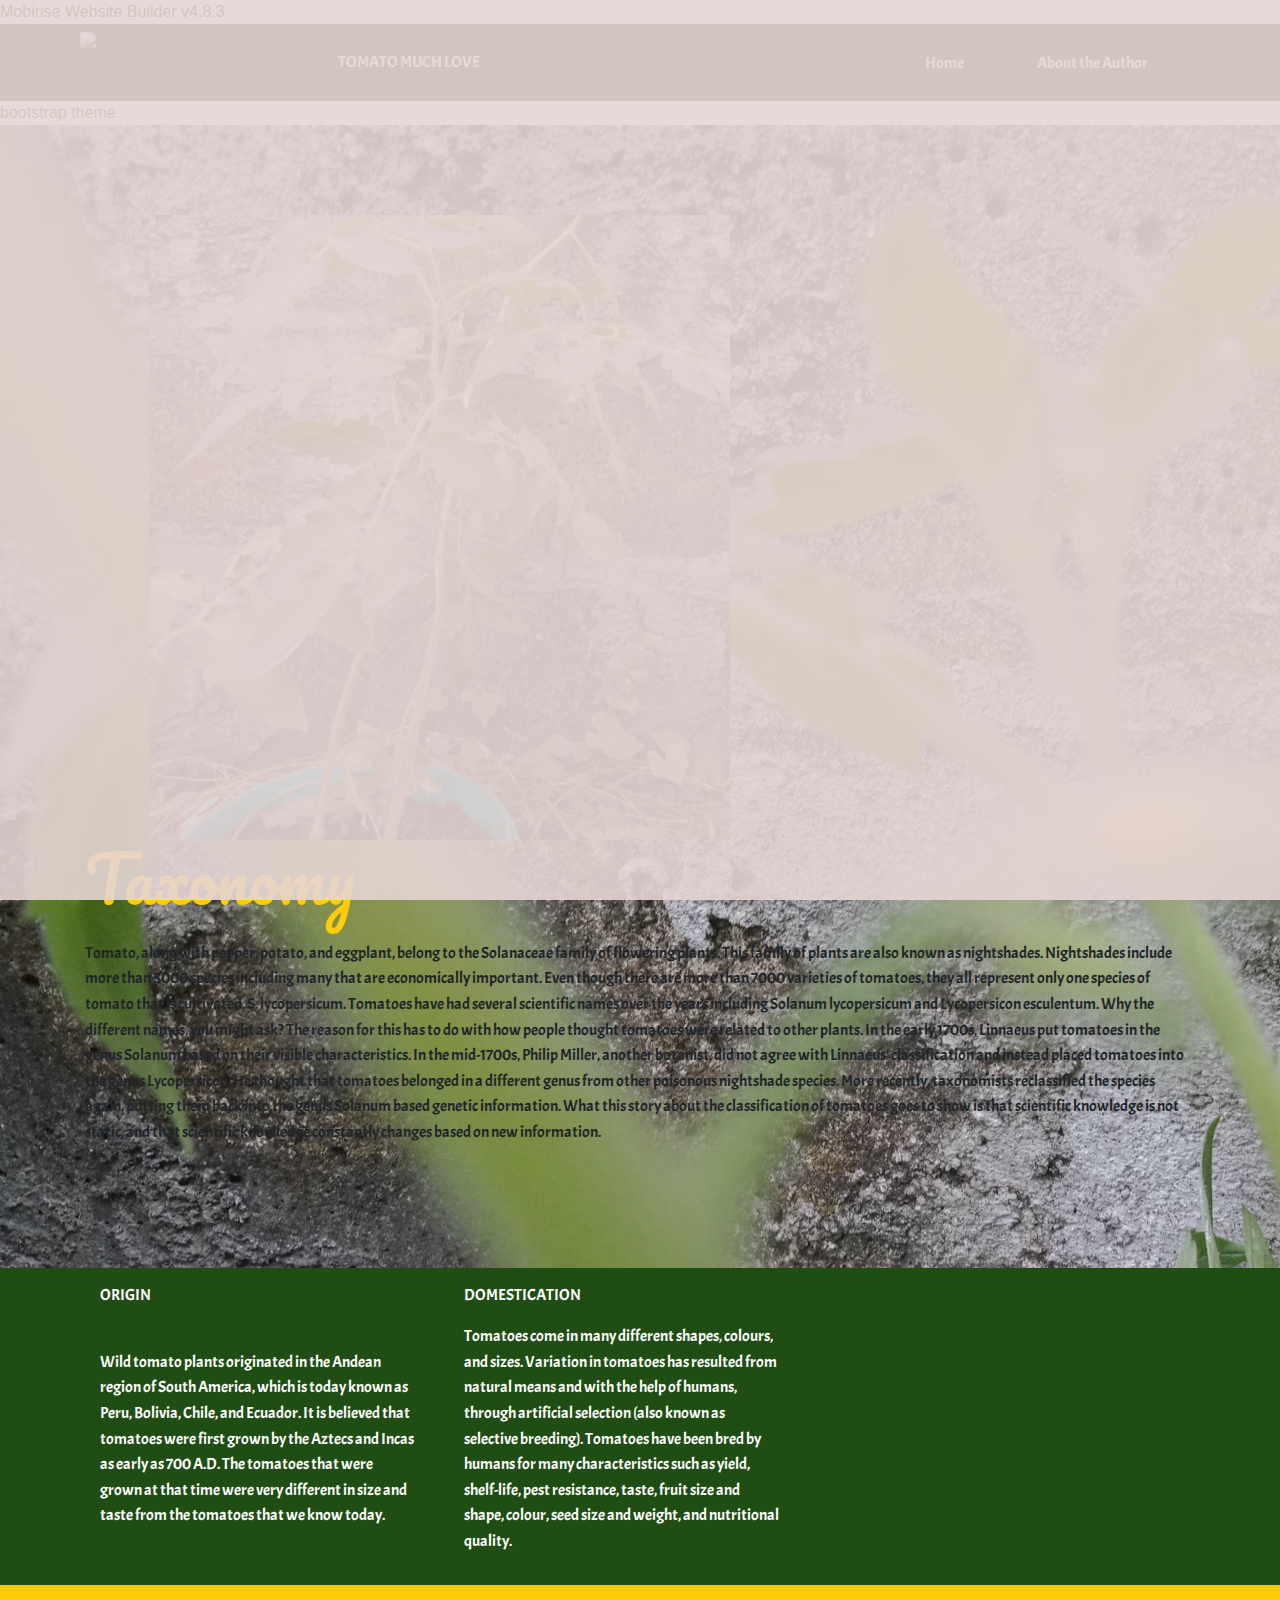
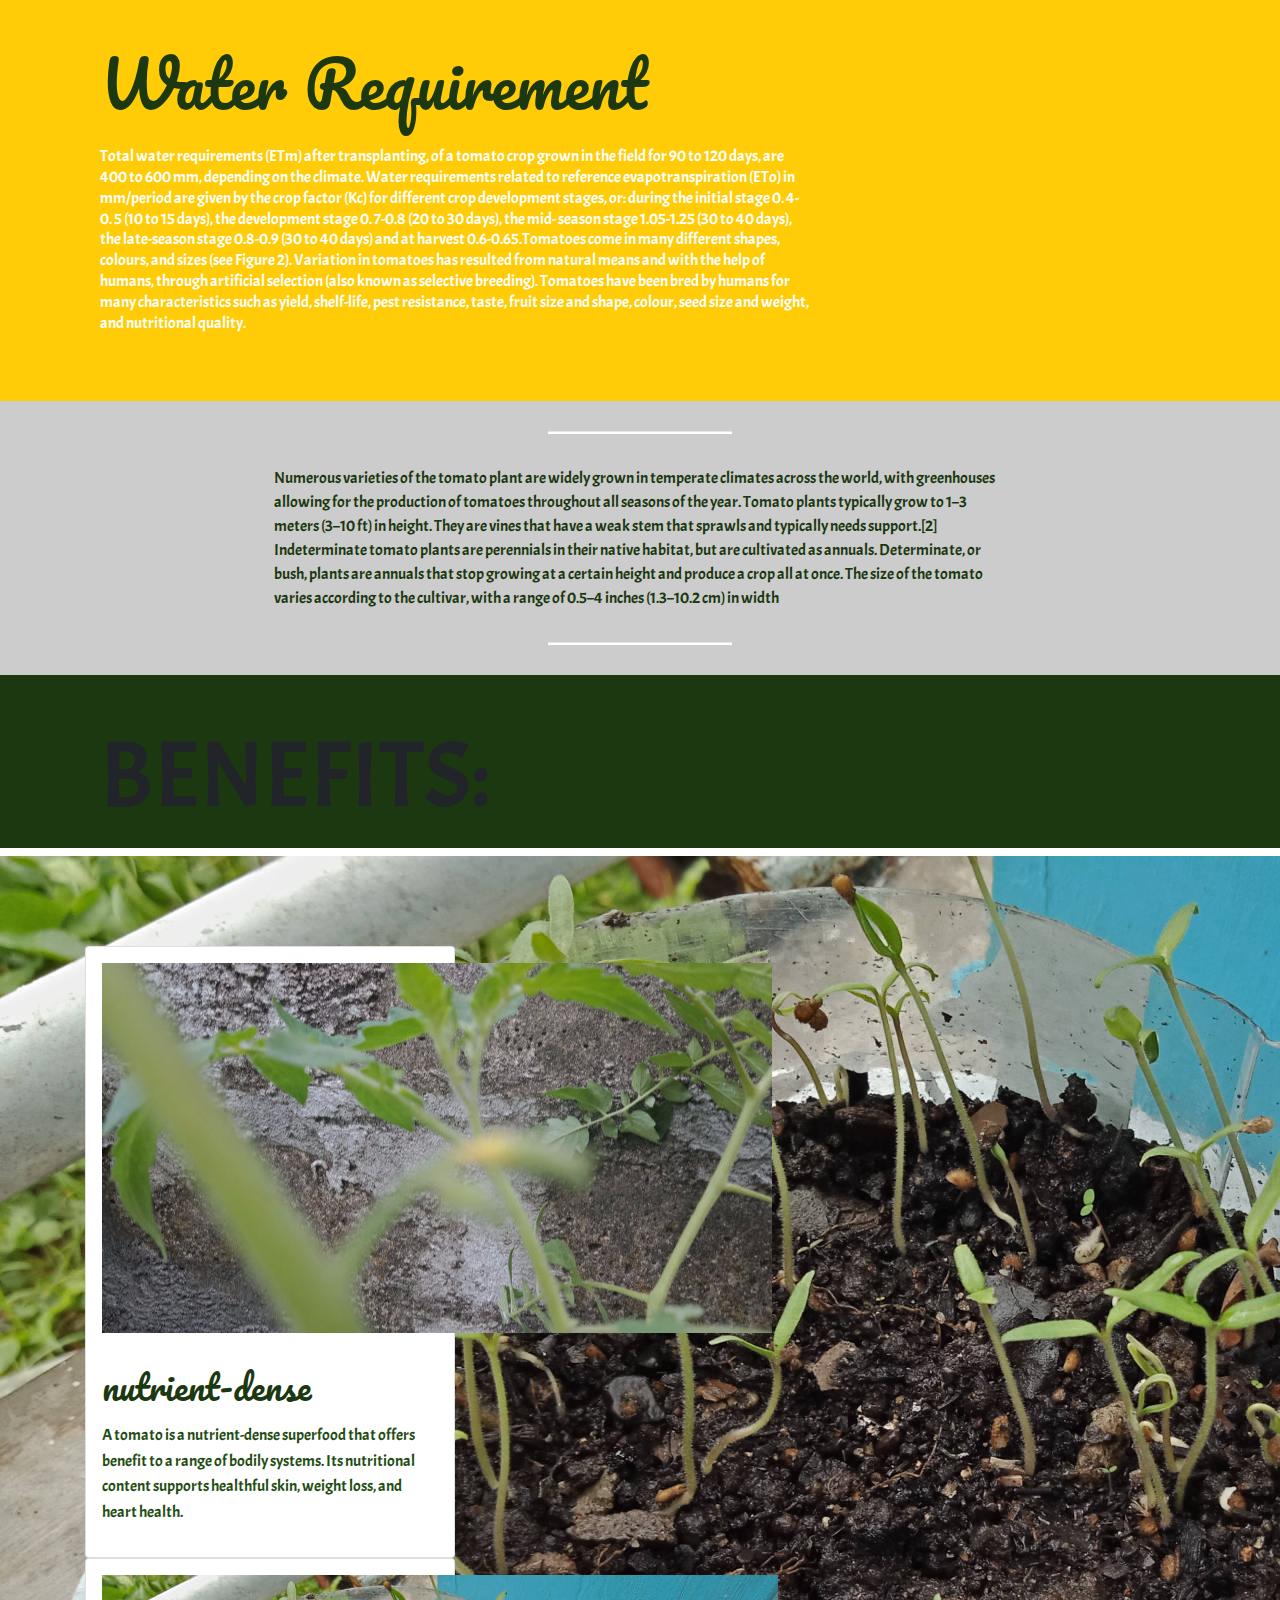
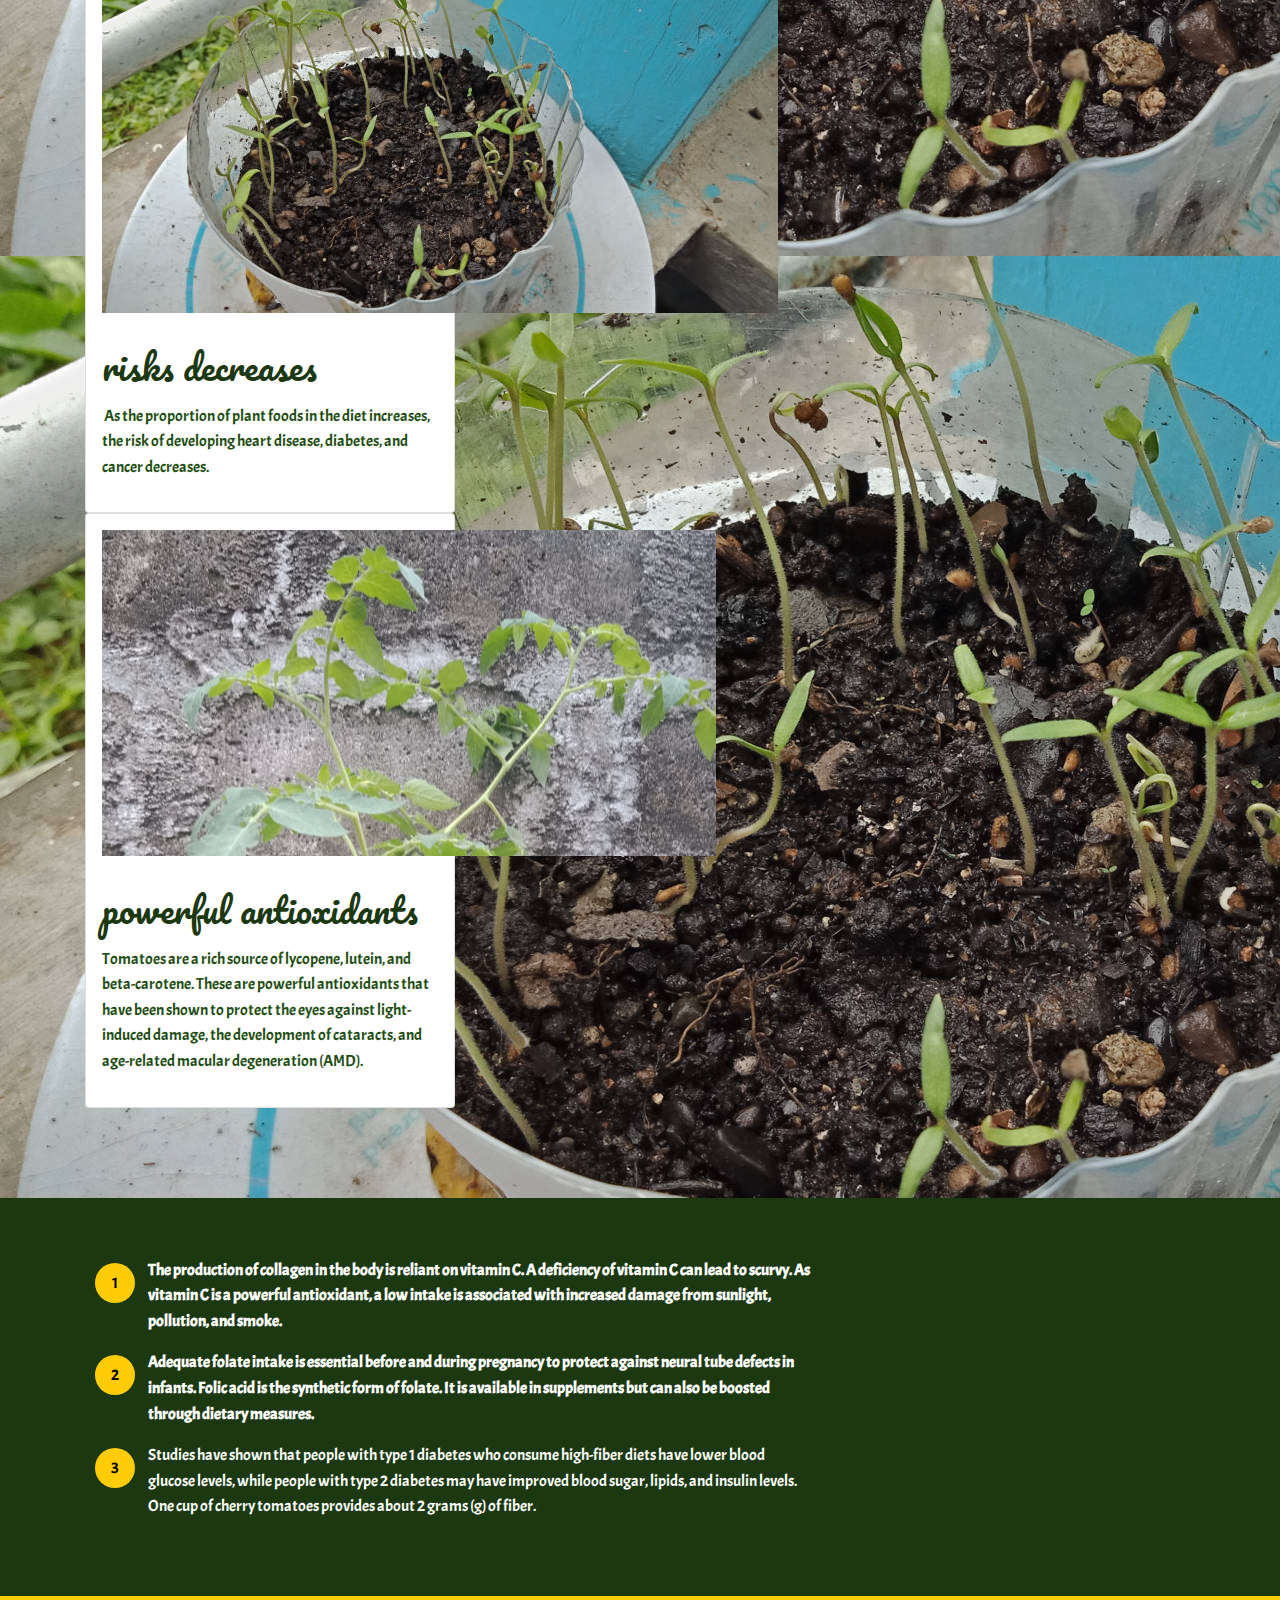
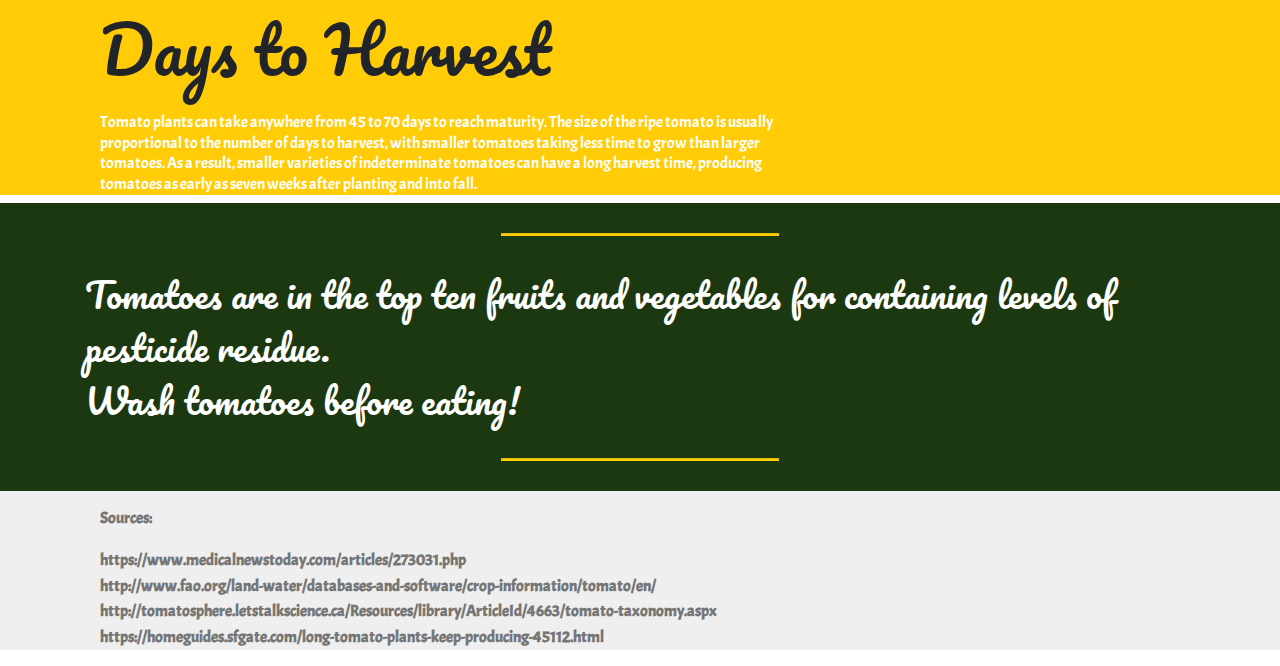
==== page1.html @ 1e00585d "create github pages" ====
<!DOCTYPE html>
<html >
<head>
  <!-- Site made with Mobirise Website Builder v4.8.3, https://mobirise.com -->
  <meta charset="UTF-8">
  <meta http-equiv="X-UA-Compatible" content="IE=edge">
  <meta name="generator" content="Mobirise v4.8.3, mobirise.com">
  <meta name="viewport" content="width=device-width, initial-scale=1, minimum-scale=1">
  <link rel="shortcut icon" href="assets/images/img20180908173950-122x122.jpg" type="image/x-icon">
  <meta name="description" content="Website Maker Description">
  <title>ALL ABOUT TOMATO</title>
  <link rel="stylesheet" href="assets/web/assets/mobirise-icons/mobirise-icons.css">
  <link rel="stylesheet" href="assets/tether/tether.min.css">
  <link rel="stylesheet" href="assets/bootstrap/css/bootstrap.min.css">
  <link rel="stylesheet" href="assets/bootstrap/css/bootstrap-grid.min.css">
  <link rel="stylesheet" href="assets/bootstrap/css/bootstrap-reboot.min.css">
  <link rel="stylesheet" href="assets/dropdown/css/style.css">
  <link rel="stylesheet" href="assets/theme/css/style.css">
  <link rel="stylesheet" href="assets/mobirise/css/mbr-additional.css" type="text/css">
  
  
  
</head>
<body>
  <section class="menu cid-qTkzRZLJNu" once="menu" id="menu1-3">

    

    <nav class="navbar navbar-expand beta-menu navbar-dropdown align-items-center navbar-fixed-top navbar-toggleable-sm">
        <button class="navbar-toggler navbar-toggler-right" type="button" data-toggle="collapse" data-target="#navbarSupportedContent" aria-controls="navbarSupportedContent" aria-expanded="false" aria-label="Toggle navigation">
            <div class="hamburger">
                <span></span>
                <span></span>
                <span></span>
                <span></span>
            </div>
        </button>
        <div class="menu-logo">
            <div class="navbar-brand">
                <span class="navbar-logo">
                    <a href="index.html">
                         <img src="assets/images/img20180908173950-122x122.jpg" alt="Mobirise" title="" style="height: 3.8rem;">
                    </a>
                </span>
                <span class="navbar-caption-wrap"><a class="navbar-caption text-white display-7" href="index.html">TOMATO MUCH LOVE</a></span>
            </div>
        </div>
        <div class="collapse navbar-collapse" id="navbarSupportedContent">
            <ul class="navbar-nav nav-dropdown nav-right" data-app-modern-menu="true"><li class="nav-item">
                    <a class="nav-link link text-white display-7" href="https://mobirise.com">
                        </a>
                </li>
                <li class="nav-item">
                    <a class="nav-link link text-white display-7" href="https://mobirise.com">
                        </a>
                </li><li class="nav-item"><a class="nav-link link text-white display-7" href="index.html"><span class="mbri-globe mbr-iconfont mbr-iconfont-btn"></span>Home &nbsp; &nbsp; &nbsp; &nbsp; &nbsp; &nbsp; &nbsp; &nbsp; &nbsp; &nbsp;&nbsp;</a></li><li class="nav-item"><a class="nav-link link text-white display-7" href="page2.html" target="_blank"><span class="mbri-user mbr-iconfont mbr-iconfont-btn"></span>
                        
                        About the Author &nbsp; &nbsp; &nbsp; &nbsp; &nbsp; &nbsp; &nbsp; &nbsp; &nbsp; &nbsp;&nbsp;</a></li></ul>
            
        </div>
    </nav>
</section>

<section class="engine"><a href="https://mobiri.se/s">bootstrap theme</a></section><section class="header3 cid-rcOUEEx5F4 mbr-parallax-background" id="header3-g">

    

    <div class="mbr-overlay" style="opacity: 0.5; background-color: rgb(153, 10, 0);">
    </div>

    <div class="container">
        <div class="media-container-row">
            <div class="mbr-figure" style="width: 60%;">
                <img src="assets/images/img20181221082207-1-736x981.jpg" alt="Mobirise" title="">
            </div>

            <div class="media-content">
                <h1 class="mbr-section-title mbr-white pb-3 mbr-fonts-style display-2">
                    Taxonomy</h1>
                
                <div class="mbr-section-text mbr-white pb-3 ">
                    <p class="mbr-text mbr-fonts-style display-7">
                        Tomato, along with pepper, potato, and eggplant, belong to the Solanaceae family of flowering plants. This family of plants are also known as nightshades. Nightshades include more than 3000 species including many that are economically important. Even though there are more than 7000 varieties of tomatoes, they all represent only one species of tomato that is cultivated, S. lycopersicum.&nbsp;Tomatoes have had several scientific names over the years including Solanum lycopersicum and Lycopersicon esculentum. Why the different names, you might ask? The reason for this has to do with how people thought tomatoes were related to other plants. In the early 1700s, Linnaeus put tomatoes in the genus Solanum based on their visible characteristics. In the mid-1700s, Philip Miller, another botanist, did not agree with Linnaeus' classification and instead placed tomatoes into the genus Lycopersicon. He thought that tomatoes belonged in a different genus from other poisonous nightshade species. More recently, taxonomists reclassified the species again, putting them back into the genus Solanum based genetic information. What this story about the classification of tomatoes goes to show is that scientific knowledge is not static, and that scientific knowledge constantly changes based on new information.</p>
                </div>
                
            </div>
        </div>
    </div>

</section>

<section class="mbr-section article content3 cid-rcP2KATZz6" id="content3-h">
      
     

    <div class="container">
        <div class="media-container-row">
            <div class="row col-12 col-md-8">
                <div class="col-12 col-md-6 pr-lg-4 mbr-text mbr-fonts-style display-7"><p>ORIGIN<br><br></p><p>Wild tomato plants originated in the Andean region of South America, which is today known as Peru, Bolivia, Chile, and Ecuador. It is believed that tomatoes were first grown by the Aztecs and Incas as early as 700 A.D. The tomatoes that were grown at that time were very different in size and taste from the tomatoes that we know today.</p></div>
                <div class="col-12 col-md-6 pl-lg-4 mbr-text mbr-fonts-style display-7"><p>DOMESTICATION</p><p>Tomatoes come in many different shapes, colours, and sizes. Variation in tomatoes has resulted from natural means and with the help of humans, through artificial selection (also known as selective breeding). Tomatoes have been bred by humans for many characteristics such as yield, shelf-life, pest resistance, taste, fruit size and shape, colour, seed size and weight, and nutritional quality.</p></div>
            </div>
        </div>
    </div>
</section>

<section class="mbr-section content4 cid-rcP4EunNbI" id="content4-i">

    

    <div class="container">
        <div class="media-container-row">
            <div class="title col-12 col-md-8">
                <h2 class="align-center pb-3 mbr-fonts-style display-2">
                    Water Requirement&nbsp;</h2>
                <h3 class="mbr-section-subtitle align-center mbr-light mbr-fonts-style display-7">Total water requirements (ETm) after transplanting, of a tomato crop grown in the field for 90 to 120 days, are 400 to 600 mm, depending on the climate. Water requirements related to reference evapotranspiration (ETo) in mm/period are given by the crop factor (Kc) for different crop development stages, or: during the initial stage 0. 4-0. 5 (10 to 15 days), the development stage 0. 7-0.8 (20 to 30 days), the mid- season stage 1.05-1.25 (30 to 40 days), the late-season stage 0.8-0.9 (30 to 40 days) and at harvest 0.6-0.65.Tomatoes come in many different shapes, colours, and sizes (see Figure 2). Variation in tomatoes has resulted from natural means and with the help of humans, through artificial selection (also known as selective breeding). Tomatoes have been bred by humans for many characteristics such as yield, shelf-life, pest resistance, taste, fruit size and shape, colour, seed size and weight, and nutritional quality.</h3>
                
            </div>
        </div>
    </div>
</section>

<section class="mbr-section article content10 cid-rcPHfFsi3z" id="content10-1h">
    
     

    <div class="container">
        <div class="inner-container" style="width: 66%;">
            <hr class="line" style="width: 25%;">
            <div class="section-text align-center mbr-white mbr-fonts-style display-7">Numerous varieties of the tomato plant are widely grown in temperate climates across the world, with greenhouses allowing for the production of tomatoes throughout all seasons of the year. Tomato plants typically grow to 1–3 meters (3–10 ft) in height. They are vines that have a weak stem that sprawls and typically needs support.[2] Indeterminate tomato plants are perennials in their native habitat, but are cultivated as annuals. Determinate, or bush, plants are annuals that stop growing at a certain height and produce a crop all at once. The size of the tomato varies according to the cultivar, with a range of 0.5–4 inches (1.3–10.2 cm) in width</div>
            <hr class="line" style="width: 25%;">
        </div>
    </div>
</section>

<section class="mbr-section content5 cid-rcPbyWPPAF" id="content5-l">

    

    

    <div class="container">
        <div class="media-container-row">
            <div class="title col-12 col-md-8">
                <h2 class="align-center mbr-bold mbr-white pb-3 mbr-fonts-style display-1">BENEFITS:</h2>
                
                
                
            </div>
        </div>
    </div>
</section>

<section class="features2 cid-rcMzOqn3f6 mbr-parallax-background" id="features2-b">

    

    <div class="mbr-overlay" style="opacity: 0.8; background-color: rgb(239, 239, 239);">
    </div>
    
    <div class="container">
        <div class="media-container-row">
            <div class="card p-3 col-12 col-md-6 col-lg-4">
                <div class="card-wrapper">
                    <div class="card-img">
                        <img src="assets/images/img20181221082145-1-676x507.jpg" alt="Mobirise" title="">
                    </div>
                    <div class="card-box">
                        <h4 class="card-title pb-3 mbr-fonts-style display-5">nutrient-dense</h4>
                        <p class="mbr-text mbr-fonts-style display-7">
                            A tomato is a nutrient-dense superfood that offers benefit to a range of bodily systems. Its nutritional content supports healthful skin, weight loss, and heart health.&nbsp;</p>
                    </div>
                </div>
            </div>

            <div class="card p-3 col-12 col-md-6 col-lg-4">
                <div class="card-wrapper">
                    <div class="card-img">
                        <img src="assets/images/img20180916094520-676x338.jpg" alt="Mobirise" title="">
                    </div>
                    <div class="card-box ">
                        <h4 class="card-title pb-3 mbr-fonts-style display-5">
                            risks decreases</h4>
                        <p class="mbr-text mbr-fonts-style display-7">&nbsp;As the proportion of plant foods in the diet increases, the risk of developing heart disease, diabetes, and cancer decreases.</p>
                    </div>
                </div>
            </div>

            <div class="card p-3 col-12 col-md-6 col-lg-4">
                <div class="card-wrapper">
                    <div class="card-img">
                        <img src="assets/images/img20181221082207-1-676x901.jpg" alt="Mobirise" title="">
                    </div>
                    <div class="card-box">
                        <h4 class="card-title pb-3 mbr-fonts-style display-5">
                            powerful antioxidants</h4>
                        <p class="mbr-text mbr-fonts-style display-7">Tomatoes are a rich source of lycopene, lutein, and beta-carotene. These are powerful antioxidants that have been shown to protect the eyes against light-induced damage, the development of cataracts, and age-related macular degeneration (AMD).</p>
                    </div>
                </div>
            </div>

            
        </div>
    </div>
</section>

<section class="mbr-section article content11 cid-rcPbr7US4n" id="content11-k">
     

    <div class="container">
        <div class="media-container-row">
            <div class="mbr-text counter-container col-12 col-md-8 mbr-fonts-style display-7">
                <ol>
                    <li><strong>The production of collagen in the body is reliant on vitamin C. A deficiency of vitamin C can lead to scurvy. As vitamin C is a powerful antioxidant, a low intake is associated with increased damage from sunlight, pollution, and smoke.</strong></li>
                    <li><font color="#ffffff"><strong>Adequate folate intake is essential before and during pregnancy to protect against neural tube defects in infants.
 </strong></font><strong>Folic acid is the synthetic form of folate. It is available in supplements but can also be boosted through dietary measures.</strong></li>
                    <li>Studies have shown that people with type 1 diabetes who consume high-fiber diets have lower blood glucose levels, while people with type 2 diabetes may have improved blood sugar, lipids, and insulin levels. One cup of cherry tomatoes provides about 2 grams (g) of fiber.</li>
                </ol>
            </div>
        </div>
    </div>
</section>

<section class="mbr-section content4 cid-rcPhomUjHl" id="content4-n">

    

    <div class="container">
        <div class="media-container-row">
            <div class="title col-12 col-md-8">
                <h2 class="align-center pb-3 mbr-fonts-style display-2">
                    Days to Harvest</h2>
                <h3 class="mbr-section-subtitle align-center mbr-light mbr-fonts-style display-7">Tomato plants can take anywhere from 45 to 70 days to reach maturity. The size of the ripe tomato is usually proportional to the number of days to harvest, with smaller tomatoes taking less time to grow than larger tomatoes. As a result, smaller varieties of indeterminate tomatoes can have a long harvest time, producing tomatoes as early as seven weeks after planting and into fall.
<div>
</div></h3>
                
            </div>
        </div>
    </div>
</section>

<section class="mbr-section article content9 cid-rcPbpcAaYU" id="content9-j">
    
     

    <div class="container">
        <div class="inner-container" style="width: 100%;">
            <hr class="line" style="width: 25%;">
            <div class="section-text align-center mbr-fonts-style display-5">Tomatoes are in the top ten fruits and vegetables for containing levels of pesticide residue.<br>Wash tomatoes before eating!</div>
            <hr class="line" style="width: 25%;">
        </div>
        </div>
</section>

<section class="mbr-section article content1 cid-rcPgmRmJeL" id="content1-m">
    
     

    <div class="container">
        <div class="media-container-row">
            <div class="mbr-text col-12 col-md-8 mbr-fonts-style display-7"><p><strong>Sources:</strong></p><p><strong>https://www.medicalnewstoday.com/articles/273031.php<br>http://www.fao.org/land-water/databases-and-software/crop-information/tomato/en/<br>http://tomatosphere.letstalkscience.ca/Resources/library/ArticleId/4663/tomato-taxonomy.aspx<br>https://homeguides.sfgate.com/long-tomato-plants-keep-producing-45112.html</strong></p></div>
        </div>
    </div>
</section>


  <script src="assets/web/assets/jquery/jquery.min.js"></script>
  <script src="assets/popper/popper.min.js"></script>
  <script src="assets/tether/tether.min.js"></script>
  <script src="assets/bootstrap/js/bootstrap.min.js"></script>
  <script src="assets/smoothscroll/smooth-scroll.js"></script>
  <script src="assets/dropdown/js/script.min.js"></script>
  <script src="assets/touchswipe/jquery.touch-swipe.min.js"></script>
  <script src="assets/parallax/jarallax.min.js"></script>
  <script src="assets/theme/js/script.js"></script>
  
  
</body>
</html>
---- assets/mobirise/css/mbr-additional.css ----
@import url(https://fonts.googleapis.com/css?family=Acme:400);
@import url(https://fonts.googleapis.com/css?family=Pacifico:400);
@import url(https://fonts.googleapis.com/css?family=Rubik:300,300i,400,400i,500,500i,700,700i,900,900i);





body {
  font-style: normal;
  line-height: 1.5;
}
.mbr-section-title {
  font-style: normal;
  line-height: 1.2;
}
.mbr-section-subtitle {
  line-height: 1.3;
}
.mbr-text {
  font-style: normal;
  line-height: 1.6;
}
.display-1 {
  font-family: 'Acme', sans-serif;
  font-size: 5.8rem;
}
.display-1 > .mbr-iconfont {
  font-size: 9.28rem;
}
.display-2 {
  font-family: 'Pacifico', handwriting;
  font-size: 4rem;
}
.display-2 > .mbr-iconfont {
  font-size: 6.4rem;
}
.display-4 {
  font-family: 'Rubik', sans-serif;
  font-size: 1rem;
}
.display-4 > .mbr-iconfont {
  font-size: 1.6rem;
}
.display-5 {
  font-family: 'Pacifico', handwriting;
  font-size: 2.2rem;
}
.display-5 > .mbr-iconfont {
  font-size: 3.52rem;
}
.display-7 {
  font-family: 'Acme', sans-serif;
  font-size: 1rem;
}
.display-7 > .mbr-iconfont {
  font-size: 1.6rem;
}
/* ---- Fluid typography for mobile devices ---- */
/* 1.4 - font scale ratio ( bootstrap == 1.42857 ) */
/* 100vw - current viewport width */
/* (48 - 20)  48 == 48rem == 768px, 20 == 20rem == 320px(minimal supported viewport) */
/* 0.65 - min scale variable, may vary */
@media (max-width: 768px) {
  .display-1 {
    font-size: 4.64rem;
    font-size: calc( 2.6799999999999997rem + (5.8 - 2.6799999999999997) * ((100vw - 20rem) / (48 - 20)));
    line-height: calc( 1.4 * (2.6799999999999997rem + (5.8 - 2.6799999999999997) * ((100vw - 20rem) / (48 - 20))));
  }
  .display-2 {
    font-size: 3.2rem;
    font-size: calc( 2.05rem + (4 - 2.05) * ((100vw - 20rem) / (48 - 20)));
    line-height: calc( 1.4 * (2.05rem + (4 - 2.05) * ((100vw - 20rem) / (48 - 20))));
  }
  .display-4 {
    font-size: 0.8rem;
    font-size: calc( 1rem + (1 - 1) * ((100vw - 20rem) / (48 - 20)));
    line-height: calc( 1.4 * (1rem + (1 - 1) * ((100vw - 20rem) / (48 - 20))));
  }
  .display-5 {
    font-size: 1.76rem;
    font-size: calc( 1.42rem + (2.2 - 1.42) * ((100vw - 20rem) / (48 - 20)));
    line-height: calc( 1.4 * (1.42rem + (2.2 - 1.42) * ((100vw - 20rem) / (48 - 20))));
  }
}
/* Buttons */
.btn {
  font-weight: 500;
  border-width: 2px;
  font-style: normal;
  letter-spacing: 1px;
  margin: .4rem .8rem;
  white-space: normal;
  -webkit-transition: all 0.3s ease-in-out;
  -moz-transition: all 0.3s ease-in-out;
  transition: all 0.3s ease-in-out;
  display: inline-flex;
  align-items: center;
  justify-content: center;
  word-break: break-word;
  -webkit-align-items: center;
  -webkit-justify-content: center;
  display: -webkit-inline-flex;
  padding: 1rem 3rem;
  border-radius: 3px;
}
.btn-sm {
  font-weight: 500;
  letter-spacing: 1px;
  -webkit-transition: all 0.3s ease-in-out;
  -moz-transition: all 0.3s ease-in-out;
  transition: all 0.3s ease-in-out;
  padding: 0.6rem 1.5rem;
  border-radius: 3px;
}
.btn-md {
  font-weight: 500;
  letter-spacing: 1px;
  margin: .4rem .8rem !important;
  -webkit-transition: all 0.3s ease-in-out;
  -moz-transition: all 0.3s ease-in-out;
  transition: all 0.3s ease-in-out;
  padding: 1rem 3rem;
  border-radius: 3px;
}
.btn-lg {
  font-weight: 500;
  letter-spacing: 1px;
  margin: .4rem .8rem !important;
  -webkit-transition: all 0.3s ease-in-out;
  -moz-transition: all 0.3s ease-in-out;
  transition: all 0.3s ease-in-out;
  padding: 1.2rem 3.2rem;
  border-radius: 3px;
}
.bg-primary {
  background-color: #1c3810 !important;
}
.bg-success {
  background-color: #1c3810 !important;
}
.bg-info {
  background-color: #82786e !important;
}
.bg-warning {
  background-color: #879a9f !important;
}
.bg-danger {
  background-color: #b1a374 !important;
}
.btn-primary,
.btn-primary:active {
  background-color: #1c3810 !important;
  border-color: #1c3810 !important;
  color: #ffffff !important;
}
.btn-primary:hover,
.btn-primary:focus,
.btn-primary.focus,
.btn-primary.active {
  color: #ffffff !important;
  background-color: #000000 !important;
  border-color: #000000 !important;
}
.btn-primary.disabled,
.btn-primary:disabled {
  color: #ffffff !important;
  background-color: #000000 !important;
  border-color: #000000 !important;
}
.btn-secondary,
.btn-secondary:active {
  background-color: #ff3366 !important;
  border-color: #ff3366 !important;
  color: #ffffff !important;
}
.btn-secondary:hover,
.btn-secondary:focus,
.btn-secondary.focus,
.btn-secondary.active {
  color: #ffffff !important;
  background-color: #e50039 !important;
  border-color: #e50039 !important;
}
.btn-secondary.disabled,
.btn-secondary:disabled {
  color: #ffffff !important;
  background-color: #e50039 !important;
  border-color: #e50039 !important;
}
.btn-info,
.btn-info:active {
  background-color: #82786e !important;
  border-color: #82786e !important;
  color: #ffffff !important;
}
.btn-info:hover,
.btn-info:focus,
.btn-info.focus,
.btn-info.active {
  color: #ffffff !important;
  background-color: #59524b !important;
  border-color: #59524b !important;
}
.btn-info.disabled,
.btn-info:disabled {
  color: #ffffff !important;
  background-color: #59524b !important;
  border-color: #59524b !important;
}
.btn-success,
.btn-success:active {
  background-color: #1c3810 !important;
  border-color: #1c3810 !important;
  color: #ffffff !important;
}
.btn-success:hover,
.btn-success:focus,
.btn-success.focus,
.btn-success.active {
  color: #ffffff !important;
  background-color: #000000 !important;
  border-color: #000000 !important;
}
.btn-success.disabled,
.btn-success:disabled {
  color: #ffffff !important;
  background-color: #000000 !important;
  border-color: #000000 !important;
}
.btn-warning,
.btn-warning:active {
  background-color: #879a9f !important;
  border-color: #879a9f !important;
  color: #ffffff !important;
}
.btn-warning:hover,
.btn-warning:focus,
.btn-warning.focus,
.btn-warning.active {
  color: #ffffff !important;
  background-color: #617479 !important;
  border-color: #617479 !important;
}
.btn-warning.disabled,
.btn-warning:disabled {
  color: #ffffff !important;
  background-color: #617479 !important;
  border-color: #617479 !important;
}
.btn-danger,
.btn-danger:active {
  background-color: #b1a374 !important;
  border-color: #b1a374 !important;
  color: #ffffff !important;
}
.btn-danger:hover,
.btn-danger:focus,
.btn-danger.focus,
.btn-danger.active {
  color: #ffffff !important;
  background-color: #8b7d4e !important;
  border-color: #8b7d4e !important;
}
.btn-danger.disabled,
.btn-danger:disabled {
  color: #ffffff !important;
  background-color: #8b7d4e !important;
  border-color: #8b7d4e !important;
}
.btn-white {
  color: #333333 !important;
}
.btn-white,
.btn-white:active {
  background-color: #ffffff !important;
  border-color: #ffffff !important;
  color: #808080 !important;
}
.btn-white:hover,
.btn-white:focus,
.btn-white.focus,
.btn-white.active {
  color: #808080 !important;
  background-color: #d9d9d9 !important;
  border-color: #d9d9d9 !important;
}
.btn-white.disabled,
.btn-white:disabled {
  color: #808080 !important;
  background-color: #d9d9d9 !important;
  border-color: #d9d9d9 !important;
}
.btn-black,
.btn-black:active {
  background-color: #333333 !important;
  border-color: #333333 !important;
  color: #ffffff !important;
}
.btn-black:hover,
.btn-black:focus,
.btn-black.focus,
.btn-black.active {
  color: #ffffff !important;
  background-color: #0d0d0d !important;
  border-color: #0d0d0d !important;
}
.btn-black.disabled,
.btn-black:disabled {
  color: #ffffff !important;
  background-color: #0d0d0d !important;
  border-color: #0d0d0d !important;
}
.btn-primary-outline,
.btn-primary-outline:active {
  background: none;
  border-color: #000000;
  color: #000000;
}
.btn-primary-outline:hover,
.btn-primary-outline:focus,
.btn-primary-outline.focus,
.btn-primary-outline.active {
  color: #ffffff;
  background-color: #1c3810;
  border-color: #1c3810;
}
.btn-primary-outline.disabled,
.btn-primary-outline:disabled {
  color: #ffffff !important;
  background-color: #1c3810 !important;
  border-color: #1c3810 !important;
}
.btn-secondary-outline,
.btn-secondary-outline:active {
  background: none;
  border-color: #cc0033;
  color: #cc0033;
}
.btn-secondary-outline:hover,
.btn-secondary-outline:focus,
.btn-secondary-outline.focus,
.btn-secondary-outline.active {
  color: #ffffff;
  background-color: #ff3366;
  border-color: #ff3366;
}
.btn-secondary-outline.disabled,
.btn-secondary-outline:disabled {
  color: #ffffff !important;
  background-color: #ff3366 !important;
  border-color: #ff3366 !important;
}
.btn-info-outline,
.btn-info-outline:active {
  background: none;
  border-color: #4b453f;
  color: #4b453f;
}
.btn-info-outline:hover,
.btn-info-outline:focus,
.btn-info-outline.focus,
.btn-info-outline.active {
  color: #ffffff;
  background-color: #82786e;
  border-color: #82786e;
}
.btn-info-outline.disabled,
.btn-info-outline:disabled {
  color: #ffffff !important;
  background-color: #82786e !important;
  border-color: #82786e !important;
}
.btn-success-outline,
.btn-success-outline:active {
  background: none;
  border-color: #000000;
  color: #000000;
}
.btn-success-outline:hover,
.btn-success-outline:focus,
.btn-success-outline.focus,
.btn-success-outline.active {
  color: #ffffff;
  background-color: #1c3810;
  border-color: #1c3810;
}
.btn-success-outline.disabled,
.btn-success-outline:disabled {
  color: #ffffff !important;
  background-color: #1c3810 !important;
  border-color: #1c3810 !important;
}
.btn-warning-outline,
.btn-warning-outline:active {
  background: none;
  border-color: #55666b;
  color: #55666b;
}
.btn-warning-outline:hover,
.btn-warning-outline:focus,
.btn-warning-outline.focus,
.btn-warning-outline.active {
  color: #ffffff;
  background-color: #879a9f;
  border-color: #879a9f;
}
.btn-warning-outline.disabled,
.btn-warning-outline:disabled {
  color: #ffffff !important;
  background-color: #879a9f !important;
  border-color: #879a9f !important;
}
.btn-danger-outline,
.btn-danger-outline:active {
  background: none;
  border-color: #7a6e45;
  color: #7a6e45;
}
.btn-danger-outline:hover,
.btn-danger-outline:focus,
.btn-danger-outline.focus,
.btn-danger-outline.active {
  color: #ffffff;
  background-color: #b1a374;
  border-color: #b1a374;
}
.btn-danger-outline.disabled,
.btn-danger-outline:disabled {
  color: #ffffff !important;
  background-color: #b1a374 !important;
  border-color: #b1a374 !important;
}
.btn-black-outline,
.btn-black-outline:active {
  background: none;
  border-color: #000000;
  color: #000000;
}
.btn-black-outline:hover,
.btn-black-outline:focus,
.btn-black-outline.focus,
.btn-black-outline.active {
  color: #ffffff;
  background-color: #333333;
  border-color: #333333;
}
.btn-black-outline.disabled,
.btn-black-outline:disabled {
  color: #ffffff !important;
  background-color: #333333 !important;
  border-color: #333333 !important;
}
.btn-white-outline,
.btn-white-outline:active,
.btn-white-outline.active {
  background: none;
  border-color: #ffffff;
  color: #ffffff;
}
.btn-white-outline:hover,
.btn-white-outline:focus,
.btn-white-outline.focus {
  color: #333333;
  background-color: #ffffff;
  border-color: #ffffff;
}
.text-primary {
  color: #1c3810 !important;
}
.text-secondary {
  color: #ff3366 !important;
}
.text-success {
  color: #1c3810 !important;
}
.text-info {
  color: #82786e !important;
}
.text-warning {
  color: #879a9f !important;
}
.text-danger {
  color: #b1a374 !important;
}
.text-white {
  color: #ffffff !important;
}
.text-black {
  color: #000000 !important;
}
a.text-primary:hover,
a.text-primary:focus {
  color: #000000 !important;
}
a.text-secondary:hover,
a.text-secondary:focus {
  color: #cc0033 !important;
}
a.text-success:hover,
a.text-success:focus {
  color: #000000 !important;
}
a.text-info:hover,
a.text-info:focus {
  color: #4b453f !important;
}
a.text-warning:hover,
a.text-warning:focus {
  color: #55666b !important;
}
a.text-danger:hover,
a.text-danger:focus {
  color: #7a6e45 !important;
}
a.text-white:hover,
a.text-white:focus {
  color: #b3b3b3 !important;
}
a.text-black:hover,
a.text-black:focus {
  color: #4d4d4d !important;
}
.alert-success {
  background-color: #70c770;
}
.alert-info {
  background-color: #82786e;
}
.alert-warning {
  background-color: #879a9f;
}
.alert-danger {
  background-color: #b1a374;
}
.mbr-section-btn a.btn:not(.btn-form) {
  border-radius: 100px;
}
.mbr-section-btn a.btn:not(.btn-form):hover,
.mbr-section-btn a.btn:not(.btn-form):focus {
  box-shadow: none !important;
}
.mbr-section-btn a.btn:not(.btn-form):hover,
.mbr-section-btn a.btn:not(.btn-form):focus {
  box-shadow: 0 10px 40px 0 rgba(0, 0, 0, 0.2) !important;
  -webkit-box-shadow: 0 10px 40px 0 rgba(0, 0, 0, 0.2) !important;
}
.mbr-gallery-filter li a {
  border-radius: 100px !important;
}
.mbr-gallery-filter li.active .btn {
  background-color: #1c3810;
  border-color: #1c3810;
  color: #ffffff;
}
.mbr-gallery-filter li.active .btn:focus {
  box-shadow: none;
}
.nav-tabs .nav-link {
  border-radius: 100px !important;
}
.btn-form {
  border-radius: 0;
}
.btn-form:hover {
  cursor: pointer;
}
a,
a:hover {
  color: #1c3810;
}
.mbr-plan-header.bg-primary .mbr-plan-subtitle,
.mbr-plan-header.bg-primary .mbr-plan-price-desc {
  color: #80d15d;
}
.mbr-plan-header.bg-success .mbr-plan-subtitle,
.mbr-plan-header.bg-success .mbr-plan-price-desc {
  color: #80d15d;
}
.mbr-plan-header.bg-info .mbr-plan-subtitle,
.mbr-plan-header.bg-info .mbr-plan-price-desc {
  color: #beb8b2;
}
.mbr-plan-header.bg-warning .mbr-plan-subtitle,
.mbr-plan-header.bg-warning .mbr-plan-price-desc {
  color: #ced6d8;
}
.mbr-plan-header.bg-danger .mbr-plan-subtitle,
.mbr-plan-header.bg-danger .mbr-plan-price-desc {
  color: #dfd9c6;
}
/* Scroll to top button*/
.scrollToTop_wraper {
  display: none;
}
#scrollToTop a i:before {
  content: '';
  position: absolute;
  height: 40%;
  top: 25%;
  background: #fff;
  width: 2px;
  left: calc(50% - 1px);
}
#scrollToTop a i:after {
  content: '';
  position: absolute;
  display: block;
  border-top: 2px solid #fff;
  border-right: 2px solid #fff;
  width: 40%;
  height: 40%;
  left: 30%;
  bottom: 30%;
  transform: rotate(135deg);
  -webkit-transform: rotate(135deg);
}
/* Others*/
.note-check a[data-value=Rubik] {
  font-style: normal;
}
.mbr-arrow a {
  color: #ffffff;
}
@media (max-width: 767px) {
  .mbr-arrow {
    display: none;
  }
}
.form-control-label {
  position: relative;
  cursor: pointer;
  margin-bottom: .357em;
  padding: 0;
}
.alert {
  color: #ffffff;
  border-radius: 0;
  border: 0;
  font-size: .875rem;
  line-height: 1.5;
  margin-bottom: 1.875rem;
  padding: 1.25rem;
  position: relative;
}
.alert.alert-form::after {
  background-color: inherit;
  bottom: -7px;
  content: "";
  display: block;
  height: 14px;
  left: 50%;
  margin-left: -7px;
  position: absolute;
  transform: rotate(45deg);
  width: 14px;
  -webkit-transform: rotate(45deg);
}
.form-control {
  background-color: #f5f5f5;
  box-shadow: none;
  color: #565656;
  font-family: 'Acme', sans-serif;
  font-size: 1rem;
  line-height: 1.43;
  min-height: 3.5em;
  padding: 1.07em .5em;
}
.form-control > .mbr-iconfont {
  font-size: 1.6rem;
}
.form-control,
.form-control:focus {
  border: 1px solid #e8e8e8;
}
.form-active .form-control:invalid {
  border-color: red;
}
.mbr-overlay {
  background-color: #000;
  bottom: 0;
  left: 0;
  opacity: .5;
  position: absolute;
  right: 0;
  top: 0;
  z-index: 0;
}
blockquote {
  font-style: italic;
  padding: 10px 0 10px 20px;
  font-size: 1.09rem;
  position: relative;
  border-color: #1c3810;
  border-width: 3px;
}
ul,
ol,
pre,
blockquote {
  margin-bottom: 2.3125rem;
}
pre {
  background: #f4f4f4;
  padding: 10px 24px;
  white-space: pre-wrap;
}
.inactive {
  -webkit-user-select: none;
  -moz-user-select: none;
  -ms-user-select: none;
  user-select: none;
  pointer-events: none;
  -webkit-user-drag: none;
  user-drag: none;
}
.mbr-section__comments .row {
  justify-content: center;
  -webkit-justify-content: center;
}
/* Forms */
.mbr-form .btn {
  margin: .4rem 0;
}
.mbr-form .input-group-btn a.btn {
  border-radius: 100px !important;
}
.mbr-form .input-group-btn a.btn:hover {
  box-shadow: 0 10px 40px 0 rgba(0, 0, 0, 0.2);
}
.mbr-form .input-group-btn button[type="submit"] {
  border-radius: 100px !important;
  padding: 1rem 3rem;
}
.mbr-form .input-group-btn button[type="submit"]:hover {
  box-shadow: 0 10px 40px 0 rgba(0, 0, 0, 0.2);
}
.form2 .form-control {
  border-top-left-radius: 100px;
  border-bottom-left-radius: 100px;
}
.form2 .input-group-btn a.btn {
  border-top-left-radius: 0 !important;
  border-bottom-left-radius: 0 !important;
}
.form2 .input-group-btn button[type="submit"] {
  border-top-left-radius: 0 !important;
  border-bottom-left-radius: 0 !important;
}
.form3 input[type="email"] {
  border-radius: 100px !important;
}
@media (max-width: 349px) {
  .form2 input[type="email"] {
    border-radius: 100px !important;
  }
  .form2 .input-group-btn a.btn {
    border-radius: 100px !important;
  }
  .form2 .input-group-btn button[type="submit"] {
    border-radius: 100px !important;
  }
}
@media (max-width: 767px) {
  .btn {
    font-size: .75rem !important;
  }
  .btn .mbr-iconfont {
    font-size: 1rem !important;
  }
}
/* Social block */
.btn-social {
  font-size: 20px;
  border-radius: 50%;
  padding: 0;
  width: 44px;
  height: 44px;
  line-height: 44px;
  text-align: center;
  position: relative;
  border: 2px solid #c0a375;
  border-color: #1c3810;
  color: #232323;
  cursor: pointer;
}
.btn-social i {
  top: 0;
  line-height: 44px;
  width: 44px;
}
.btn-social:hover {
  color: #fff;
  background: #1c3810;
}
.btn-social + .btn {
  margin-left: .1rem;
}
/* Footer */
.mbr-footer-content li::before,
.mbr-footer .mbr-contacts li::before {
  background: #1c3810;
}
.mbr-footer-content li a:hover,
.mbr-footer .mbr-contacts li a:hover {
  color: #1c3810;
}
.footer3 input[type="email"],
.footer4 input[type="email"] {
  border-radius: 100px !important;
}
.footer3 .input-group-btn a.btn,
.footer4 .input-group-btn a.btn {
  border-radius: 100px !important;
}
.footer3 .input-group-btn button[type="submit"],
.footer4 .input-group-btn button[type="submit"] {
  border-radius: 100px !important;
}
/* Headers*/
.header13 .form-inline input[type="email"],
.header14 .form-inline input[type="email"] {
  border-radius: 100px;
}
.header13 .form-inline input[type="text"],
.header14 .form-inline input[type="text"] {
  border-radius: 100px;
}
.header13 .form-inline input[type="tel"],
.header14 .form-inline input[type="tel"] {
  border-radius: 100px;
}
.header13 .form-inline a.btn,
.header14 .form-inline a.btn {
  border-radius: 100px;
}
.header13 .form-inline button,
.header14 .form-inline button {
  border-radius: 100px !important;
}
.offset-1 {
  margin-left: 8.33333%;
}
.offset-2 {
  margin-left: 16.66667%;
}
.offset-3 {
  margin-left: 25%;
}
.offset-4 {
  margin-left: 33.33333%;
}
.offset-5 {
  margin-left: 41.66667%;
}
.offset-6 {
  margin-left: 50%;
}
.offset-7 {
  margin-left: 58.33333%;
}
.offset-8 {
  margin-left: 66.66667%;
}
.offset-9 {
  margin-left: 75%;
}
.offset-10 {
  margin-left: 83.33333%;
}
.offset-11 {
  margin-left: 91.66667%;
}
@media (min-width: 576px) {
  .offset-sm-0 {
    margin-left: 0%;
  }
  .offset-sm-1 {
    margin-left: 8.33333%;
  }
  .offset-sm-2 {
    margin-left: 16.66667%;
  }
  .offset-sm-3 {
    margin-left: 25%;
  }
  .offset-sm-4 {
    margin-left: 33.33333%;
  }
  .offset-sm-5 {
    margin-left: 41.66667%;
  }
  .offset-sm-6 {
    margin-left: 50%;
  }
  .offset-sm-7 {
    margin-left: 58.33333%;
  }
  .offset-sm-8 {
    margin-left: 66.66667%;
  }
  .offset-sm-9 {
    margin-left: 75%;
  }
  .offset-sm-10 {
    margin-left: 83.33333%;
  }
  .offset-sm-11 {
    margin-left: 91.66667%;
  }
}
@media (min-width: 768px) {
  .offset-md-0 {
    margin-left: 0%;
  }
  .offset-md-1 {
    margin-left: 8.33333%;
  }
  .offset-md-2 {
    margin-left: 16.66667%;
  }
  .offset-md-3 {
    margin-left: 25%;
  }
  .offset-md-4 {
    margin-left: 33.33333%;
  }
  .offset-md-5 {
    margin-left: 41.66667%;
  }
  .offset-md-6 {
    margin-left: 50%;
  }
  .offset-md-7 {
    margin-left: 58.33333%;
  }
  .offset-md-8 {
    margin-left: 66.66667%;
  }
  .offset-md-9 {
    margin-left: 75%;
  }
  .offset-md-10 {
    margin-left: 83.33333%;
  }
  .offset-md-11 {
    margin-left: 91.66667%;
  }
}
@media (min-width: 992px) {
  .offset-lg-0 {
    margin-left: 0%;
  }
  .offset-lg-1 {
    margin-left: 8.33333%;
  }
  .offset-lg-2 {
    margin-left: 16.66667%;
  }
  .offset-lg-3 {
    margin-left: 25%;
  }
  .offset-lg-4 {
    margin-left: 33.33333%;
  }
  .offset-lg-5 {
    margin-left: 41.66667%;
  }
  .offset-lg-6 {
    margin-left: 50%;
  }
  .offset-lg-7 {
    margin-left: 58.33333%;
  }
  .offset-lg-8 {
    margin-left: 66.66667%;
  }
  .offset-lg-9 {
    margin-left: 75%;
  }
  .offset-lg-10 {
    margin-left: 83.33333%;
  }
  .offset-lg-11 {
    margin-left: 91.66667%;
  }
}
@media (min-width: 1200px) {
  .offset-xl-0 {
    margin-left: 0%;
  }
  .offset-xl-1 {
    margin-left: 8.33333%;
  }
  .offset-xl-2 {
    margin-left: 16.66667%;
  }
  .offset-xl-3 {
    margin-left: 25%;
  }
  .offset-xl-4 {
    margin-left: 33.33333%;
  }
  .offset-xl-5 {
    margin-left: 41.66667%;
  }
  .offset-xl-6 {
    margin-left: 50%;
  }
  .offset-xl-7 {
    margin-left: 58.33333%;
  }
  .offset-xl-8 {
    margin-left: 66.66667%;
  }
  .offset-xl-9 {
    margin-left: 75%;
  }
  .offset-xl-10 {
    margin-left: 83.33333%;
  }
  .offset-xl-11 {
    margin-left: 91.66667%;
  }
}
.navbar-toggler {
  -webkit-align-self: flex-start;
  -ms-flex-item-align: start;
  align-self: flex-start;
  padding: 0.25rem 0.75rem;
  font-size: 1.25rem;
  line-height: 1;
  background: transparent;
  border: 1px solid transparent;
  -webkit-border-radius: 0.25rem;
  border-radius: 0.25rem;
}
.navbar-toggler:focus,
.navbar-toggler:hover {
  text-decoration: none;
}
.navbar-toggler-icon {
  display: inline-block;
  width: 1.5em;
  height: 1.5em;
  vertical-align: middle;
  content: "";
  background: no-repeat center center;
  -webkit-background-size: 100% 100%;
  -o-background-size: 100% 100%;
  background-size: 100% 100%;
}
.navbar-toggler-left {
  position: absolute;
  left: 1rem;
}
.navbar-toggler-right {
  position: absolute;
  right: 1rem;
}
@media (max-width: 575px) {
  .navbar-toggleable .navbar-nav .dropdown-menu {
    position: static;
    float: none;
  }
  .navbar-toggleable > .container {
    padding-right: 0;
    padding-left: 0;
  }
}
@media (min-width: 576px) {
  .navbar-toggleable {
    -webkit-box-orient: horizontal;
    -webkit-box-direction: normal;
    -webkit-flex-direction: row;
    -ms-flex-direction: row;
    flex-direction: row;
    -webkit-flex-wrap: nowrap;
    -ms-flex-wrap: nowrap;
    flex-wrap: nowrap;
    -webkit-box-align: center;
    -webkit-align-items: center;
    -ms-flex-align: center;
    align-items: center;
  }
  .navbar-toggleable .navbar-nav {
    -webkit-box-orient: horizontal;
    -webkit-box-direction: normal;
    -webkit-flex-direction: row;
    -ms-flex-direction: row;
    flex-direction: row;
  }
  .navbar-toggleable .navbar-nav .nav-link {
    padding-right: .5rem;
    padding-left: .5rem;
  }
  .navbar-toggleable > .container {
    display: -webkit-box;
    display: -webkit-flex;
    display: -ms-flexbox;
    display: flex;
    -webkit-flex-wrap: nowrap;
    -ms-flex-wrap: nowrap;
    flex-wrap: nowrap;
    -webkit-box-align: center;
    -webkit-align-items: center;
    -ms-flex-align: center;
    align-items: center;
  }
  .navbar-toggleable .navbar-collapse {
    display: -webkit-box !important;
    display: -webkit-flex !important;
    display: -ms-flexbox !important;
    display: flex !important;
    width: 100%;
  }
  .navbar-toggleable .navbar-toggler {
    display: none;
  }
}
@media (max-width: 767px) {
  .navbar-toggleable-sm .navbar-nav .dropdown-menu {
    position: static;
    float: none;
  }
  .navbar-toggleable-sm > .container {
    padding-right: 0;
    padding-left: 0;
  }
}
@media (min-width: 768px) {
  .navbar-toggleable-sm {
    -webkit-box-orient: horizontal;
    -webkit-box-direction: normal;
    -webkit-flex-direction: row;
    -ms-flex-direction: row;
    flex-direction: row;
    -webkit-flex-wrap: nowrap;
    -ms-flex-wrap: nowrap;
    flex-wrap: nowrap;
    -webkit-box-align: center;
    -webkit-align-items: center;
    -ms-flex-align: center;
    align-items: center;
  }
  .navbar-toggleable-sm .navbar-nav {
    -webkit-box-orient: horizontal;
    -webkit-box-direction: normal;
    -webkit-flex-direction: row;
    -ms-flex-direction: row;
    flex-direction: row;
  }
  .navbar-toggleable-sm .navbar-nav .nav-link {
    padding-right: .5rem;
    padding-left: .5rem;
  }
  .navbar-toggleable-sm > .container {
    display: -webkit-box;
    display: -webkit-flex;
    display: -ms-flexbox;
    display: flex;
    -webkit-flex-wrap: nowrap;
    -ms-flex-wrap: nowrap;
    flex-wrap: nowrap;
    -webkit-box-align: center;
    -webkit-align-items: center;
    -ms-flex-align: center;
    align-items: center;
  }
  .navbar-toggleable-sm .navbar-collapse {
    display: none;
    width: 100%;
  }
  .navbar-toggleable-sm .navbar-toggler {
    display: none;
  }
}
@media (max-width: 991px) {
  .navbar-toggleable-md .navbar-nav .dropdown-menu {
    position: static;
    float: none;
  }
  .navbar-toggleable-md > .container {
    padding-right: 0;
    padding-left: 0;
  }
}
@media (min-width: 992px) {
  .navbar-toggleable-md {
    -webkit-box-orient: horizontal;
    -webkit-box-direction: normal;
    -webkit-flex-direction: row;
    -ms-flex-direction: row;
    flex-direction: row;
    -webkit-flex-wrap: nowrap;
    -ms-flex-wrap: nowrap;
    flex-wrap: nowrap;
    -webkit-box-align: center;
    -webkit-align-items: center;
    -ms-flex-align: center;
    align-items: center;
  }
  .navbar-toggleable-md .navbar-nav {
    -webkit-box-orient: horizontal;
    -webkit-box-direction: normal;
    -webkit-flex-direction: row;
    -ms-flex-direction: row;
    flex-direction: row;
  }
  .navbar-toggleable-md .navbar-nav .nav-link {
    padding-right: .5rem;
    padding-left: .5rem;
  }
  .navbar-toggleable-md > .container {
    display: -webkit-box;
    display: -webkit-flex;
    display: -ms-flexbox;
    display: flex;
    -webkit-flex-wrap: nowrap;
    -ms-flex-wrap: nowrap;
    flex-wrap: nowrap;
    -webkit-box-align: center;
    -webkit-align-items: center;
    -ms-flex-align: center;
    align-items: center;
  }
  .navbar-toggleable-md .navbar-collapse {
    display: -webkit-box !important;
    display: -webkit-flex !important;
    display: -ms-flexbox !important;
    display: flex !important;
    width: 100%;
  }
  .navbar-toggleable-md .navbar-toggler {
    display: none;
  }
}
@media (max-width: 1199px) {
  .navbar-toggleable-lg .navbar-nav .dropdown-menu {
    position: static;
    float: none;
  }
  .navbar-toggleable-lg > .container {
    padding-right: 0;
    padding-left: 0;
  }
}
@media (min-width: 1200px) {
  .navbar-toggleable-lg {
    -webkit-box-orient: horizontal;
    -webkit-box-direction: normal;
    -webkit-flex-direction: row;
    -ms-flex-direction: row;
    flex-direction: row;
    -webkit-flex-wrap: nowrap;
    -ms-flex-wrap: nowrap;
    flex-wrap: nowrap;
    -webkit-box-align: center;
    -webkit-align-items: center;
    -ms-flex-align: center;
    align-items: center;
  }
  .navbar-toggleable-lg .navbar-nav {
    -webkit-box-orient: horizontal;
    -webkit-box-direction: normal;
    -webkit-flex-direction: row;
    -ms-flex-direction: row;
    flex-direction: row;
  }
  .navbar-toggleable-lg .navbar-nav .nav-link {
    padding-right: .5rem;
    padding-left: .5rem;
  }
  .navbar-toggleable-lg > .container {
    display: -webkit-box;
    display: -webkit-flex;
    display: -ms-flexbox;
    display: flex;
    -webkit-flex-wrap: nowrap;
    -ms-flex-wrap: nowrap;
    flex-wrap: nowrap;
    -webkit-box-align: center;
    -webkit-align-items: center;
    -ms-flex-align: center;
    align-items: center;
  }
  .navbar-toggleable-lg .navbar-collapse {
    display: -webkit-box !important;
    display: -webkit-flex !important;
    display: -ms-flexbox !important;
    display: flex !important;
    width: 100%;
  }
  .navbar-toggleable-lg .navbar-toggler {
    display: none;
  }
}
.navbar-toggleable-xl {
  -webkit-box-orient: horizontal;
  -webkit-box-direction: normal;
  -webkit-flex-direction: row;
  -ms-flex-direction: row;
  flex-direction: row;
  -webkit-flex-wrap: nowrap;
  -ms-flex-wrap: nowrap;
  flex-wrap: nowrap;
  -webkit-box-align: center;
  -webkit-align-items: center;
  -ms-flex-align: center;
  align-items: center;
}
.navbar-toggleable-xl .navbar-nav .dropdown-menu {
  position: static;
  float: none;
}
.navbar-toggleable-xl > .container {
  padding-right: 0;
  padding-left: 0;
}
.navbar-toggleable-xl .navbar-nav {
  -webkit-box-orient: horizontal;
  -webkit-box-direction: normal;
  -webkit-flex-direction: row;
  -ms-flex-direction: row;
  flex-direction: row;
}
.navbar-toggleable-xl .navbar-nav .nav-link {
  padding-right: .5rem;
  padding-left: .5rem;
}
.navbar-toggleable-xl > .container {
  display: -webkit-box;
  display: -webkit-flex;
  display: -ms-flexbox;
  display: flex;
  -webkit-flex-wrap: nowrap;
  -ms-flex-wrap: nowrap;
  flex-wrap: nowrap;
  -webkit-box-align: center;
  -webkit-align-items: center;
  -ms-flex-align: center;
  align-items: center;
}
.navbar-toggleable-xl .navbar-collapse {
  display: -webkit-box !important;
  display: -webkit-flex !important;
  display: -ms-flexbox !important;
  display: flex !important;
  width: 100%;
}
.navbar-toggleable-xl .navbar-toggler {
  display: none;
}
.card-img {
  width: auto;
}
.menu .navbar.collapsed:not(.beta-menu) {
  flex-direction: column;
  -webkit-flex-direction: column;
}
.carousel-item.active,
.carousel-item-next,
.carousel-item-prev {
  display: -webkit-box;
  display: -webkit-flex;
  display: -ms-flexbox;
  display: flex;
}
.note-air-layout .dropup .dropdown-menu,
.note-air-layout .navbar-fixed-bottom .dropdown .dropdown-menu {
  bottom: initial !important;
}
html,
body {
  height: auto;
  min-height: 100vh;
}
.dropup .dropdown-toggle::after {
  display: none;
}
.cid-rcM8csM2MN .navbar {
  padding: .5rem 0;
  background: #1c3810;
  transition: none;
  min-height: 77px;
}
.cid-rcM8csM2MN .navbar-dropdown.bg-color.transparent.opened {
  background: #1c3810;
}
.cid-rcM8csM2MN a {
  font-style: normal;
}
.cid-rcM8csM2MN .nav-item span {
  padding-right: 0.4em;
  line-height: 0.5em;
  vertical-align: text-bottom;
  position: relative;
  text-decoration: none;
}
.cid-rcM8csM2MN .nav-item a {
  display: -webkit-flex;
  align-items: center;
  justify-content: center;
  padding: 0.7rem 0 !important;
  margin: 0rem .65rem !important;
  -webkit-align-items: center;
  -webkit-justify-content: center;
}
.cid-rcM8csM2MN .nav-item:focus,
.cid-rcM8csM2MN .nav-link:focus {
  outline: none;
}
.cid-rcM8csM2MN .btn {
  padding: 0.4rem 1.5rem;
  display: -webkit-inline-flex;
  align-items: center;
  -webkit-align-items: center;
}
.cid-rcM8csM2MN .btn .mbr-iconfont {
  font-size: 1.6rem;
}
.cid-rcM8csM2MN .menu-logo {
  margin-right: auto;
}
.cid-rcM8csM2MN .menu-logo .navbar-brand {
  display: -webkit-flex;
  margin-left: 5rem;
  padding: 0;
  transition: padding .2s;
  min-height: 3.8rem;
  align-items: center;
  -webkit-align-items: center;
}
.cid-rcM8csM2MN .menu-logo .navbar-brand .navbar-caption-wrap {
  display: -webkit-flex;
  -webkit-align-items: center;
  align-items: center;
  word-break: break-word;
  min-width: 7rem;
  margin: .3rem 0;
}
.cid-rcM8csM2MN .menu-logo .navbar-brand .navbar-caption-wrap .navbar-caption {
  line-height: 1.2rem !important;
  padding-right: 2rem;
}
.cid-rcM8csM2MN .menu-logo .navbar-brand .navbar-logo {
  font-size: 4rem;
  transition: font-size 0.25s;
}
.cid-rcM8csM2MN .menu-logo .navbar-brand .navbar-logo img {
  display: -webkit-flex;
}
.cid-rcM8csM2MN .menu-logo .navbar-brand .navbar-logo .mbr-iconfont {
  transition: font-size 0.25s;
}
.cid-rcM8csM2MN .navbar-toggleable-sm .navbar-collapse {
  justify-content: flex-end;
  -webkit-justify-content: flex-end;
  padding-right: 5rem;
  width: auto;
}
.cid-rcM8csM2MN .navbar-toggleable-sm .navbar-collapse .navbar-nav {
  flex-wrap: wrap;
  -webkit-flex-wrap: wrap;
  padding-left: 0;
}
.cid-rcM8csM2MN .navbar-toggleable-sm .navbar-collapse .navbar-nav .nav-item {
  -webkit-align-self: center;
  align-self: center;
}
.cid-rcM8csM2MN .navbar-toggleable-sm .navbar-collapse .navbar-buttons {
  padding-left: 0;
  padding-bottom: 0;
}
.cid-rcM8csM2MN .dropdown .dropdown-menu {
  background: #1c3810;
  display: none;
  position: absolute;
  min-width: 5rem;
  padding-top: 1.4rem;
  padding-bottom: 1.4rem;
  text-align: left;
}
.cid-rcM8csM2MN .dropdown .dropdown-menu .dropdown-item {
  width: auto;
  padding: 0.235em 1.5385em 0.235em 1.5385em !important;
}
.cid-rcM8csM2MN .dropdown .dropdown-menu .dropdown-item::after {
  right: 0.5rem;
}
.cid-rcM8csM2MN .dropdown .dropdown-menu .dropdown-submenu {
  margin: 0;
}
.cid-rcM8csM2MN .dropdown.open > .dropdown-menu {
  display: block;
}
.cid-rcM8csM2MN .navbar-toggleable-sm.opened:after {
  position: absolute;
  width: 100vw;
  height: 100vh;
  content: '';
  background-color: rgba(0, 0, 0, 0.1);
  left: 0;
  bottom: 0;
  transform: translateY(100%);
  -webkit-transform: translateY(100%);
  z-index: 1000;
}
.cid-rcM8csM2MN .navbar.navbar-short {
  min-height: 60px;
  transition: all .2s;
}
.cid-rcM8csM2MN .navbar.navbar-short .navbar-toggler-right {
  top: 20px;
}
.cid-rcM8csM2MN .navbar.navbar-short .navbar-logo a {
  font-size: 2.5rem !important;
  line-height: 2.5rem;
  transition: font-size 0.25s;
}
.cid-rcM8csM2MN .navbar.navbar-short .navbar-logo a .mbr-iconfont {
  font-size: 2.5rem !important;
}
.cid-rcM8csM2MN .navbar.navbar-short .navbar-logo a img {
  height: 3rem !important;
}
.cid-rcM8csM2MN .navbar.navbar-short .navbar-brand {
  min-height: 3rem;
}
.cid-rcM8csM2MN button.navbar-toggler {
  width: 31px;
  height: 18px;
  cursor: pointer;
  transition: all .2s;
  top: 1.5rem;
  right: 1rem;
}
.cid-rcM8csM2MN button.navbar-toggler:focus {
  outline: none;
}
.cid-rcM8csM2MN button.navbar-toggler .hamburger span {
  position: absolute;
  right: 0;
  width: 30px;
  height: 2px;
  border-right: 5px;
  background-color: #ffffff;
}
.cid-rcM8csM2MN button.navbar-toggler .hamburger span:nth-child(1) {
  top: 0;
  transition: all .2s;
}
.cid-rcM8csM2MN button.navbar-toggler .hamburger span:nth-child(2) {
  top: 8px;
  transition: all .15s;
}
.cid-rcM8csM2MN button.navbar-toggler .hamburger span:nth-child(3) {
  top: 8px;
  transition: all .15s;
}
.cid-rcM8csM2MN button.navbar-toggler .hamburger span:nth-child(4) {
  top: 16px;
  transition: all .2s;
}
.cid-rcM8csM2MN nav.opened .hamburger span:nth-child(1) {
  top: 8px;
  width: 0;
  opacity: 0;
  right: 50%;
  transition: all .2s;
}
.cid-rcM8csM2MN nav.opened .hamburger span:nth-child(2) {
  -webkit-transform: rotate(45deg);
  transform: rotate(45deg);
  transition: all .25s;
}
.cid-rcM8csM2MN nav.opened .hamburger span:nth-child(3) {
  -webkit-transform: rotate(-45deg);
  transform: rotate(-45deg);
  transition: all .25s;
}
.cid-rcM8csM2MN nav.opened .hamburger span:nth-child(4) {
  top: 8px;
  width: 0;
  opacity: 0;
  right: 50%;
  transition: all .2s;
}
.cid-rcM8csM2MN .collapsed.navbar-expand {
  flex-direction: column;
  -webkit-flex-direction: column;
}
.cid-rcM8csM2MN .collapsed .btn {
  display: -webkit-flex;
}
.cid-rcM8csM2MN .collapsed .navbar-collapse {
  display: none !important;
  padding-right: 0 !important;
}
.cid-rcM8csM2MN .collapsed .navbar-collapse.collapsing,
.cid-rcM8csM2MN .collapsed .navbar-collapse.show {
  display: block !important;
}
.cid-rcM8csM2MN .collapsed .navbar-collapse.collapsing .navbar-nav,
.cid-rcM8csM2MN .collapsed .navbar-collapse.show .navbar-nav {
  display: block;
  text-align: center;
}
.cid-rcM8csM2MN .collapsed .navbar-collapse.collapsing .navbar-nav .nav-item,
.cid-rcM8csM2MN .collapsed .navbar-collapse.show .navbar-nav .nav-item {
  clear: both;
}
.cid-rcM8csM2MN .collapsed .navbar-collapse.collapsing .navbar-nav .nav-item:last-child,
.cid-rcM8csM2MN .collapsed .navbar-collapse.show .navbar-nav .nav-item:last-child {
  margin-bottom: 1rem;
}
.cid-rcM8csM2MN .collapsed .navbar-collapse.collapsing .navbar-buttons,
.cid-rcM8csM2MN .collapsed .navbar-collapse.show .navbar-buttons {
  text-align: center;
}
.cid-rcM8csM2MN .collapsed .navbar-collapse.collapsing .navbar-buttons:last-child,
.cid-rcM8csM2MN .collapsed .navbar-collapse.show .navbar-buttons:last-child {
  margin-bottom: 1rem;
}
.cid-rcM8csM2MN .collapsed button.navbar-toggler {
  display: block;
}
.cid-rcM8csM2MN .collapsed .navbar-brand {
  margin-left: 1rem !important;
}
.cid-rcM8csM2MN .collapsed .navbar-toggleable-sm {
  flex-direction: column;
  -webkit-flex-direction: column;
}
.cid-rcM8csM2MN .collapsed .dropdown .dropdown-menu {
  width: 100%;
  text-align: center;
  position: relative;
  opacity: 0;
  display: block;
  height: 0;
  visibility: hidden;
  padding: 0;
  transition-duration: .5s;
  transition-property: opacity,padding,height;
}
.cid-rcM8csM2MN .collapsed .dropdown.open > .dropdown-menu {
  position: relative;
  opacity: 1;
  height: auto;
  padding: 1.4rem 0;
  visibility: visible;
}
.cid-rcM8csM2MN .collapsed .dropdown .dropdown-submenu {
  left: 0;
  text-align: center;
  width: 100%;
}
.cid-rcM8csM2MN .collapsed .dropdown .dropdown-toggle[data-toggle="dropdown-submenu"]::after {
  margin-top: 0;
  position: inherit;
  right: 0;
  top: 50%;
  display: inline-block;
  width: 0;
  height: 0;
  margin-left: .3em;
  vertical-align: middle;
  content: "";
  border-top: .30em solid;
  border-right: .30em solid transparent;
  border-left: .30em solid transparent;
}
@media (max-width: 991px) {
  .cid-rcM8csM2MN .navbar-expand {
    flex-direction: column;
    -webkit-flex-direction: column;
  }
  .cid-rcM8csM2MN img {
    height: 3.8rem !important;
  }
  .cid-rcM8csM2MN .btn {
    display: -webkit-flex;
  }
  .cid-rcM8csM2MN button.navbar-toggler {
    display: block;
  }
  .cid-rcM8csM2MN .navbar-brand {
    margin-left: 1rem !important;
  }
  .cid-rcM8csM2MN .navbar-toggleable-sm {
    flex-direction: column;
    -webkit-flex-direction: column;
  }
  .cid-rcM8csM2MN .navbar-collapse {
    display: none !important;
    padding-right: 0 !important;
  }
  .cid-rcM8csM2MN .navbar-collapse.collapsing,
  .cid-rcM8csM2MN .navbar-collapse.show {
    display: block !important;
  }
  .cid-rcM8csM2MN .navbar-collapse.collapsing .navbar-nav,
  .cid-rcM8csM2MN .navbar-collapse.show .navbar-nav {
    display: block;
    text-align: center;
  }
  .cid-rcM8csM2MN .navbar-collapse.collapsing .navbar-nav .nav-item,
  .cid-rcM8csM2MN .navbar-collapse.show .navbar-nav .nav-item {
    clear: both;
  }
  .cid-rcM8csM2MN .navbar-collapse.collapsing .navbar-nav .nav-item:last-child,
  .cid-rcM8csM2MN .navbar-collapse.show .navbar-nav .nav-item:last-child {
    margin-bottom: 1rem;
  }
  .cid-rcM8csM2MN .navbar-collapse.collapsing .navbar-buttons,
  .cid-rcM8csM2MN .navbar-collapse.show .navbar-buttons {
    text-align: center;
  }
  .cid-rcM8csM2MN .navbar-collapse.collapsing .navbar-buttons:last-child,
  .cid-rcM8csM2MN .navbar-collapse.show .navbar-buttons:last-child {
    margin-bottom: 1rem;
  }
  .cid-rcM8csM2MN .dropdown .dropdown-menu {
    width: 100%;
    text-align: center;
    position: relative;
    opacity: 0;
    display: block;
    height: 0;
    visibility: hidden;
    padding: 0;
    transition-duration: .5s;
    transition-property: opacity,padding,height;
  }
  .cid-rcM8csM2MN .dropdown.open > .dropdown-menu {
    position: relative;
    opacity: 1;
    height: auto;
    padding: 1.4rem 0;
    visibility: visible;
  }
  .cid-rcM8csM2MN .dropdown .dropdown-submenu {
    left: 0;
    text-align: center;
    width: 100%;
  }
  .cid-rcM8csM2MN .dropdown .dropdown-toggle[data-toggle="dropdown-submenu"]::after {
    margin-top: 0;
    position: inherit;
    right: 0;
    top: 50%;
    display: inline-block;
    width: 0;
    height: 0;
    margin-left: .3em;
    vertical-align: middle;
    content: "";
    border-top: .30em solid;
    border-right: .30em solid transparent;
    border-left: .30em solid transparent;
  }
}
@media (min-width: 767px) {
  .cid-rcM8csM2MN .menu-logo {
    flex-shrink: 0;
    -webkit-flex-shrink: 0;
  }
}
.cid-rcM8csM2MN .navbar-collapse {
  flex-basis: auto;
  -webkit-flex-basis: auto;
}
.cid-rcM8csM2MN .nav-link:hover,
.cid-rcM8csM2MN .dropdown-item:hover {
  color: #c1c1c1 !important;
}
.cid-qTkA127IK8 {
  padding-top: 90px;
  padding-bottom: 30px;
  background-image: url("../../../assets/images/img20180908174152-1-2000x1000.jpg");
}
.cid-qTkA127IK8 .mbr-text,
.cid-qTkA127IK8 .mbr-section-btn {
  color: #ffffff;
}
.cid-qTkA127IK8 H1 {
  color: #ffcc07;
}
.cid-rcMcgMx5wo {
  background: #1a1414;
}
.cid-rcMcgMx5wo .video-block {
  margin: auto;
  width: 100% !important;
}
@media (max-width: 768px) {
  .cid-rcMcgMx5wo .video-block {
    width: 100% !important;
  }
}
.cid-rcMlT0Xh8x {
  padding-top: 60px;
  padding-bottom: 60px;
  background-color: #1c3810;
}
.cid-rcMlT0Xh8x .mbr-section-subtitle {
  color: #ffffff;
}
.cid-rcMlT0Xh8x H2 {
  color: #ffcc07;
}
.cid-rcMceqs46E {
  padding-top: 45px;
  padding-bottom: 45px;
  background-color: #cccccc;
}
.cid-rcMceqs46E .content-slider {
  display: -webkit-flex;
  justify-content: center;
  -webkit-justify-content: center;
}
.cid-rcMceqs46E .modal-body .close {
  background: #1b1b1b;
}
.cid-rcMceqs46E .modal-body .close span {
  font-style: normal;
}
.cid-rcMceqs46E .carousel-inner > .active,
.cid-rcMceqs46E .carousel-inner > .next,
.cid-rcMceqs46E .carousel-inner > .prev {
  display: -webkit-flex;
}
.cid-rcMceqs46E .carousel-control .icon-next,
.cid-rcMceqs46E .carousel-control .icon-prev {
  margin-top: -18px;
  font-size: 40px;
  line-height: 27px;
}
.cid-rcMceqs46E .carousel-control:hover {
  background: #1b1b1b;
  color: #fff;
  opacity: 1;
}
@media (max-width: 767px) {
  .cid-rcMceqs46E .container .carousel-control {
    margin-bottom: 0;
  }
  .cid-rcMceqs46E .content-slider-wrap {
    width: 100%!important;
  }
}
.cid-rcMceqs46E .boxed-slider {
  position: relative;
  padding: 93px 0;
}
.cid-rcMceqs46E .boxed-slider > div {
  position: relative;
}
.cid-rcMceqs46E .container img {
  width: 100%;
}
.cid-rcMceqs46E .container img + .row {
  position: absolute;
  top: 50%;
  left: 0;
  right: 0;
  -webkit-transform: translateY(-50%);
  -moz-transform: translateY(-50%);
  transform: translateY(-50%);
  z-index: 2;
}
.cid-rcMceqs46E .mbr-section {
  padding: 0;
  background-attachment: scroll;
}
.cid-rcMceqs46E .mbr-table-cell {
  padding: 0;
}
.cid-rcMceqs46E .container .carousel-indicators {
  margin-bottom: 3px;
}
.cid-rcMceqs46E .carousel-caption {
  top: 50%;
  right: 0;
  bottom: auto;
  left: 0;
  display: -webkit-flex;
  align-items: center;
  -webkit-transform: translateY(-50%);
  transform: translateY(-50%);
  -webkit-align-items: center;
}
.cid-rcMceqs46E .mbr-overlay {
  z-index: 1;
}
.cid-rcMceqs46E .container-slide.container {
  width: 100%;
  min-height: 100vh;
  padding: 0;
}
.cid-rcMceqs46E .carousel-item {
  background-position: 50% 50%;
  background-repeat: no-repeat;
  background-size: cover;
  -o-transition: -o-transform 0.6s ease-in-out;
  -webkit-transition: -webkit-transform 0.6s ease-in-out;
  transition: transform 0.6s ease-in-out, -webkit-transform 0.6s ease-in-out, -o-transform 0.6s ease-in-out;
  -webkit-backface-visibility: hidden;
  backface-visibility: hidden;
  -webkit-perspective: 1000px;
  perspective: 1000px;
}
@media (max-width: 576px) {
  .cid-rcMceqs46E .carousel-item .container {
    width: 100%;
  }
}
.cid-rcMceqs46E .carousel-item-next.carousel-item-left,
.cid-rcMceqs46E .carousel-item-prev.carousel-item-right {
  -webkit-transform: translate3d(0, 0, 0);
  transform: translate3d(0, 0, 0);
}
.cid-rcMceqs46E .active.carousel-item-right,
.cid-rcMceqs46E .carousel-item-next {
  -webkit-transform: translate3d(100%, 0, 0);
  transform: translate3d(100%, 0, 0);
}
.cid-rcMceqs46E .active.carousel-item-left,
.cid-rcMceqs46E .carousel-item-prev {
  -webkit-transform: translate3d(-100%, 0, 0);
  transform: translate3d(-100%, 0, 0);
}
.cid-rcMceqs46E .mbr-slider .carousel-control {
  top: 50%;
  width: 50px;
  height: 50px;
  margin-top: -1.5rem;
  font-size: 35px;
  background-color: rgba(0, 0, 0, 0.5);
  border: 2px solid #fff;
  border-radius: 50%;
  transition: all .3s;
}
.cid-rcMceqs46E .mbr-slider .carousel-control.carousel-control-prev {
  left: 0;
  margin-left: 2.5rem;
}
.cid-rcMceqs46E .mbr-slider .carousel-control.carousel-control-next {
  right: 0;
  margin-right: 2.5rem;
}
.cid-rcMceqs46E .mbr-slider .carousel-control .mbr-iconfont {
  font-size: 1.5rem;
}
@media (max-width: 767px) {
  .cid-rcMceqs46E .mbr-slider .carousel-control {
    top: auto;
    bottom: 1rem;
  }
}
.cid-rcMceqs46E .mbr-slider .carousel-indicators {
  position: absolute;
  bottom: 0;
  margin-bottom: 1.5rem !important;
}
.cid-rcMceqs46E .mbr-slider .carousel-indicators li {
  max-width: 15px;
  height: 15px;
  max-height: 15px;
  margin: 3px;
  background-color: rgba(0, 0, 0, 0.5);
  border: 2px solid #fff;
  border-radius: 50%;
  opacity: .5;
  transition: all .3s;
}
.cid-rcMceqs46E .mbr-slider .carousel-indicators li.active,
.cid-rcMceqs46E .mbr-slider .carousel-indicators li:hover {
  opacity: .9;
}
.cid-rcMceqs46E .mbr-slider .carousel-indicators li::after,
.cid-rcMceqs46E .mbr-slider .carousel-indicators li::before {
  content: none;
}
.cid-rcMceqs46E .mbr-slider .carousel-indicators.ie-fix {
  left: 50%;
  display: block;
  width: 60%;
  margin-left: -30%;
  text-align: center;
}
@media (max-width: 576px) {
  .cid-rcMceqs46E .mbr-slider .carousel-indicators {
    display: none !important;
  }
}
.cid-rcMceqs46E .mbr-slider > .container img {
  width: 100%;
}
.cid-rcMceqs46E .mbr-slider > .container img + .row {
  position: absolute;
  top: 50%;
  right: 0;
  left: 0;
  z-index: 2;
  -moz-transform: translateY(-50%);
  -webkit-transform: translateY(-50%);
  transform: translateY(-50%);
}
.cid-rcMceqs46E .mbr-slider > .container .carousel-indicators {
  margin-bottom: 3px;
}
@media (max-width: 576px) {
  .cid-rcMceqs46E .mbr-slider > .container .carousel-control {
    margin-bottom: 0;
  }
}
.cid-rcMceqs46E .mbr-slider .mbr-section {
  padding: 0;
  background-attachment: scroll;
}
.cid-rcMceqs46E .mbr-slider .mbr-table-cell {
  padding: 0;
}
.cid-rcMceqs46E .carousel-item .container.container-slide {
  position: initial;
  width: auto;
  min-height: 0;
}
.cid-rcMceqs46E .full-screen .slider-fullscreen-image {
  min-height: 100vh;
  background-repeat: no-repeat;
  background-position: 50% 50%;
  background-size: cover;
}
.cid-rcMceqs46E .full-screen .slider-fullscreen-image.active {
  display: -o-flex;
}
.cid-rcMceqs46E .full-screen .container {
  width: auto;
  padding-right: 0;
  padding-left: 0;
}
.cid-rcMceqs46E .full-screen .carousel-item .container.container-slide {
  width: 100%;
  min-height: 100vh;
  padding: 0;
}
.cid-rcMceqs46E .full-screen .carousel-item .container.container-slide img {
  display: none;
}
.cid-rcMceqs46E .mbr-background-video-preview {
  position: absolute;
  top: 0;
  right: 0;
  bottom: 0;
  left: 0;
}
.cid-rcMceqs46E .mbr-overlay ~ .container-slide {
  z-index: auto;
}
.cid-rcMceqs46E .mbr-slider.slide .container {
  overflow: hidden;
  padding: 0;
}
.cid-rcMceqs46E .carousel-inner {
  height: 100%;
}
.cid-rcMceqs46E .slider-fullscreen-image {
  height: 100%;
  background: transparent !important;
}
.cid-rcMceqs46E .image_wrapper {
  height: 400px;
  width: 100%;
  position: relative;
  display: inline-block;
}
.cid-rcMceqs46E .image_wrapper img {
  width: auto !important;
  height: 100%;
}
.cid-rcMceqs46E .carousel-item .container-slide {
  text-align: center;
}
.cid-rcMceqs46E .content-slider-wrap {
  width: 60%;
}
.cid-rcMceqs46E P {
  color: #ffcc07;
}
.cid-rcMceqs46E H2 {
  color: #ffcc07;
}
.cid-qTkAaeaxX5 {
  padding-top: 60px;
  padding-bottom: 60px;
  background-color: #1c3810;
}
@media (max-width: 767px) {
  .cid-qTkAaeaxX5 .content {
    text-align: center;
  }
  .cid-qTkAaeaxX5 .content > div:not(:last-child) {
    margin-bottom: 2rem;
  }
}
@media (max-width: 767px) {
  .cid-qTkAaeaxX5 .media-wrap {
    margin-bottom: 1rem;
  }
}
.cid-qTkAaeaxX5 .media-wrap .mbr-iconfont-logo {
  font-size: 7.5rem;
  color: #f36;
}
.cid-qTkAaeaxX5 .media-wrap img {
  height: 6rem;
}
@media (max-width: 767px) {
  .cid-qTkAaeaxX5 .footer-lower .copyright {
    margin-bottom: 1rem;
    text-align: center;
  }
}
.cid-qTkAaeaxX5 .footer-lower hr {
  margin: 1rem 0;
  border-color: #fff;
  opacity: .05;
}
.cid-qTkAaeaxX5 .footer-lower .social-list {
  padding-left: 0;
  margin-bottom: 0;
  list-style: none;
  display: flex;
  flex-wrap: wrap;
  justify-content: flex-end;
  -webkit-justify-content: flex-end;
}
.cid-qTkAaeaxX5 .footer-lower .social-list .mbr-iconfont-social {
  font-size: 1.3rem;
  color: #fff;
}
.cid-qTkAaeaxX5 .footer-lower .social-list .soc-item {
  margin: 0 .5rem;
}
.cid-qTkAaeaxX5 .footer-lower .social-list a {
  margin: 0;
  opacity: .5;
  -webkit-transition: .2s linear;
  transition: .2s linear;
}
.cid-qTkAaeaxX5 .footer-lower .social-list a:hover {
  opacity: 1;
}
@media (max-width: 767px) {
  .cid-qTkAaeaxX5 .footer-lower .social-list {
    justify-content: center;
    -webkit-justify-content: center;
  }
}
.cid-qTkzRZLJNu .navbar {
  padding: .5rem 0;
  background: #1c3810;
  transition: none;
  min-height: 77px;
}
.cid-qTkzRZLJNu .navbar-dropdown.bg-color.transparent.opened {
  background: #1c3810;
}
.cid-qTkzRZLJNu a {
  font-style: normal;
}
.cid-qTkzRZLJNu .nav-item span {
  padding-right: 0.4em;
  line-height: 0.5em;
  vertical-align: text-bottom;
  position: relative;
  text-decoration: none;
}
.cid-qTkzRZLJNu .nav-item a {
  display: flex;
  align-items: center;
  justify-content: center;
  padding: 0.7rem 0 !important;
  margin: 0rem .65rem !important;
}
.cid-qTkzRZLJNu .nav-item:focus,
.cid-qTkzRZLJNu .nav-link:focus {
  outline: none;
}
.cid-qTkzRZLJNu .btn {
  padding: 0.4rem 1.5rem;
  display: inline-flex;
  align-items: center;
}
.cid-qTkzRZLJNu .btn .mbr-iconfont {
  font-size: 1.6rem;
}
.cid-qTkzRZLJNu .menu-logo {
  margin-right: auto;
}
.cid-qTkzRZLJNu .menu-logo .navbar-brand {
  display: flex;
  margin-left: 5rem;
  padding: 0;
  transition: padding .2s;
  min-height: 3.8rem;
  align-items: center;
}
.cid-qTkzRZLJNu .menu-logo .navbar-brand .navbar-caption-wrap {
  display: -webkit-flex;
  -webkit-align-items: center;
  align-items: center;
  word-break: break-word;
  min-width: 7rem;
  margin: .3rem 0;
}
.cid-qTkzRZLJNu .menu-logo .navbar-brand .navbar-caption-wrap .navbar-caption {
  line-height: 1.2rem !important;
  padding-right: 2rem;
}
.cid-qTkzRZLJNu .menu-logo .navbar-brand .navbar-logo {
  font-size: 4rem;
  transition: font-size 0.25s;
}
.cid-qTkzRZLJNu .menu-logo .navbar-brand .navbar-logo img {
  display: flex;
}
.cid-qTkzRZLJNu .menu-logo .navbar-brand .navbar-logo .mbr-iconfont {
  transition: font-size 0.25s;
}
.cid-qTkzRZLJNu .navbar-toggleable-sm .navbar-collapse {
  justify-content: flex-end;
  -webkit-justify-content: flex-end;
  padding-right: 5rem;
  width: auto;
}
.cid-qTkzRZLJNu .navbar-toggleable-sm .navbar-collapse .navbar-nav {
  flex-wrap: wrap;
  -webkit-flex-wrap: wrap;
  padding-left: 0;
}
.cid-qTkzRZLJNu .navbar-toggleable-sm .navbar-collapse .navbar-nav .nav-item {
  -webkit-align-self: center;
  align-self: center;
}
.cid-qTkzRZLJNu .navbar-toggleable-sm .navbar-collapse .navbar-buttons {
  padding-left: 0;
  padding-bottom: 0;
}
.cid-qTkzRZLJNu .dropdown .dropdown-menu {
  background: #1c3810;
  display: none;
  position: absolute;
  min-width: 5rem;
  padding-top: 1.4rem;
  padding-bottom: 1.4rem;
  text-align: left;
}
.cid-qTkzRZLJNu .dropdown .dropdown-menu .dropdown-item {
  width: auto;
  padding: 0.235em 1.5385em 0.235em 1.5385em !important;
}
.cid-qTkzRZLJNu .dropdown .dropdown-menu .dropdown-item::after {
  right: 0.5rem;
}
.cid-qTkzRZLJNu .dropdown .dropdown-menu .dropdown-submenu {
  margin: 0;
}
.cid-qTkzRZLJNu .dropdown.open > .dropdown-menu {
  display: block;
}
.cid-qTkzRZLJNu .navbar-toggleable-sm.opened:after {
  position: absolute;
  width: 100vw;
  height: 100vh;
  content: '';
  background-color: rgba(0, 0, 0, 0.1);
  left: 0;
  bottom: 0;
  transform: translateY(100%);
  -webkit-transform: translateY(100%);
  z-index: 1000;
}
.cid-qTkzRZLJNu .navbar.navbar-short {
  min-height: 60px;
  transition: all .2s;
}
.cid-qTkzRZLJNu .navbar.navbar-short .navbar-toggler-right {
  top: 20px;
}
.cid-qTkzRZLJNu .navbar.navbar-short .navbar-logo a {
  font-size: 2.5rem !important;
  line-height: 2.5rem;
  transition: font-size 0.25s;
}
.cid-qTkzRZLJNu .navbar.navbar-short .navbar-logo a .mbr-iconfont {
  font-size: 2.5rem !important;
}
.cid-qTkzRZLJNu .navbar.navbar-short .navbar-logo a img {
  height: 3rem !important;
}
.cid-qTkzRZLJNu .navbar.navbar-short .navbar-brand {
  min-height: 3rem;
}
.cid-qTkzRZLJNu button.navbar-toggler {
  width: 31px;
  height: 18px;
  cursor: pointer;
  transition: all .2s;
  top: 1.5rem;
  right: 1rem;
}
.cid-qTkzRZLJNu button.navbar-toggler:focus {
  outline: none;
}
.cid-qTkzRZLJNu button.navbar-toggler .hamburger span {
  position: absolute;
  right: 0;
  width: 30px;
  height: 2px;
  border-right: 5px;
  background-color: #ffffff;
}
.cid-qTkzRZLJNu button.navbar-toggler .hamburger span:nth-child(1) {
  top: 0;
  transition: all .2s;
}
.cid-qTkzRZLJNu button.navbar-toggler .hamburger span:nth-child(2) {
  top: 8px;
  transition: all .15s;
}
.cid-qTkzRZLJNu button.navbar-toggler .hamburger span:nth-child(3) {
  top: 8px;
  transition: all .15s;
}
.cid-qTkzRZLJNu button.navbar-toggler .hamburger span:nth-child(4) {
  top: 16px;
  transition: all .2s;
}
.cid-qTkzRZLJNu nav.opened .hamburger span:nth-child(1) {
  top: 8px;
  width: 0;
  opacity: 0;
  right: 50%;
  transition: all .2s;
}
.cid-qTkzRZLJNu nav.opened .hamburger span:nth-child(2) {
  -webkit-transform: rotate(45deg);
  transform: rotate(45deg);
  transition: all .25s;
}
.cid-qTkzRZLJNu nav.opened .hamburger span:nth-child(3) {
  -webkit-transform: rotate(-45deg);
  transform: rotate(-45deg);
  transition: all .25s;
}
.cid-qTkzRZLJNu nav.opened .hamburger span:nth-child(4) {
  top: 8px;
  width: 0;
  opacity: 0;
  right: 50%;
  transition: all .2s;
}
.cid-qTkzRZLJNu .collapsed.navbar-expand {
  flex-direction: column;
}
.cid-qTkzRZLJNu .collapsed .btn {
  display: flex;
}
.cid-qTkzRZLJNu .collapsed .navbar-collapse {
  display: none !important;
  padding-right: 0 !important;
}
.cid-qTkzRZLJNu .collapsed .navbar-collapse.collapsing,
.cid-qTkzRZLJNu .collapsed .navbar-collapse.show {
  display: block !important;
}
.cid-qTkzRZLJNu .collapsed .navbar-collapse.collapsing .navbar-nav,
.cid-qTkzRZLJNu .collapsed .navbar-collapse.show .navbar-nav {
  display: block;
  text-align: center;
}
.cid-qTkzRZLJNu .collapsed .navbar-collapse.collapsing .navbar-nav .nav-item,
.cid-qTkzRZLJNu .collapsed .navbar-collapse.show .navbar-nav .nav-item {
  clear: both;
}
.cid-qTkzRZLJNu .collapsed .navbar-collapse.collapsing .navbar-nav .nav-item:last-child,
.cid-qTkzRZLJNu .collapsed .navbar-collapse.show .navbar-nav .nav-item:last-child {
  margin-bottom: 1rem;
}
.cid-qTkzRZLJNu .collapsed .navbar-collapse.collapsing .navbar-buttons,
.cid-qTkzRZLJNu .collapsed .navbar-collapse.show .navbar-buttons {
  text-align: center;
}
.cid-qTkzRZLJNu .collapsed .navbar-collapse.collapsing .navbar-buttons:last-child,
.cid-qTkzRZLJNu .collapsed .navbar-collapse.show .navbar-buttons:last-child {
  margin-bottom: 1rem;
}
.cid-qTkzRZLJNu .collapsed button.navbar-toggler {
  display: block;
}
.cid-qTkzRZLJNu .collapsed .navbar-brand {
  margin-left: 1rem !important;
}
.cid-qTkzRZLJNu .collapsed .navbar-toggleable-sm {
  flex-direction: column;
  -webkit-flex-direction: column;
}
.cid-qTkzRZLJNu .collapsed .dropdown .dropdown-menu {
  width: 100%;
  text-align: center;
  position: relative;
  opacity: 0;
  display: block;
  height: 0;
  visibility: hidden;
  padding: 0;
  transition-duration: .5s;
  transition-property: opacity,padding,height;
}
.cid-qTkzRZLJNu .collapsed .dropdown.open > .dropdown-menu {
  position: relative;
  opacity: 1;
  height: auto;
  padding: 1.4rem 0;
  visibility: visible;
}
.cid-qTkzRZLJNu .collapsed .dropdown .dropdown-submenu {
  left: 0;
  text-align: center;
  width: 100%;
}
.cid-qTkzRZLJNu .collapsed .dropdown .dropdown-toggle[data-toggle="dropdown-submenu"]::after {
  margin-top: 0;
  position: inherit;
  right: 0;
  top: 50%;
  display: inline-block;
  width: 0;
  height: 0;
  margin-left: .3em;
  vertical-align: middle;
  content: "";
  border-top: .30em solid;
  border-right: .30em solid transparent;
  border-left: .30em solid transparent;
}
@media (max-width: 991px) {
  .cid-qTkzRZLJNu .navbar-expand {
    flex-direction: column;
  }
  .cid-qTkzRZLJNu img {
    height: 3.8rem !important;
  }
  .cid-qTkzRZLJNu .btn {
    display: flex;
  }
  .cid-qTkzRZLJNu button.navbar-toggler {
    display: block;
  }
  .cid-qTkzRZLJNu .navbar-brand {
    margin-left: 1rem !important;
  }
  .cid-qTkzRZLJNu .navbar-toggleable-sm {
    flex-direction: column;
    -webkit-flex-direction: column;
  }
  .cid-qTkzRZLJNu .navbar-collapse {
    display: none !important;
    padding-right: 0 !important;
  }
  .cid-qTkzRZLJNu .navbar-collapse.collapsing,
  .cid-qTkzRZLJNu .navbar-collapse.show {
    display: block !important;
  }
  .cid-qTkzRZLJNu .navbar-collapse.collapsing .navbar-nav,
  .cid-qTkzRZLJNu .navbar-collapse.show .navbar-nav {
    display: block;
    text-align: center;
  }
  .cid-qTkzRZLJNu .navbar-collapse.collapsing .navbar-nav .nav-item,
  .cid-qTkzRZLJNu .navbar-collapse.show .navbar-nav .nav-item {
    clear: both;
  }
  .cid-qTkzRZLJNu .navbar-collapse.collapsing .navbar-nav .nav-item:last-child,
  .cid-qTkzRZLJNu .navbar-collapse.show .navbar-nav .nav-item:last-child {
    margin-bottom: 1rem;
  }
  .cid-qTkzRZLJNu .navbar-collapse.collapsing .navbar-buttons,
  .cid-qTkzRZLJNu .navbar-collapse.show .navbar-buttons {
    text-align: center;
  }
  .cid-qTkzRZLJNu .navbar-collapse.collapsing .navbar-buttons:last-child,
  .cid-qTkzRZLJNu .navbar-collapse.show .navbar-buttons:last-child {
    margin-bottom: 1rem;
  }
  .cid-qTkzRZLJNu .dropdown .dropdown-menu {
    width: 100%;
    text-align: center;
    position: relative;
    opacity: 0;
    display: block;
    height: 0;
    visibility: hidden;
    padding: 0;
    transition-duration: .5s;
    transition-property: opacity,padding,height;
  }
  .cid-qTkzRZLJNu .dropdown.open > .dropdown-menu {
    position: relative;
    opacity: 1;
    height: auto;
    padding: 1.4rem 0;
    visibility: visible;
  }
  .cid-qTkzRZLJNu .dropdown .dropdown-submenu {
    left: 0;
    text-align: center;
    width: 100%;
  }
  .cid-qTkzRZLJNu .dropdown .dropdown-toggle[data-toggle="dropdown-submenu"]::after {
    margin-top: 0;
    position: inherit;
    right: 0;
    top: 50%;
    display: inline-block;
    width: 0;
    height: 0;
    margin-left: .3em;
    vertical-align: middle;
    content: "";
    border-top: .30em solid;
    border-right: .30em solid transparent;
    border-left: .30em solid transparent;
  }
}
@media (min-width: 767px) {
  .cid-qTkzRZLJNu .menu-logo {
    flex-shrink: 0;
  }
}
.cid-qTkzRZLJNu .navbar-collapse {
  flex-basis: auto;
}
.cid-qTkzRZLJNu .nav-link:hover,
.cid-qTkzRZLJNu .dropdown-item:hover {
  color: #c1c1c1 !important;
}
.cid-rcOUEEx5F4 {
  padding-top: 90px;
  padding-bottom: 90px;
  background-image: url("../../../assets/images/img20181221082145-2000x1500.jpg");
}
.cid-rcOUEEx5F4 .media-container-row {
  flex-direction: row-reverse;
  -webkit-flex-direction: row-reverse;
}
@media (min-width: 992px) {
  .cid-rcOUEEx5F4 .mbr-figure {
    padding-right: 4rem;
    padding-right: 0;
    padding-left: 4rem;
  }
}
@media (max-width: 991px) {
  .cid-rcOUEEx5F4 .mbr-figure {
    padding-bottom: 3rem;
  }
}
@media (max-width: 767px) {
  .cid-rcOUEEx5F4 .mbr-text {
    text-align: center;
  }
}
.cid-rcOUEEx5F4 .mbr-text,
.cid-rcOUEEx5F4 .mbr-section-btn {
  text-align: left;
}
.cid-rcOUEEx5F4 H1 {
  color: #ffcc07;
}
.cid-rcP2KATZz6 {
  padding-top: 15px;
  padding-bottom: 15px;
  background-color: #1f4d13;
}
.cid-rcP2KATZz6 .mbr-text {
  color: #767676;
}
.cid-rcP2KATZz6 .mbr-text P {
  color: #ffffff;
}
.cid-rcP4EunNbI {
  padding-top: 60px;
  padding-bottom: 60px;
  background-color: #ffcc07;
}
.cid-rcP4EunNbI .mbr-section-subtitle {
  color: #ffffff;
}
.cid-rcP4EunNbI H2 {
  color: #1c3810;
}
.cid-rcPHfFsi3z {
  padding-top: 30px;
  padding-bottom: 30px;
  background-color: #cccccc;
}
.cid-rcPHfFsi3z .line {
  background-color: #ffffff;
  color: #ffffff;
  align: center;
  height: 2px;
  margin: 0 auto;
}
.cid-rcPHfFsi3z .section-text {
  padding: 2rem 0;
  color: #1c3810;
}
.cid-rcPHfFsi3z .inner-container {
  margin: 0 auto;
}
@media (max-width: 768px) {
  .cid-rcPHfFsi3z .inner-container {
    width: 100% !important;
  }
}
.cid-rcPbyWPPAF {
  padding-top: 45px;
  padding-bottom: 0px;
  background-color: #1c3810;
}
.cid-rcMzOqn3f6 {
  padding-top: 90px;
  padding-bottom: 90px;
  background-image: url("../../../assets/images/img20180916094520-2000x1000.jpg");
}
.cid-rcMzOqn3f6 h4 {
  font-weight: 500;
  margin-bottom: 0;
  text-align: left;
}
.cid-rcMzOqn3f6 p {
  color: #767676;
  text-align: left;
}
.cid-rcMzOqn3f6 .card-box {
  padding-top: 2rem;
}
.cid-rcMzOqn3f6 .card-wrapper {
  height: 100%;
}
.cid-rcMzOqn3f6 P {
  color: #1f4d13;
}
.cid-rcMzOqn3f6 .card-title {
  color: #1c3810;
}
.cid-rcPbr7US4n {
  padding-top: 60px;
  padding-bottom: 60px;
  background-color: #1c3810;
}
.cid-rcPbr7US4n .counter-container {
  color: #767676;
}
.cid-rcPbr7US4n .counter-container ol {
  margin-bottom: 0;
  counter-reset: myCounter;
}
.cid-rcPbr7US4n .counter-container ol li {
  margin-bottom: 1rem;
}
.cid-rcPbr7US4n .counter-container ol li {
  list-style: none;
  padding-left: .5rem;
}
.cid-rcPbr7US4n .counter-container ol li:before {
  position: absolute;
  left: 0px;
  margin-top: -10px;
  counter-increment: myCounter;
  content: counter(myCounter);
  display: inline-block;
  text-align: center;
  margin: 5px 10px;
  line-height: 40px;
  transition: all .2s;
  color: #000000;
  background: #ffcc07;
  width: 40px;
  height: 40px;
  border-radius: 50%;
}
.cid-rcPbr7US4n .mbr-text B {
  color: #ffffff;
}
.cid-rcPbr7US4n .mbr-text LI {
  color: #ffffff;
}
.cid-rcPhomUjHl {
  padding-top: 15px;
  padding-bottom: 0px;
  background-color: #ffcc07;
}
.cid-rcPhomUjHl .mbr-section-subtitle {
  color: #ffffff;
}
.cid-rcPbpcAaYU {
  padding-top: 30px;
  padding-bottom: 30px;
  background-color: #1c3810;
}
.cid-rcPbpcAaYU .line {
  background-color: #ffcc07;
  color: #ffcc07;
  align: center;
  height: 2px;
  margin: 0 auto;
}
.cid-rcPbpcAaYU .section-text {
  padding: 2rem 0;
  color: #ffffff;
}
.cid-rcPbpcAaYU .inner-container {
  margin: 0 auto;
}
@media (max-width: 768px) {
  .cid-rcPbpcAaYU .inner-container {
    width: 100% !important;
  }
}
.cid-rcPgmRmJeL {
  padding-top: 15px;
  padding-bottom: 0px;
  background-color: #efefef;
}
.cid-rcPgmRmJeL .mbr-text,
.cid-rcPgmRmJeL blockquote {
  color: #767676;
}
.cid-rcM8csM2MN .navbar {
  padding: .5rem 0;
  background: #1c3810;
  transition: none;
  min-height: 77px;
}
.cid-rcM8csM2MN .navbar-dropdown.bg-color.transparent.opened {
  background: #1c3810;
}
.cid-rcM8csM2MN a {
  font-style: normal;
}
.cid-rcM8csM2MN .nav-item span {
  padding-right: 0.4em;
  line-height: 0.5em;
  vertical-align: text-bottom;
  position: relative;
  text-decoration: none;
}
.cid-rcM8csM2MN .nav-item a {
  display: -webkit-flex;
  align-items: center;
  justify-content: center;
  padding: 0.7rem 0 !important;
  margin: 0rem .65rem !important;
  -webkit-align-items: center;
  -webkit-justify-content: center;
}
.cid-rcM8csM2MN .nav-item:focus,
.cid-rcM8csM2MN .nav-link:focus {
  outline: none;
}
.cid-rcM8csM2MN .btn {
  padding: 0.4rem 1.5rem;
  display: -webkit-inline-flex;
  align-items: center;
  -webkit-align-items: center;
}
.cid-rcM8csM2MN .btn .mbr-iconfont {
  font-size: 1.6rem;
}
.cid-rcM8csM2MN .menu-logo {
  margin-right: auto;
}
.cid-rcM8csM2MN .menu-logo .navbar-brand {
  display: -webkit-flex;
  margin-left: 5rem;
  padding: 0;
  transition: padding .2s;
  min-height: 3.8rem;
  align-items: center;
  -webkit-align-items: center;
}
.cid-rcM8csM2MN .menu-logo .navbar-brand .navbar-caption-wrap {
  display: -webkit-flex;
  -webkit-align-items: center;
  align-items: center;
  word-break: break-word;
  min-width: 7rem;
  margin: .3rem 0;
}
.cid-rcM8csM2MN .menu-logo .navbar-brand .navbar-caption-wrap .navbar-caption {
  line-height: 1.2rem !important;
  padding-right: 2rem;
}
.cid-rcM8csM2MN .menu-logo .navbar-brand .navbar-logo {
  font-size: 4rem;
  transition: font-size 0.25s;
}
.cid-rcM8csM2MN .menu-logo .navbar-brand .navbar-logo img {
  display: -webkit-flex;
}
.cid-rcM8csM2MN .menu-logo .navbar-brand .navbar-logo .mbr-iconfont {
  transition: font-size 0.25s;
}
.cid-rcM8csM2MN .navbar-toggleable-sm .navbar-collapse {
  justify-content: flex-end;
  -webkit-justify-content: flex-end;
  padding-right: 5rem;
  width: auto;
}
.cid-rcM8csM2MN .navbar-toggleable-sm .navbar-collapse .navbar-nav {
  flex-wrap: wrap;
  -webkit-flex-wrap: wrap;
  padding-left: 0;
}
.cid-rcM8csM2MN .navbar-toggleable-sm .navbar-collapse .navbar-nav .nav-item {
  -webkit-align-self: center;
  align-self: center;
}
.cid-rcM8csM2MN .navbar-toggleable-sm .navbar-collapse .navbar-buttons {
  padding-left: 0;
  padding-bottom: 0;
}
.cid-rcM8csM2MN .dropdown .dropdown-menu {
  background: #1c3810;
  display: none;
  position: absolute;
  min-width: 5rem;
  padding-top: 1.4rem;
  padding-bottom: 1.4rem;
  text-align: left;
}
.cid-rcM8csM2MN .dropdown .dropdown-menu .dropdown-item {
  width: auto;
  padding: 0.235em 1.5385em 0.235em 1.5385em !important;
}
.cid-rcM8csM2MN .dropdown .dropdown-menu .dropdown-item::after {
  right: 0.5rem;
}
.cid-rcM8csM2MN .dropdown .dropdown-menu .dropdown-submenu {
  margin: 0;
}
.cid-rcM8csM2MN .dropdown.open > .dropdown-menu {
  display: block;
}
.cid-rcM8csM2MN .navbar-toggleable-sm.opened:after {
  position: absolute;
  width: 100vw;
  height: 100vh;
  content: '';
  background-color: rgba(0, 0, 0, 0.1);
  left: 0;
  bottom: 0;
  transform: translateY(100%);
  -webkit-transform: translateY(100%);
  z-index: 1000;
}
.cid-rcM8csM2MN .navbar.navbar-short {
  min-height: 60px;
  transition: all .2s;
}
.cid-rcM8csM2MN .navbar.navbar-short .navbar-toggler-right {
  top: 20px;
}
.cid-rcM8csM2MN .navbar.navbar-short .navbar-logo a {
  font-size: 2.5rem !important;
  line-height: 2.5rem;
  transition: font-size 0.25s;
}
.cid-rcM8csM2MN .navbar.navbar-short .navbar-logo a .mbr-iconfont {
  font-size: 2.5rem !important;
}
.cid-rcM8csM2MN .navbar.navbar-short .navbar-logo a img {
  height: 3rem !important;
}
.cid-rcM8csM2MN .navbar.navbar-short .navbar-brand {
  min-height: 3rem;
}
.cid-rcM8csM2MN button.navbar-toggler {
  width: 31px;
  height: 18px;
  cursor: pointer;
  transition: all .2s;
  top: 1.5rem;
  right: 1rem;
}
.cid-rcM8csM2MN button.navbar-toggler:focus {
  outline: none;
}
.cid-rcM8csM2MN button.navbar-toggler .hamburger span {
  position: absolute;
  right: 0;
  width: 30px;
  height: 2px;
  border-right: 5px;
  background-color: #ffffff;
}
.cid-rcM8csM2MN button.navbar-toggler .hamburger span:nth-child(1) {
  top: 0;
  transition: all .2s;
}
.cid-rcM8csM2MN button.navbar-toggler .hamburger span:nth-child(2) {
  top: 8px;
  transition: all .15s;
}
.cid-rcM8csM2MN button.navbar-toggler .hamburger span:nth-child(3) {
  top: 8px;
  transition: all .15s;
}
.cid-rcM8csM2MN button.navbar-toggler .hamburger span:nth-child(4) {
  top: 16px;
  transition: all .2s;
}
.cid-rcM8csM2MN nav.opened .hamburger span:nth-child(1) {
  top: 8px;
  width: 0;
  opacity: 0;
  right: 50%;
  transition: all .2s;
}
.cid-rcM8csM2MN nav.opened .hamburger span:nth-child(2) {
  -webkit-transform: rotate(45deg);
  transform: rotate(45deg);
  transition: all .25s;
}
.cid-rcM8csM2MN nav.opened .hamburger span:nth-child(3) {
  -webkit-transform: rotate(-45deg);
  transform: rotate(-45deg);
  transition: all .25s;
}
.cid-rcM8csM2MN nav.opened .hamburger span:nth-child(4) {
  top: 8px;
  width: 0;
  opacity: 0;
  right: 50%;
  transition: all .2s;
}
.cid-rcM8csM2MN .collapsed.navbar-expand {
  flex-direction: column;
  -webkit-flex-direction: column;
}
.cid-rcM8csM2MN .collapsed .btn {
  display: -webkit-flex;
}
.cid-rcM8csM2MN .collapsed .navbar-collapse {
  display: none !important;
  padding-right: 0 !important;
}
.cid-rcM8csM2MN .collapsed .navbar-collapse.collapsing,
.cid-rcM8csM2MN .collapsed .navbar-collapse.show {
  display: block !important;
}
.cid-rcM8csM2MN .collapsed .navbar-collapse.collapsing .navbar-nav,
.cid-rcM8csM2MN .collapsed .navbar-collapse.show .navbar-nav {
  display: block;
  text-align: center;
}
.cid-rcM8csM2MN .collapsed .navbar-collapse.collapsing .navbar-nav .nav-item,
.cid-rcM8csM2MN .collapsed .navbar-collapse.show .navbar-nav .nav-item {
  clear: both;
}
.cid-rcM8csM2MN .collapsed .navbar-collapse.collapsing .navbar-nav .nav-item:last-child,
.cid-rcM8csM2MN .collapsed .navbar-collapse.show .navbar-nav .nav-item:last-child {
  margin-bottom: 1rem;
}
.cid-rcM8csM2MN .collapsed .navbar-collapse.collapsing .navbar-buttons,
.cid-rcM8csM2MN .collapsed .navbar-collapse.show .navbar-buttons {
  text-align: center;
}
.cid-rcM8csM2MN .collapsed .navbar-collapse.collapsing .navbar-buttons:last-child,
.cid-rcM8csM2MN .collapsed .navbar-collapse.show .navbar-buttons:last-child {
  margin-bottom: 1rem;
}
.cid-rcM8csM2MN .collapsed button.navbar-toggler {
  display: block;
}
.cid-rcM8csM2MN .collapsed .navbar-brand {
  margin-left: 1rem !important;
}
.cid-rcM8csM2MN .collapsed .navbar-toggleable-sm {
  flex-direction: column;
  -webkit-flex-direction: column;
}
.cid-rcM8csM2MN .collapsed .dropdown .dropdown-menu {
  width: 100%;
  text-align: center;
  position: relative;
  opacity: 0;
  display: block;
  height: 0;
  visibility: hidden;
  padding: 0;
  transition-duration: .5s;
  transition-property: opacity,padding,height;
}
.cid-rcM8csM2MN .collapsed .dropdown.open > .dropdown-menu {
  position: relative;
  opacity: 1;
  height: auto;
  padding: 1.4rem 0;
  visibility: visible;
}
.cid-rcM8csM2MN .collapsed .dropdown .dropdown-submenu {
  left: 0;
  text-align: center;
  width: 100%;
}
.cid-rcM8csM2MN .collapsed .dropdown .dropdown-toggle[data-toggle="dropdown-submenu"]::after {
  margin-top: 0;
  position: inherit;
  right: 0;
  top: 50%;
  display: inline-block;
  width: 0;
  height: 0;
  margin-left: .3em;
  vertical-align: middle;
  content: "";
  border-top: .30em solid;
  border-right: .30em solid transparent;
  border-left: .30em solid transparent;
}
@media (max-width: 991px) {
  .cid-rcM8csM2MN .navbar-expand {
    flex-direction: column;
    -webkit-flex-direction: column;
  }
  .cid-rcM8csM2MN img {
    height: 3.8rem !important;
  }
  .cid-rcM8csM2MN .btn {
    display: -webkit-flex;
  }
  .cid-rcM8csM2MN button.navbar-toggler {
    display: block;
  }
  .cid-rcM8csM2MN .navbar-brand {
    margin-left: 1rem !important;
  }
  .cid-rcM8csM2MN .navbar-toggleable-sm {
    flex-direction: column;
    -webkit-flex-direction: column;
  }
  .cid-rcM8csM2MN .navbar-collapse {
    display: none !important;
    padding-right: 0 !important;
  }
  .cid-rcM8csM2MN .navbar-collapse.collapsing,
  .cid-rcM8csM2MN .navbar-collapse.show {
    display: block !important;
  }
  .cid-rcM8csM2MN .navbar-collapse.collapsing .navbar-nav,
  .cid-rcM8csM2MN .navbar-collapse.show .navbar-nav {
    display: block;
    text-align: center;
  }
  .cid-rcM8csM2MN .navbar-collapse.collapsing .navbar-nav .nav-item,
  .cid-rcM8csM2MN .navbar-collapse.show .navbar-nav .nav-item {
    clear: both;
  }
  .cid-rcM8csM2MN .navbar-collapse.collapsing .navbar-nav .nav-item:last-child,
  .cid-rcM8csM2MN .navbar-collapse.show .navbar-nav .nav-item:last-child {
    margin-bottom: 1rem;
  }
  .cid-rcM8csM2MN .navbar-collapse.collapsing .navbar-buttons,
  .cid-rcM8csM2MN .navbar-collapse.show .navbar-buttons {
    text-align: center;
  }
  .cid-rcM8csM2MN .navbar-collapse.collapsing .navbar-buttons:last-child,
  .cid-rcM8csM2MN .navbar-collapse.show .navbar-buttons:last-child {
    margin-bottom: 1rem;
  }
  .cid-rcM8csM2MN .dropdown .dropdown-menu {
    width: 100%;
    text-align: center;
    position: relative;
    opacity: 0;
    display: block;
    height: 0;
    visibility: hidden;
    padding: 0;
    transition-duration: .5s;
    transition-property: opacity,padding,height;
  }
  .cid-rcM8csM2MN .dropdown.open > .dropdown-menu {
    position: relative;
    opacity: 1;
    height: auto;
    padding: 1.4rem 0;
    visibility: visible;
  }
  .cid-rcM8csM2MN .dropdown .dropdown-submenu {
    left: 0;
    text-align: center;
    width: 100%;
  }
  .cid-rcM8csM2MN .dropdown .dropdown-toggle[data-toggle="dropdown-submenu"]::after {
    margin-top: 0;
    position: inherit;
    right: 0;
    top: 50%;
    display: inline-block;
    width: 0;
    height: 0;
    margin-left: .3em;
    vertical-align: middle;
    content: "";
    border-top: .30em solid;
    border-right: .30em solid transparent;
    border-left: .30em solid transparent;
  }
}
@media (min-width: 767px) {
  .cid-rcM8csM2MN .menu-logo {
    flex-shrink: 0;
    -webkit-flex-shrink: 0;
  }
}
.cid-rcM8csM2MN .navbar-collapse {
  flex-basis: auto;
  -webkit-flex-basis: auto;
}
.cid-rcM8csM2MN .nav-link:hover,
.cid-rcM8csM2MN .dropdown-item:hover {
  color: #c1c1c1 !important;
}
.cid-rcPqRT58FD {
  padding-top: 120px;
  padding-bottom: 60px;
  background-color: #ffffff;
}
.cid-rcPqRT58FD .mbr-section-subtitle {
  color: #767676;
}
.cid-rcPrJngNwq {
  padding-top: 0px;
  padding-bottom: 0px;
  background-image: url("../../../assets/images/img20180908164337-2000x1000.jpg");
}
.cid-rcPrJngNwq .testimonial-text {
  font-style: italic;
  font-weight: 300;
}
.cid-rcPrJngNwq .mbr-author-name {
  font-weight: bold;
}
.cid-rcPrJngNwq .media-container-row {
  word-wrap: break-word;
  word-break: break-word;
}
.cid-rcM8csM2MN .navbar {
  padding: .5rem 0;
  background: #1c3810;
  transition: none;
  min-height: 77px;
}
.cid-rcM8csM2MN .navbar-dropdown.bg-color.transparent.opened {
  background: #1c3810;
}
.cid-rcM8csM2MN a {
  font-style: normal;
}
.cid-rcM8csM2MN .nav-item span {
  padding-right: 0.4em;
  line-height: 0.5em;
  vertical-align: text-bottom;
  position: relative;
  text-decoration: none;
}
.cid-rcM8csM2MN .nav-item a {
  display: -webkit-flex;
  align-items: center;
  justify-content: center;
  padding: 0.7rem 0 !important;
  margin: 0rem .65rem !important;
  -webkit-align-items: center;
  -webkit-justify-content: center;
}
.cid-rcM8csM2MN .nav-item:focus,
.cid-rcM8csM2MN .nav-link:focus {
  outline: none;
}
.cid-rcM8csM2MN .btn {
  padding: 0.4rem 1.5rem;
  display: -webkit-inline-flex;
  align-items: center;
  -webkit-align-items: center;
}
.cid-rcM8csM2MN .btn .mbr-iconfont {
  font-size: 1.6rem;
}
.cid-rcM8csM2MN .menu-logo {
  margin-right: auto;
}
.cid-rcM8csM2MN .menu-logo .navbar-brand {
  display: -webkit-flex;
  margin-left: 5rem;
  padding: 0;
  transition: padding .2s;
  min-height: 3.8rem;
  align-items: center;
  -webkit-align-items: center;
}
.cid-rcM8csM2MN .menu-logo .navbar-brand .navbar-caption-wrap {
  display: -webkit-flex;
  -webkit-align-items: center;
  align-items: center;
  word-break: break-word;
  min-width: 7rem;
  margin: .3rem 0;
}
.cid-rcM8csM2MN .menu-logo .navbar-brand .navbar-caption-wrap .navbar-caption {
  line-height: 1.2rem !important;
  padding-right: 2rem;
}
.cid-rcM8csM2MN .menu-logo .navbar-brand .navbar-logo {
  font-size: 4rem;
  transition: font-size 0.25s;
}
.cid-rcM8csM2MN .menu-logo .navbar-brand .navbar-logo img {
  display: -webkit-flex;
}
.cid-rcM8csM2MN .menu-logo .navbar-brand .navbar-logo .mbr-iconfont {
  transition: font-size 0.25s;
}
.cid-rcM8csM2MN .navbar-toggleable-sm .navbar-collapse {
  justify-content: flex-end;
  -webkit-justify-content: flex-end;
  padding-right: 5rem;
  width: auto;
}
.cid-rcM8csM2MN .navbar-toggleable-sm .navbar-collapse .navbar-nav {
  flex-wrap: wrap;
  -webkit-flex-wrap: wrap;
  padding-left: 0;
}
.cid-rcM8csM2MN .navbar-toggleable-sm .navbar-collapse .navbar-nav .nav-item {
  -webkit-align-self: center;
  align-self: center;
}
.cid-rcM8csM2MN .navbar-toggleable-sm .navbar-collapse .navbar-buttons {
  padding-left: 0;
  padding-bottom: 0;
}
.cid-rcM8csM2MN .dropdown .dropdown-menu {
  background: #1c3810;
  display: none;
  position: absolute;
  min-width: 5rem;
  padding-top: 1.4rem;
  padding-bottom: 1.4rem;
  text-align: left;
}
.cid-rcM8csM2MN .dropdown .dropdown-menu .dropdown-item {
  width: auto;
  padding: 0.235em 1.5385em 0.235em 1.5385em !important;
}
.cid-rcM8csM2MN .dropdown .dropdown-menu .dropdown-item::after {
  right: 0.5rem;
}
.cid-rcM8csM2MN .dropdown .dropdown-menu .dropdown-submenu {
  margin: 0;
}
.cid-rcM8csM2MN .dropdown.open > .dropdown-menu {
  display: block;
}
.cid-rcM8csM2MN .navbar-toggleable-sm.opened:after {
  position: absolute;
  width: 100vw;
  height: 100vh;
  content: '';
  background-color: rgba(0, 0, 0, 0.1);
  left: 0;
  bottom: 0;
  transform: translateY(100%);
  -webkit-transform: translateY(100%);
  z-index: 1000;
}
.cid-rcM8csM2MN .navbar.navbar-short {
  min-height: 60px;
  transition: all .2s;
}
.cid-rcM8csM2MN .navbar.navbar-short .navbar-toggler-right {
  top: 20px;
}
.cid-rcM8csM2MN .navbar.navbar-short .navbar-logo a {
  font-size: 2.5rem !important;
  line-height: 2.5rem;
  transition: font-size 0.25s;
}
.cid-rcM8csM2MN .navbar.navbar-short .navbar-logo a .mbr-iconfont {
  font-size: 2.5rem !important;
}
.cid-rcM8csM2MN .navbar.navbar-short .navbar-logo a img {
  height: 3rem !important;
}
.cid-rcM8csM2MN .navbar.navbar-short .navbar-brand {
  min-height: 3rem;
}
.cid-rcM8csM2MN button.navbar-toggler {
  width: 31px;
  height: 18px;
  cursor: pointer;
  transition: all .2s;
  top: 1.5rem;
  right: 1rem;
}
.cid-rcM8csM2MN button.navbar-toggler:focus {
  outline: none;
}
.cid-rcM8csM2MN button.navbar-toggler .hamburger span {
  position: absolute;
  right: 0;
  width: 30px;
  height: 2px;
  border-right: 5px;
  background-color: #ffffff;
}
.cid-rcM8csM2MN button.navbar-toggler .hamburger span:nth-child(1) {
  top: 0;
  transition: all .2s;
}
.cid-rcM8csM2MN button.navbar-toggler .hamburger span:nth-child(2) {
  top: 8px;
  transition: all .15s;
}
.cid-rcM8csM2MN button.navbar-toggler .hamburger span:nth-child(3) {
  top: 8px;
  transition: all .15s;
}
.cid-rcM8csM2MN button.navbar-toggler .hamburger span:nth-child(4) {
  top: 16px;
  transition: all .2s;
}
.cid-rcM8csM2MN nav.opened .hamburger span:nth-child(1) {
  top: 8px;
  width: 0;
  opacity: 0;
  right: 50%;
  transition: all .2s;
}
.cid-rcM8csM2MN nav.opened .hamburger span:nth-child(2) {
  -webkit-transform: rotate(45deg);
  transform: rotate(45deg);
  transition: all .25s;
}
.cid-rcM8csM2MN nav.opened .hamburger span:nth-child(3) {
  -webkit-transform: rotate(-45deg);
  transform: rotate(-45deg);
  transition: all .25s;
}
.cid-rcM8csM2MN nav.opened .hamburger span:nth-child(4) {
  top: 8px;
  width: 0;
  opacity: 0;
  right: 50%;
  transition: all .2s;
}
.cid-rcM8csM2MN .collapsed.navbar-expand {
  flex-direction: column;
  -webkit-flex-direction: column;
}
.cid-rcM8csM2MN .collapsed .btn {
  display: -webkit-flex;
}
.cid-rcM8csM2MN .collapsed .navbar-collapse {
  display: none !important;
  padding-right: 0 !important;
}
.cid-rcM8csM2MN .collapsed .navbar-collapse.collapsing,
.cid-rcM8csM2MN .collapsed .navbar-collapse.show {
  display: block !important;
}
.cid-rcM8csM2MN .collapsed .navbar-collapse.collapsing .navbar-nav,
.cid-rcM8csM2MN .collapsed .navbar-collapse.show .navbar-nav {
  display: block;
  text-align: center;
}
.cid-rcM8csM2MN .collapsed .navbar-collapse.collapsing .navbar-nav .nav-item,
.cid-rcM8csM2MN .collapsed .navbar-collapse.show .navbar-nav .nav-item {
  clear: both;
}
.cid-rcM8csM2MN .collapsed .navbar-collapse.collapsing .navbar-nav .nav-item:last-child,
.cid-rcM8csM2MN .collapsed .navbar-collapse.show .navbar-nav .nav-item:last-child {
  margin-bottom: 1rem;
}
.cid-rcM8csM2MN .collapsed .navbar-collapse.collapsing .navbar-buttons,
.cid-rcM8csM2MN .collapsed .navbar-collapse.show .navbar-buttons {
  text-align: center;
}
.cid-rcM8csM2MN .collapsed .navbar-collapse.collapsing .navbar-buttons:last-child,
.cid-rcM8csM2MN .collapsed .navbar-collapse.show .navbar-buttons:last-child {
  margin-bottom: 1rem;
}
.cid-rcM8csM2MN .collapsed button.navbar-toggler {
  display: block;
}
.cid-rcM8csM2MN .collapsed .navbar-brand {
  margin-left: 1rem !important;
}
.cid-rcM8csM2MN .collapsed .navbar-toggleable-sm {
  flex-direction: column;
  -webkit-flex-direction: column;
}
.cid-rcM8csM2MN .collapsed .dropdown .dropdown-menu {
  width: 100%;
  text-align: center;
  position: relative;
  opacity: 0;
  display: block;
  height: 0;
  visibility: hidden;
  padding: 0;
  transition-duration: .5s;
  transition-property: opacity,padding,height;
}
.cid-rcM8csM2MN .collapsed .dropdown.open > .dropdown-menu {
  position: relative;
  opacity: 1;
  height: auto;
  padding: 1.4rem 0;
  visibility: visible;
}
.cid-rcM8csM2MN .collapsed .dropdown .dropdown-submenu {
  left: 0;
  text-align: center;
  width: 100%;
}
.cid-rcM8csM2MN .collapsed .dropdown .dropdown-toggle[data-toggle="dropdown-submenu"]::after {
  margin-top: 0;
  position: inherit;
  right: 0;
  top: 50%;
  display: inline-block;
  width: 0;
  height: 0;
  margin-left: .3em;
  vertical-align: middle;
  content: "";
  border-top: .30em solid;
  border-right: .30em solid transparent;
  border-left: .30em solid transparent;
}
@media (max-width: 991px) {
  .cid-rcM8csM2MN .navbar-expand {
    flex-direction: column;
    -webkit-flex-direction: column;
  }
  .cid-rcM8csM2MN img {
    height: 3.8rem !important;
  }
  .cid-rcM8csM2MN .btn {
    display: -webkit-flex;
  }
  .cid-rcM8csM2MN button.navbar-toggler {
    display: block;
  }
  .cid-rcM8csM2MN .navbar-brand {
    margin-left: 1rem !important;
  }
  .cid-rcM8csM2MN .navbar-toggleable-sm {
    flex-direction: column;
    -webkit-flex-direction: column;
  }
  .cid-rcM8csM2MN .navbar-collapse {
    display: none !important;
    padding-right: 0 !important;
  }
  .cid-rcM8csM2MN .navbar-collapse.collapsing,
  .cid-rcM8csM2MN .navbar-collapse.show {
    display: block !important;
  }
  .cid-rcM8csM2MN .navbar-collapse.collapsing .navbar-nav,
  .cid-rcM8csM2MN .navbar-collapse.show .navbar-nav {
    display: block;
    text-align: center;
  }
  .cid-rcM8csM2MN .navbar-collapse.collapsing .navbar-nav .nav-item,
  .cid-rcM8csM2MN .navbar-collapse.show .navbar-nav .nav-item {
    clear: both;
  }
  .cid-rcM8csM2MN .navbar-collapse.collapsing .navbar-nav .nav-item:last-child,
  .cid-rcM8csM2MN .navbar-collapse.show .navbar-nav .nav-item:last-child {
    margin-bottom: 1rem;
  }
  .cid-rcM8csM2MN .navbar-collapse.collapsing .navbar-buttons,
  .cid-rcM8csM2MN .navbar-collapse.show .navbar-buttons {
    text-align: center;
  }
  .cid-rcM8csM2MN .navbar-collapse.collapsing .navbar-buttons:last-child,
  .cid-rcM8csM2MN .navbar-collapse.show .navbar-buttons:last-child {
    margin-bottom: 1rem;
  }
  .cid-rcM8csM2MN .dropdown .dropdown-menu {
    width: 100%;
    text-align: center;
    position: relative;
    opacity: 0;
    display: block;
    height: 0;
    visibility: hidden;
    padding: 0;
    transition-duration: .5s;
    transition-property: opacity,padding,height;
  }
  .cid-rcM8csM2MN .dropdown.open > .dropdown-menu {
    position: relative;
    opacity: 1;
    height: auto;
    padding: 1.4rem 0;
    visibility: visible;
  }
  .cid-rcM8csM2MN .dropdown .dropdown-submenu {
    left: 0;
    text-align: center;
    width: 100%;
  }
  .cid-rcM8csM2MN .dropdown .dropdown-toggle[data-toggle="dropdown-submenu"]::after {
    margin-top: 0;
    position: inherit;
    right: 0;
    top: 50%;
    display: inline-block;
    width: 0;
    height: 0;
    margin-left: .3em;
    vertical-align: middle;
    content: "";
    border-top: .30em solid;
    border-right: .30em solid transparent;
    border-left: .30em solid transparent;
  }
}
@media (min-width: 767px) {
  .cid-rcM8csM2MN .menu-logo {
    flex-shrink: 0;
    -webkit-flex-shrink: 0;
  }
}
.cid-rcM8csM2MN .navbar-collapse {
  flex-basis: auto;
  -webkit-flex-basis: auto;
}
.cid-rcM8csM2MN .nav-link:hover,
.cid-rcM8csM2MN .dropdown-item:hover {
  color: #c1c1c1 !important;
}
.cid-rcPmDBHpqT {
  padding-top: 105px;
  padding-bottom: 15px;
  background-image: url("../../../assets/images/img20181221082145-2000x1500.jpg");
}
.cid-rcPmDBHpqT H2 {
  color: #ffffff;
}
.cid-rcPiH77EcQ {
  padding-top: 0px;
  padding-bottom: 0px;
  background-color: #1c3810;
}
.cid-rcPiH77EcQ .mbr-slider .carousel-control {
  background: #1b1b1b;
}
.cid-rcPiH77EcQ .mbr-slider .carousel-control-prev {
  left: 0;
  margin-left: 2.5rem;
}
.cid-rcPiH77EcQ .mbr-slider .carousel-control-next {
  right: 0;
  margin-right: 2.5rem;
}
.cid-rcPiH77EcQ .mbr-slider .modal-body .close {
  background: #1b1b1b;
}
.cid-rcPiH77EcQ .mbr-gallery-item > div::before {
  content: '';
  position: absolute;
  left: 0;
  top: 0;
  width: 100%;
  height: 100%;
  background: #554346;
  opacity: 0;
  -webkit-transition: 0.2s opacity ease-in-out;
  transition: 0.2s opacity ease-in-out;
  background: linear-gradient(to left, #554346, #45505b) !important;
}
.cid-rcPiH77EcQ .mbr-gallery-item > div:hover .mbr-gallery-title::before {
  background: transparent !important;
}
.cid-rcPiH77EcQ .mbr-gallery-item > div:hover:before {
  opacity: 0.7 !important;
}
.cid-rcPiH77EcQ .mbr-gallery-title {
  font-size: .9em;
  position: absolute;
  display: block;
  width: 100%;
  bottom: 0;
  padding: 1rem;
  color: #fff;
  z-index: 2;
}
.cid-rcPiH77EcQ .mbr-gallery-title:before {
  content: " ";
  width: 100%;
  height: 100%;
  top: 0;
  left: 0;
  z-index: -1;
  position: absolute;
  background: #554346 !important;
  opacity: 0.7;
  -webkit-transition: 0.2s background ease-in-out;
  transition: 0.2s background ease-in-out;
  background: linear-gradient(to left, #554346, #45505b) !important;
}
.cid-rcPmzY2qnK {
  padding-top: 15px;
  padding-bottom: 15px;
  background-color: #1c3810;
}
.cid-rcPmzY2qnK .content-slider {
  display: -webkit-flex;
  justify-content: center;
  -webkit-justify-content: center;
}
.cid-rcPmzY2qnK .modal-body .close {
  background: #1b1b1b;
}
.cid-rcPmzY2qnK .modal-body .close span {
  font-style: normal;
}
.cid-rcPmzY2qnK .carousel-inner > .active,
.cid-rcPmzY2qnK .carousel-inner > .next,
.cid-rcPmzY2qnK .carousel-inner > .prev {
  display: -webkit-flex;
}
.cid-rcPmzY2qnK .carousel-control .icon-next,
.cid-rcPmzY2qnK .carousel-control .icon-prev {
  margin-top: -18px;
  font-size: 40px;
  line-height: 27px;
}
.cid-rcPmzY2qnK .carousel-control:hover {
  background: #1b1b1b;
  color: #fff;
  opacity: 1;
}
@media (max-width: 767px) {
  .cid-rcPmzY2qnK .container .carousel-control {
    margin-bottom: 0;
  }
  .cid-rcPmzY2qnK .content-slider-wrap {
    width: 100%!important;
  }
}
.cid-rcPmzY2qnK .boxed-slider {
  position: relative;
  padding: 93px 0;
}
.cid-rcPmzY2qnK .boxed-slider > div {
  position: relative;
}
.cid-rcPmzY2qnK .container img {
  width: 100%;
}
.cid-rcPmzY2qnK .container img + .row {
  position: absolute;
  top: 50%;
  left: 0;
  right: 0;
  -webkit-transform: translateY(-50%);
  -moz-transform: translateY(-50%);
  transform: translateY(-50%);
  z-index: 2;
}
.cid-rcPmzY2qnK .mbr-section {
  padding: 0;
  background-attachment: scroll;
}
.cid-rcPmzY2qnK .mbr-table-cell {
  padding: 0;
}
.cid-rcPmzY2qnK .container .carousel-indicators {
  margin-bottom: 3px;
}
.cid-rcPmzY2qnK .carousel-caption {
  top: 50%;
  right: 0;
  bottom: auto;
  left: 0;
  display: -webkit-flex;
  align-items: center;
  -webkit-transform: translateY(-50%);
  transform: translateY(-50%);
  -webkit-align-items: center;
}
.cid-rcPmzY2qnK .mbr-overlay {
  z-index: 1;
}
.cid-rcPmzY2qnK .container-slide.container {
  width: 100%;
  min-height: 100vh;
  padding: 0;
}
.cid-rcPmzY2qnK .carousel-item {
  background-position: 50% 50%;
  background-repeat: no-repeat;
  background-size: cover;
  -o-transition: -o-transform 0.6s ease-in-out;
  -webkit-transition: -webkit-transform 0.6s ease-in-out;
  transition: transform 0.6s ease-in-out, -webkit-transform 0.6s ease-in-out, -o-transform 0.6s ease-in-out;
  -webkit-backface-visibility: hidden;
  backface-visibility: hidden;
  -webkit-perspective: 1000px;
  perspective: 1000px;
}
@media (max-width: 576px) {
  .cid-rcPmzY2qnK .carousel-item .container {
    width: 100%;
  }
}
.cid-rcPmzY2qnK .carousel-item-next.carousel-item-left,
.cid-rcPmzY2qnK .carousel-item-prev.carousel-item-right {
  -webkit-transform: translate3d(0, 0, 0);
  transform: translate3d(0, 0, 0);
}
.cid-rcPmzY2qnK .active.carousel-item-right,
.cid-rcPmzY2qnK .carousel-item-next {
  -webkit-transform: translate3d(100%, 0, 0);
  transform: translate3d(100%, 0, 0);
}
.cid-rcPmzY2qnK .active.carousel-item-left,
.cid-rcPmzY2qnK .carousel-item-prev {
  -webkit-transform: translate3d(-100%, 0, 0);
  transform: translate3d(-100%, 0, 0);
}
.cid-rcPmzY2qnK .mbr-slider .carousel-control {
  top: 50%;
  width: 50px;
  height: 50px;
  margin-top: -1.5rem;
  font-size: 35px;
  background-color: rgba(0, 0, 0, 0.5);
  border: 2px solid #fff;
  border-radius: 50%;
  transition: all .3s;
}
.cid-rcPmzY2qnK .mbr-slider .carousel-control.carousel-control-prev {
  left: 0;
  margin-left: 2.5rem;
}
.cid-rcPmzY2qnK .mbr-slider .carousel-control.carousel-control-next {
  right: 0;
  margin-right: 2.5rem;
}
.cid-rcPmzY2qnK .mbr-slider .carousel-control .mbr-iconfont {
  font-size: 1.5rem;
}
@media (max-width: 767px) {
  .cid-rcPmzY2qnK .mbr-slider .carousel-control {
    top: auto;
    bottom: 1rem;
  }
}
.cid-rcPmzY2qnK .mbr-slider .carousel-indicators {
  position: absolute;
  bottom: 0;
  margin-bottom: 1.5rem !important;
}
.cid-rcPmzY2qnK .mbr-slider .carousel-indicators li {
  max-width: 15px;
  height: 15px;
  max-height: 15px;
  margin: 3px;
  background-color: rgba(0, 0, 0, 0.5);
  border: 2px solid #fff;
  border-radius: 50%;
  opacity: .5;
  transition: all .3s;
}
.cid-rcPmzY2qnK .mbr-slider .carousel-indicators li.active,
.cid-rcPmzY2qnK .mbr-slider .carousel-indicators li:hover {
  opacity: .9;
}
.cid-rcPmzY2qnK .mbr-slider .carousel-indicators li::after,
.cid-rcPmzY2qnK .mbr-slider .carousel-indicators li::before {
  content: none;
}
.cid-rcPmzY2qnK .mbr-slider .carousel-indicators.ie-fix {
  left: 50%;
  display: block;
  width: 60%;
  margin-left: -30%;
  text-align: center;
}
@media (max-width: 576px) {
  .cid-rcPmzY2qnK .mbr-slider .carousel-indicators {
    display: none !important;
  }
}
.cid-rcPmzY2qnK .mbr-slider > .container img {
  width: 100%;
}
.cid-rcPmzY2qnK .mbr-slider > .container img + .row {
  position: absolute;
  top: 50%;
  right: 0;
  left: 0;
  z-index: 2;
  -moz-transform: translateY(-50%);
  -webkit-transform: translateY(-50%);
  transform: translateY(-50%);
}
.cid-rcPmzY2qnK .mbr-slider > .container .carousel-indicators {
  margin-bottom: 3px;
}
@media (max-width: 576px) {
  .cid-rcPmzY2qnK .mbr-slider > .container .carousel-control {
    margin-bottom: 0;
  }
}
.cid-rcPmzY2qnK .mbr-slider .mbr-section {
  padding: 0;
  background-attachment: scroll;
}
.cid-rcPmzY2qnK .mbr-slider .mbr-table-cell {
  padding: 0;
}
.cid-rcPmzY2qnK .carousel-item .container.container-slide {
  position: initial;
  width: auto;
  min-height: 0;
}
.cid-rcPmzY2qnK .full-screen .slider-fullscreen-image {
  min-height: 100vh;
  background-repeat: no-repeat;
  background-position: 50% 50%;
  background-size: cover;
}
.cid-rcPmzY2qnK .full-screen .slider-fullscreen-image.active {
  display: -o-flex;
}
.cid-rcPmzY2qnK .full-screen .container {
  width: auto;
  padding-right: 0;
  padding-left: 0;
}
.cid-rcPmzY2qnK .full-screen .carousel-item .container.container-slide {
  width: 100%;
  min-height: 100vh;
  padding: 0;
}
.cid-rcPmzY2qnK .full-screen .carousel-item .container.container-slide img {
  display: none;
}
.cid-rcPmzY2qnK .mbr-background-video-preview {
  position: absolute;
  top: 0;
  right: 0;
  bottom: 0;
  left: 0;
}
.cid-rcPmzY2qnK .mbr-overlay ~ .container-slide {
  z-index: auto;
}
.cid-rcPmzY2qnK .mbr-slider.slide .container {
  overflow: hidden;
  padding: 0;
}
.cid-rcPmzY2qnK .carousel-inner {
  height: 100%;
}
.cid-rcPmzY2qnK .slider-fullscreen-image {
  height: 100%;
  background: transparent !important;
}
.cid-rcPmzY2qnK .image_wrapper {
  height: 400px;
  width: 100%;
  position: relative;
  display: inline-block;
}
.cid-rcPmzY2qnK .image_wrapper img {
  width: auto !important;
  height: 100%;
}
.cid-rcPmzY2qnK .carousel-item .container-slide {
  text-align: center;
}
.cid-rcPmzY2qnK .content-slider-wrap {
  width: 60%;
}
.cid-rcPC2ONHAK .navbar {
  padding: .5rem 0;
  background: #1c3810;
  transition: none;
  min-height: 77px;
}
.cid-rcPC2ONHAK .navbar-dropdown.bg-color.transparent.opened {
  background: #1c3810;
}
.cid-rcPC2ONHAK a {
  font-style: normal;
}
.cid-rcPC2ONHAK .nav-item span {
  padding-right: 0.4em;
  line-height: 0.5em;
  vertical-align: text-bottom;
  position: relative;
  text-decoration: none;
}
.cid-rcPC2ONHAK .nav-item a {
  display: flex;
  align-items: center;
  justify-content: center;
  padding: 0.7rem 0 !important;
  margin: 0rem .65rem !important;
}
.cid-rcPC2ONHAK .nav-item:focus,
.cid-rcPC2ONHAK .nav-link:focus {
  outline: none;
}
.cid-rcPC2ONHAK .btn {
  padding: 0.4rem 1.5rem;
  display: inline-flex;
  align-items: center;
}
.cid-rcPC2ONHAK .btn .mbr-iconfont {
  font-size: 1.6rem;
}
.cid-rcPC2ONHAK .menu-logo {
  margin-right: auto;
}
.cid-rcPC2ONHAK .menu-logo .navbar-brand {
  display: flex;
  margin-left: 5rem;
  padding: 0;
  transition: padding .2s;
  min-height: 3.8rem;
  align-items: center;
}
.cid-rcPC2ONHAK .menu-logo .navbar-brand .navbar-caption-wrap {
  display: -webkit-flex;
  -webkit-align-items: center;
  align-items: center;
  word-break: break-word;
  min-width: 7rem;
  margin: .3rem 0;
}
.cid-rcPC2ONHAK .menu-logo .navbar-brand .navbar-caption-wrap .navbar-caption {
  line-height: 1.2rem !important;
  padding-right: 2rem;
}
.cid-rcPC2ONHAK .menu-logo .navbar-brand .navbar-logo {
  font-size: 4rem;
  transition: font-size 0.25s;
}
.cid-rcPC2ONHAK .menu-logo .navbar-brand .navbar-logo img {
  display: flex;
}
.cid-rcPC2ONHAK .menu-logo .navbar-brand .navbar-logo .mbr-iconfont {
  transition: font-size 0.25s;
}
.cid-rcPC2ONHAK .navbar-toggleable-sm .navbar-collapse {
  justify-content: flex-end;
  -webkit-justify-content: flex-end;
  padding-right: 5rem;
  width: auto;
}
.cid-rcPC2ONHAK .navbar-toggleable-sm .navbar-collapse .navbar-nav {
  flex-wrap: wrap;
  -webkit-flex-wrap: wrap;
  padding-left: 0;
}
.cid-rcPC2ONHAK .navbar-toggleable-sm .navbar-collapse .navbar-nav .nav-item {
  -webkit-align-self: center;
  align-self: center;
}
.cid-rcPC2ONHAK .navbar-toggleable-sm .navbar-collapse .navbar-buttons {
  padding-left: 0;
  padding-bottom: 0;
}
.cid-rcPC2ONHAK .dropdown .dropdown-menu {
  background: #1c3810;
  display: none;
  position: absolute;
  min-width: 5rem;
  padding-top: 1.4rem;
  padding-bottom: 1.4rem;
  text-align: left;
}
.cid-rcPC2ONHAK .dropdown .dropdown-menu .dropdown-item {
  width: auto;
  padding: 0.235em 1.5385em 0.235em 1.5385em !important;
}
.cid-rcPC2ONHAK .dropdown .dropdown-menu .dropdown-item::after {
  right: 0.5rem;
}
.cid-rcPC2ONHAK .dropdown .dropdown-menu .dropdown-submenu {
  margin: 0;
}
.cid-rcPC2ONHAK .dropdown.open > .dropdown-menu {
  display: block;
}
.cid-rcPC2ONHAK .navbar-toggleable-sm.opened:after {
  position: absolute;
  width: 100vw;
  height: 100vh;
  content: '';
  background-color: rgba(0, 0, 0, 0.1);
  left: 0;
  bottom: 0;
  transform: translateY(100%);
  -webkit-transform: translateY(100%);
  z-index: 1000;
}
.cid-rcPC2ONHAK .navbar.navbar-short {
  min-height: 60px;
  transition: all .2s;
}
.cid-rcPC2ONHAK .navbar.navbar-short .navbar-toggler-right {
  top: 20px;
}
.cid-rcPC2ONHAK .navbar.navbar-short .navbar-logo a {
  font-size: 2.5rem !important;
  line-height: 2.5rem;
  transition: font-size 0.25s;
}
.cid-rcPC2ONHAK .navbar.navbar-short .navbar-logo a .mbr-iconfont {
  font-size: 2.5rem !important;
}
.cid-rcPC2ONHAK .navbar.navbar-short .navbar-logo a img {
  height: 3rem !important;
}
.cid-rcPC2ONHAK .navbar.navbar-short .navbar-brand {
  min-height: 3rem;
}
.cid-rcPC2ONHAK button.navbar-toggler {
  width: 31px;
  height: 18px;
  cursor: pointer;
  transition: all .2s;
  top: 1.5rem;
  right: 1rem;
}
.cid-rcPC2ONHAK button.navbar-toggler:focus {
  outline: none;
}
.cid-rcPC2ONHAK button.navbar-toggler .hamburger span {
  position: absolute;
  right: 0;
  width: 30px;
  height: 2px;
  border-right: 5px;
  background-color: #ffffff;
}
.cid-rcPC2ONHAK button.navbar-toggler .hamburger span:nth-child(1) {
  top: 0;
  transition: all .2s;
}
.cid-rcPC2ONHAK button.navbar-toggler .hamburger span:nth-child(2) {
  top: 8px;
  transition: all .15s;
}
.cid-rcPC2ONHAK button.navbar-toggler .hamburger span:nth-child(3) {
  top: 8px;
  transition: all .15s;
}
.cid-rcPC2ONHAK button.navbar-toggler .hamburger span:nth-child(4) {
  top: 16px;
  transition: all .2s;
}
.cid-rcPC2ONHAK nav.opened .hamburger span:nth-child(1) {
  top: 8px;
  width: 0;
  opacity: 0;
  right: 50%;
  transition: all .2s;
}
.cid-rcPC2ONHAK nav.opened .hamburger span:nth-child(2) {
  -webkit-transform: rotate(45deg);
  transform: rotate(45deg);
  transition: all .25s;
}
.cid-rcPC2ONHAK nav.opened .hamburger span:nth-child(3) {
  -webkit-transform: rotate(-45deg);
  transform: rotate(-45deg);
  transition: all .25s;
}
.cid-rcPC2ONHAK nav.opened .hamburger span:nth-child(4) {
  top: 8px;
  width: 0;
  opacity: 0;
  right: 50%;
  transition: all .2s;
}
.cid-rcPC2ONHAK .collapsed.navbar-expand {
  flex-direction: column;
}
.cid-rcPC2ONHAK .collapsed .btn {
  display: flex;
}
.cid-rcPC2ONHAK .collapsed .navbar-collapse {
  display: none !important;
  padding-right: 0 !important;
}
.cid-rcPC2ONHAK .collapsed .navbar-collapse.collapsing,
.cid-rcPC2ONHAK .collapsed .navbar-collapse.show {
  display: block !important;
}
.cid-rcPC2ONHAK .collapsed .navbar-collapse.collapsing .navbar-nav,
.cid-rcPC2ONHAK .collapsed .navbar-collapse.show .navbar-nav {
  display: block;
  text-align: center;
}
.cid-rcPC2ONHAK .collapsed .navbar-collapse.collapsing .navbar-nav .nav-item,
.cid-rcPC2ONHAK .collapsed .navbar-collapse.show .navbar-nav .nav-item {
  clear: both;
}
.cid-rcPC2ONHAK .collapsed .navbar-collapse.collapsing .navbar-nav .nav-item:last-child,
.cid-rcPC2ONHAK .collapsed .navbar-collapse.show .navbar-nav .nav-item:last-child {
  margin-bottom: 1rem;
}
.cid-rcPC2ONHAK .collapsed .navbar-collapse.collapsing .navbar-buttons,
.cid-rcPC2ONHAK .collapsed .navbar-collapse.show .navbar-buttons {
  text-align: center;
}
.cid-rcPC2ONHAK .collapsed .navbar-collapse.collapsing .navbar-buttons:last-child,
.cid-rcPC2ONHAK .collapsed .navbar-collapse.show .navbar-buttons:last-child {
  margin-bottom: 1rem;
}
.cid-rcPC2ONHAK .collapsed button.navbar-toggler {
  display: block;
}
.cid-rcPC2ONHAK .collapsed .navbar-brand {
  margin-left: 1rem !important;
}
.cid-rcPC2ONHAK .collapsed .navbar-toggleable-sm {
  flex-direction: column;
  -webkit-flex-direction: column;
}
.cid-rcPC2ONHAK .collapsed .dropdown .dropdown-menu {
  width: 100%;
  text-align: center;
  position: relative;
  opacity: 0;
  display: block;
  height: 0;
  visibility: hidden;
  padding: 0;
  transition-duration: .5s;
  transition-property: opacity,padding,height;
}
.cid-rcPC2ONHAK .collapsed .dropdown.open > .dropdown-menu {
  position: relative;
  opacity: 1;
  height: auto;
  padding: 1.4rem 0;
  visibility: visible;
}
.cid-rcPC2ONHAK .collapsed .dropdown .dropdown-submenu {
  left: 0;
  text-align: center;
  width: 100%;
}
.cid-rcPC2ONHAK .collapsed .dropdown .dropdown-toggle[data-toggle="dropdown-submenu"]::after {
  margin-top: 0;
  position: inherit;
  right: 0;
  top: 50%;
  display: inline-block;
  width: 0;
  height: 0;
  margin-left: .3em;
  vertical-align: middle;
  content: "";
  border-top: .30em solid;
  border-right: .30em solid transparent;
  border-left: .30em solid transparent;
}
@media (max-width: 991px) {
  .cid-rcPC2ONHAK .navbar-expand {
    flex-direction: column;
  }
  .cid-rcPC2ONHAK img {
    height: 3.8rem !important;
  }
  .cid-rcPC2ONHAK .btn {
    display: flex;
  }
  .cid-rcPC2ONHAK button.navbar-toggler {
    display: block;
  }
  .cid-rcPC2ONHAK .navbar-brand {
    margin-left: 1rem !important;
  }
  .cid-rcPC2ONHAK .navbar-toggleable-sm {
    flex-direction: column;
    -webkit-flex-direction: column;
  }
  .cid-rcPC2ONHAK .navbar-collapse {
    display: none !important;
    padding-right: 0 !important;
  }
  .cid-rcPC2ONHAK .navbar-collapse.collapsing,
  .cid-rcPC2ONHAK .navbar-collapse.show {
    display: block !important;
  }
  .cid-rcPC2ONHAK .navbar-collapse.collapsing .navbar-nav,
  .cid-rcPC2ONHAK .navbar-collapse.show .navbar-nav {
    display: block;
    text-align: center;
  }
  .cid-rcPC2ONHAK .navbar-collapse.collapsing .navbar-nav .nav-item,
  .cid-rcPC2ONHAK .navbar-collapse.show .navbar-nav .nav-item {
    clear: both;
  }
  .cid-rcPC2ONHAK .navbar-collapse.collapsing .navbar-nav .nav-item:last-child,
  .cid-rcPC2ONHAK .navbar-collapse.show .navbar-nav .nav-item:last-child {
    margin-bottom: 1rem;
  }
  .cid-rcPC2ONHAK .navbar-collapse.collapsing .navbar-buttons,
  .cid-rcPC2ONHAK .navbar-collapse.show .navbar-buttons {
    text-align: center;
  }
  .cid-rcPC2ONHAK .navbar-collapse.collapsing .navbar-buttons:last-child,
  .cid-rcPC2ONHAK .navbar-collapse.show .navbar-buttons:last-child {
    margin-bottom: 1rem;
  }
  .cid-rcPC2ONHAK .dropdown .dropdown-menu {
    width: 100%;
    text-align: center;
    position: relative;
    opacity: 0;
    display: block;
    height: 0;
    visibility: hidden;
    padding: 0;
    transition-duration: .5s;
    transition-property: opacity,padding,height;
  }
  .cid-rcPC2ONHAK .dropdown.open > .dropdown-menu {
    position: relative;
    opacity: 1;
    height: auto;
    padding: 1.4rem 0;
    visibility: visible;
  }
  .cid-rcPC2ONHAK .dropdown .dropdown-submenu {
    left: 0;
    text-align: center;
    width: 100%;
  }
  .cid-rcPC2ONHAK .dropdown .dropdown-toggle[data-toggle="dropdown-submenu"]::after {
    margin-top: 0;
    position: inherit;
    right: 0;
    top: 50%;
    display: inline-block;
    width: 0;
    height: 0;
    margin-left: .3em;
    vertical-align: middle;
    content: "";
    border-top: .30em solid;
    border-right: .30em solid transparent;
    border-left: .30em solid transparent;
  }
}
@media (min-width: 767px) {
  .cid-rcPC2ONHAK .menu-logo {
    flex-shrink: 0;
  }
}
.cid-rcPC2ONHAK .navbar-collapse {
  flex-basis: auto;
}
.cid-rcPC2ONHAK .nav-link:hover,
.cid-rcPC2ONHAK .dropdown-item:hover {
  color: #c1c1c1 !important;
}
.cid-rcPC2QNho3 {
  padding-top: 90px;
  padding-bottom: 0px;
  background-image: url("../../../assets/images/img20181221082145-2000x1500.jpg");
}
.cid-rcPC2QNho3 .media-container-row {
  flex-direction: row-reverse;
  -webkit-flex-direction: row-reverse;
}
@media (min-width: 992px) {
  .cid-rcPC2QNho3 .mbr-figure {
    padding-right: 4rem;
    padding-right: 0;
    padding-left: 4rem;
  }
}
@media (max-width: 991px) {
  .cid-rcPC2QNho3 .mbr-figure {
    padding-bottom: 3rem;
  }
}
@media (max-width: 767px) {
  .cid-rcPC2QNho3 .mbr-text {
    text-align: center;
  }
}
.cid-rcPC2QNho3 .mbr-text,
.cid-rcPC2QNho3 .mbr-section-btn {
  text-align: left;
}
.cid-rcPC2QNho3 H1 {
  color: #ffcc07;
}
.cid-rcPC2URgnM {
  padding-top: 15px;
  padding-bottom: 15px;
  background-color: #1f4d13;
}
.cid-rcPC2URgnM .mbr-text {
  color: #767676;
}
.cid-rcPC2URgnM .mbr-text P {
  color: #ffffff;
}
.cid-rcPC2XQ6Y7 {
  padding-top: 60px;
  padding-bottom: 60px;
  background-color: #ffcc07;
}
.cid-rcPC2XQ6Y7 .mbr-section-subtitle {
  color: #ffffff;
}
.cid-rcPC2XQ6Y7 H2 {
  color: #1c3810;
}
.cid-rcPC316c41 {
  padding-top: 45px;
  padding-bottom: 0px;
  background-color: #1c3810;
}
.cid-rcPC336Pef {
  padding-top: 90px;
  padding-bottom: 90px;
  background-image: url("../../../assets/images/img20180916094520-2000x1000.jpg");
}
.cid-rcPC336Pef h4 {
  font-weight: 500;
  margin-bottom: 0;
  text-align: left;
}
.cid-rcPC336Pef p {
  color: #767676;
  text-align: left;
}
.cid-rcPC336Pef .card-box {
  padding-top: 2rem;
}
.cid-rcPC336Pef .card-wrapper {
  height: 100%;
}
.cid-rcPC336Pef P {
  color: #1f4d13;
}
.cid-rcPC336Pef .card-title {
  color: #1c3810;
}
.cid-rcPC35Kn45 {
  padding-top: 60px;
  padding-bottom: 60px;
  background-color: #1c3810;
}
.cid-rcPC35Kn45 .counter-container {
  color: #767676;
}
.cid-rcPC35Kn45 .counter-container ol {
  margin-bottom: 0;
  counter-reset: myCounter;
}
.cid-rcPC35Kn45 .counter-container ol li {
  margin-bottom: 1rem;
}
.cid-rcPC35Kn45 .counter-container ol li {
  list-style: none;
  padding-left: .5rem;
}
.cid-rcPC35Kn45 .counter-container ol li:before {
  position: absolute;
  left: 0px;
  margin-top: -10px;
  counter-increment: myCounter;
  content: counter(myCounter);
  display: inline-block;
  text-align: center;
  margin: 5px 10px;
  line-height: 40px;
  transition: all .2s;
  color: #000000;
  background: #ffcc07;
  width: 40px;
  height: 40px;
  border-radius: 50%;
}
.cid-rcPC35Kn45 .mbr-text B {
  color: #ffffff;
}
.cid-rcPC35Kn45 .mbr-text LI {
  color: #ffffff;
}
.cid-rcPC36QS2Z {
  padding-top: 15px;
  padding-bottom: 0px;
  background-color: #ffcc07;
}
.cid-rcPC36QS2Z .mbr-section-subtitle {
  color: #ffffff;
}
.cid-rcPC38cf0j {
  padding-top: 30px;
  padding-bottom: 30px;
  background-color: #1c3810;
}
.cid-rcPC38cf0j .line {
  background-color: #ffcc07;
  color: #ffcc07;
  align: center;
  height: 2px;
  margin: 0 auto;
}
.cid-rcPC38cf0j .section-text {
  padding: 2rem 0;
  color: #ffffff;
}
.cid-rcPC38cf0j .inner-container {
  margin: 0 auto;
}
@media (max-width: 768px) {
  .cid-rcPC38cf0j .inner-container {
    width: 100% !important;
  }
}
.cid-rcPC39CQiF {
  padding-top: 15px;
  padding-bottom: 0px;
  background-color: #efefef;
}
.cid-rcPC39CQiF .mbr-text,
.cid-rcPC39CQiF blockquote {
  color: #767676;
}
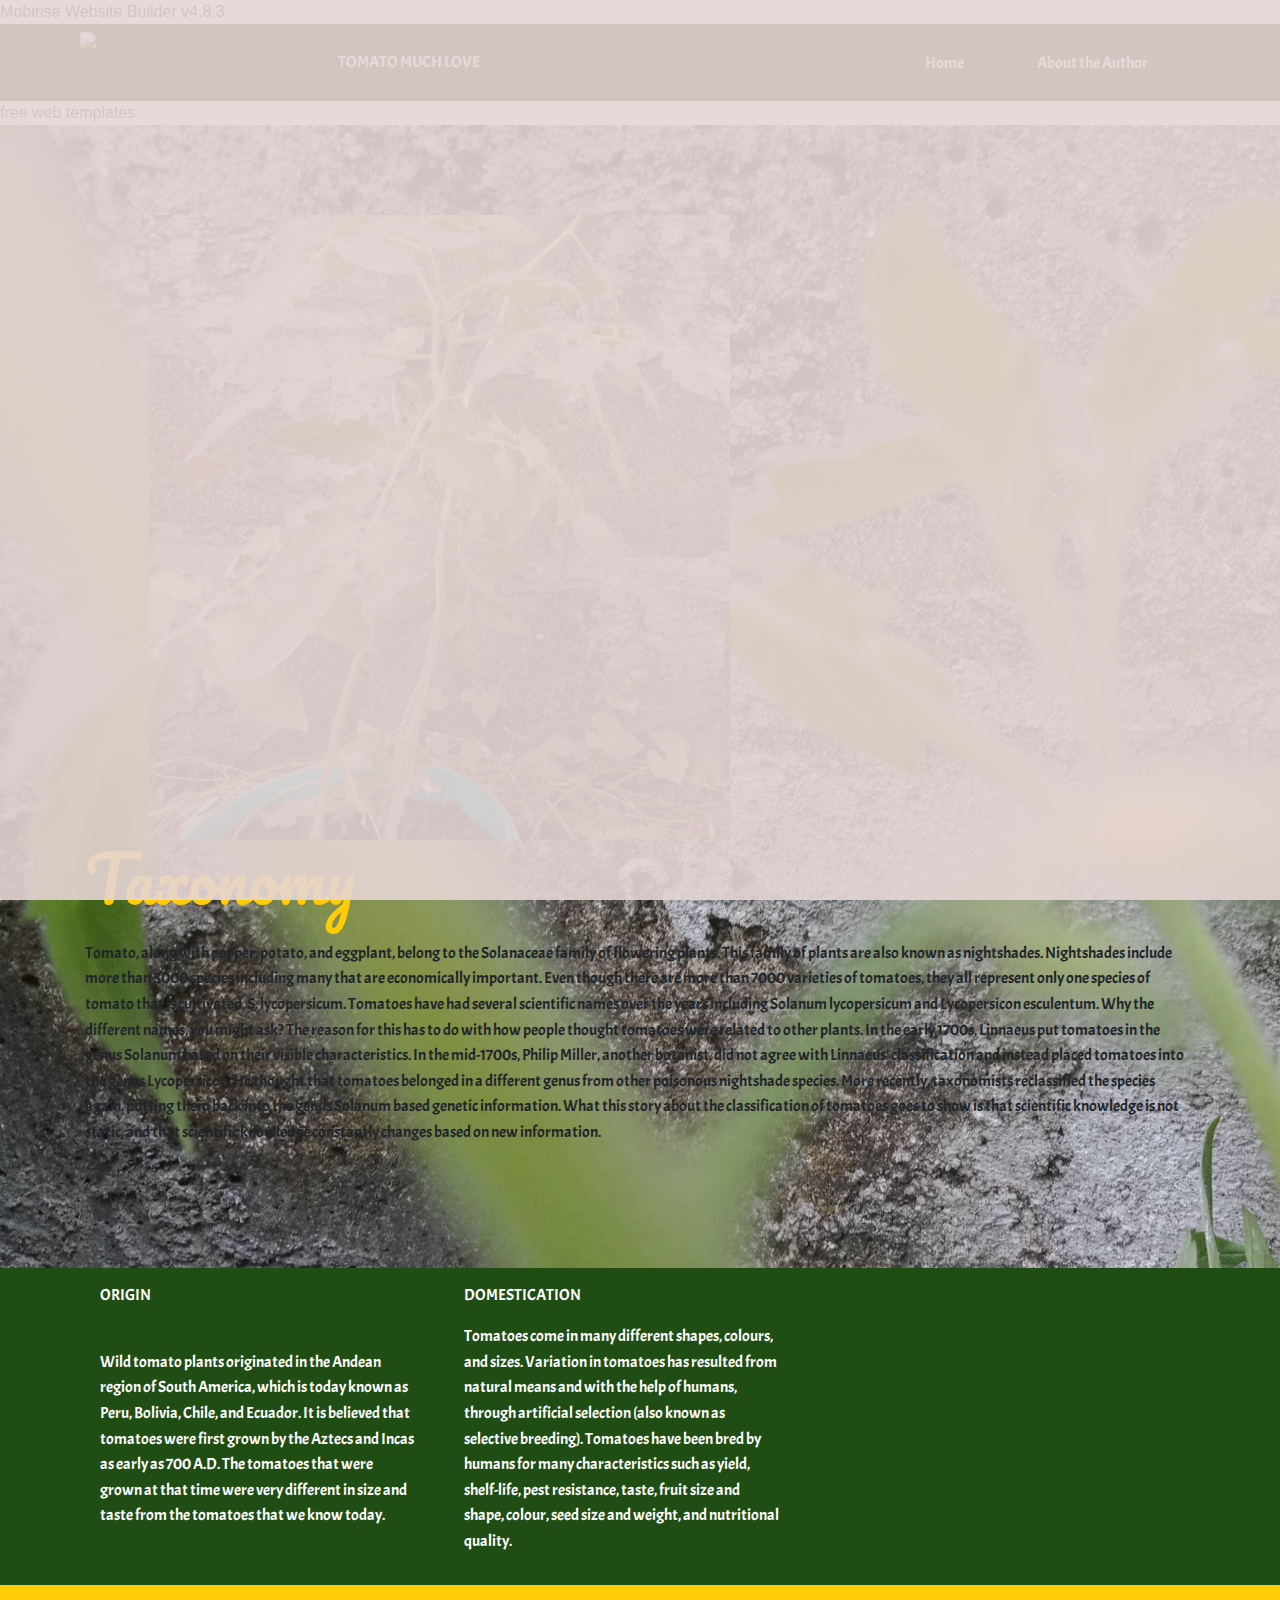
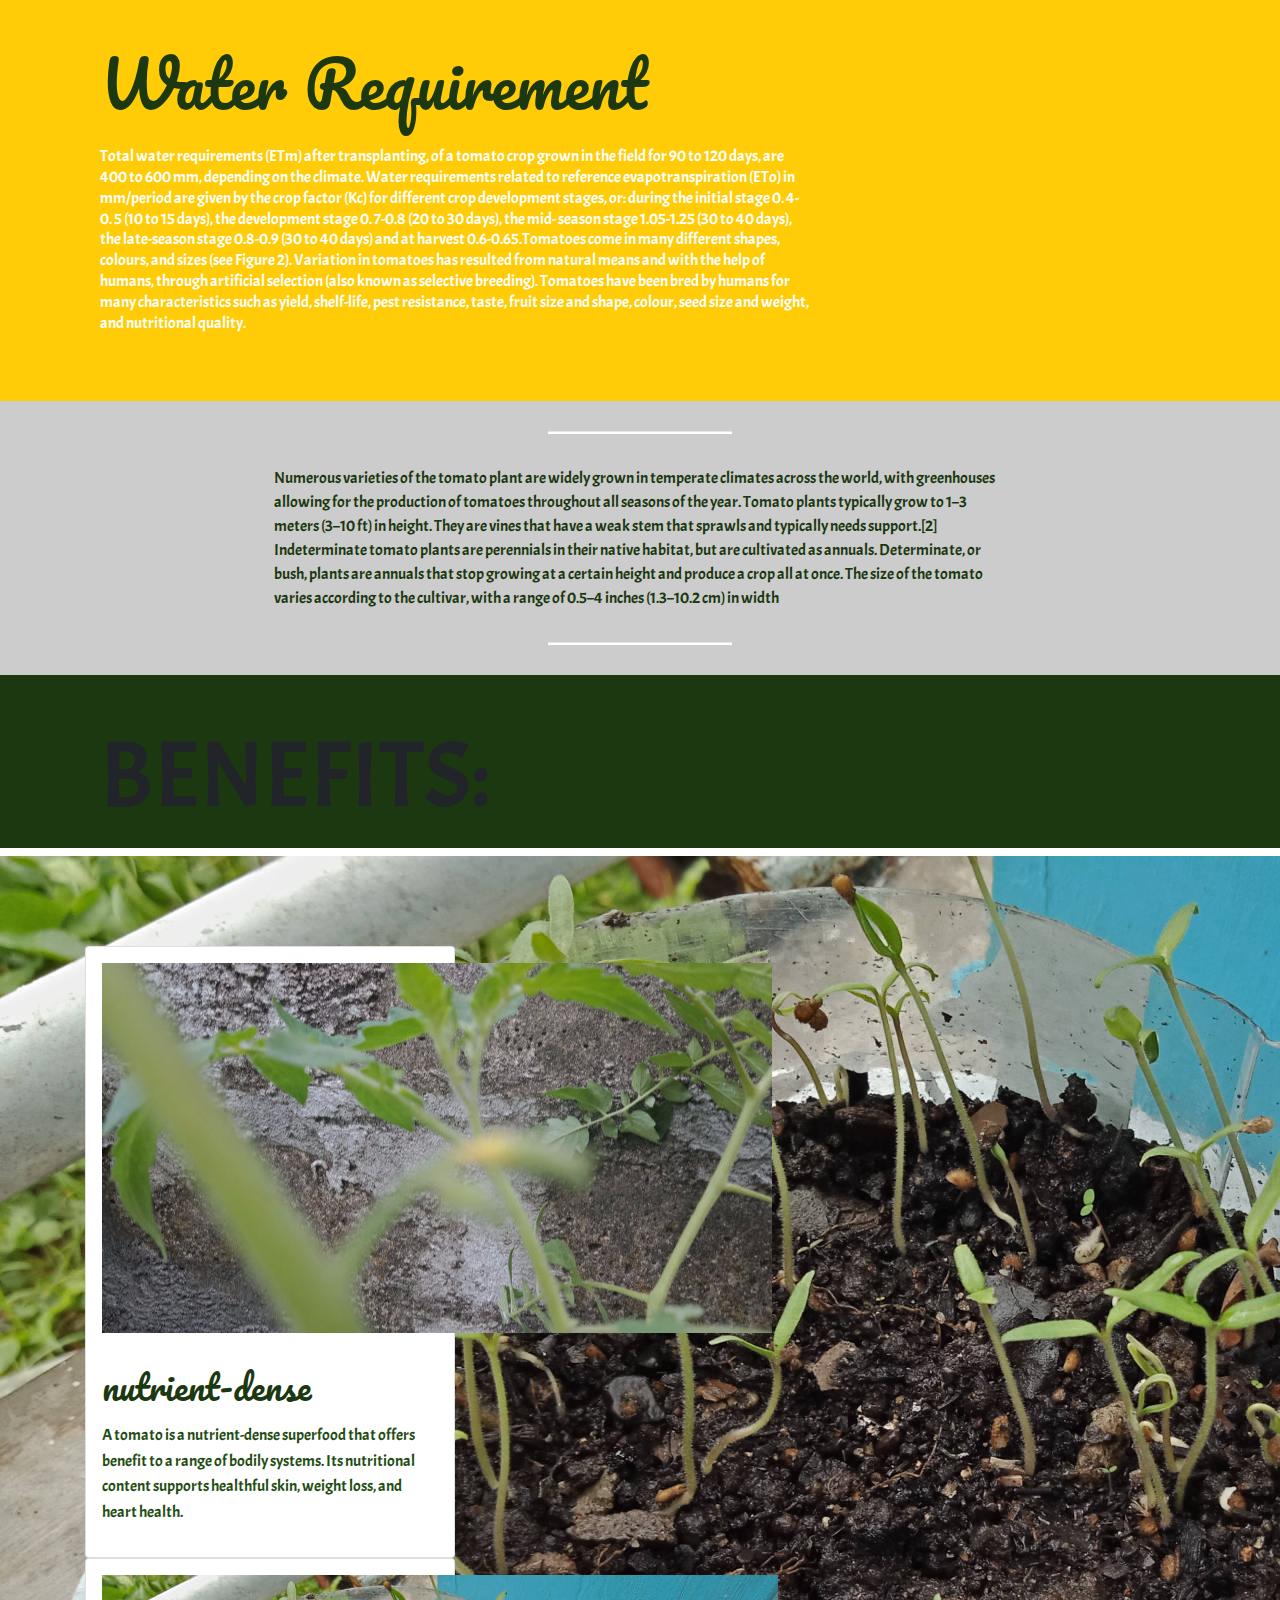
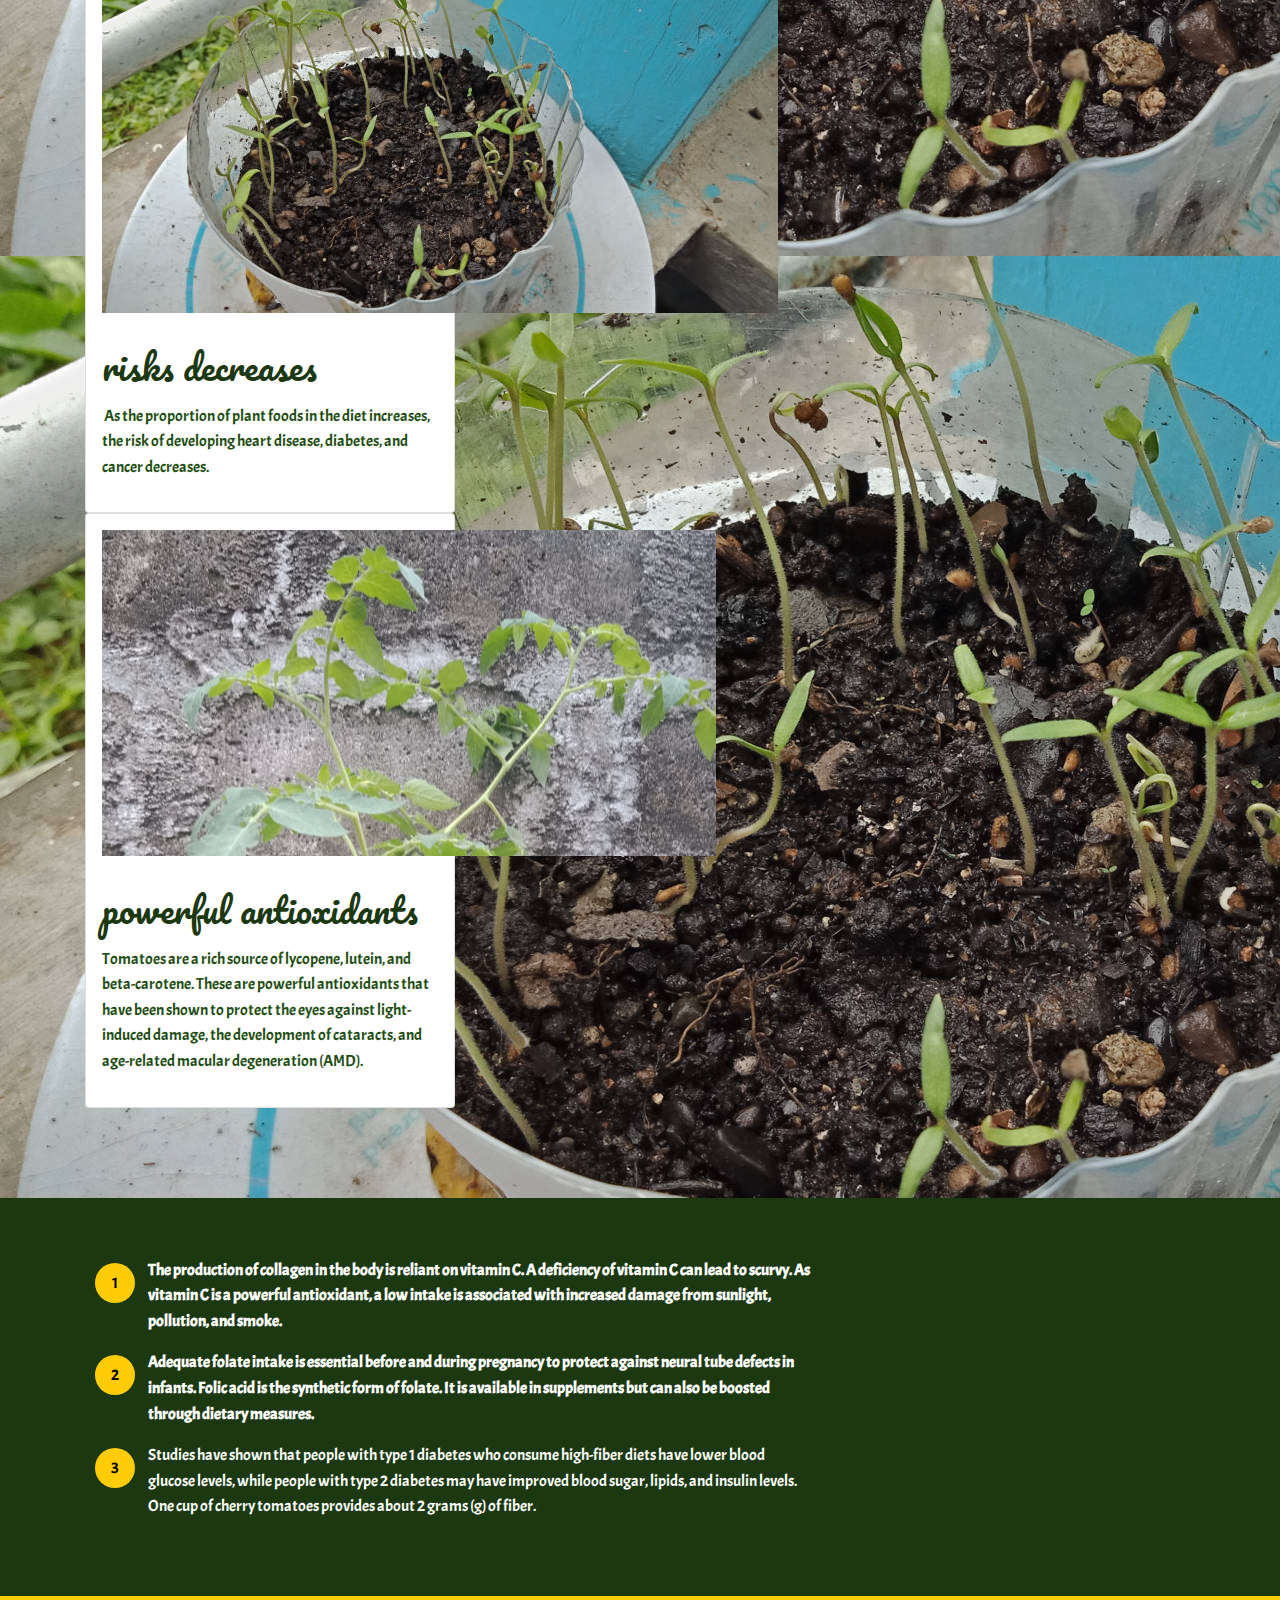
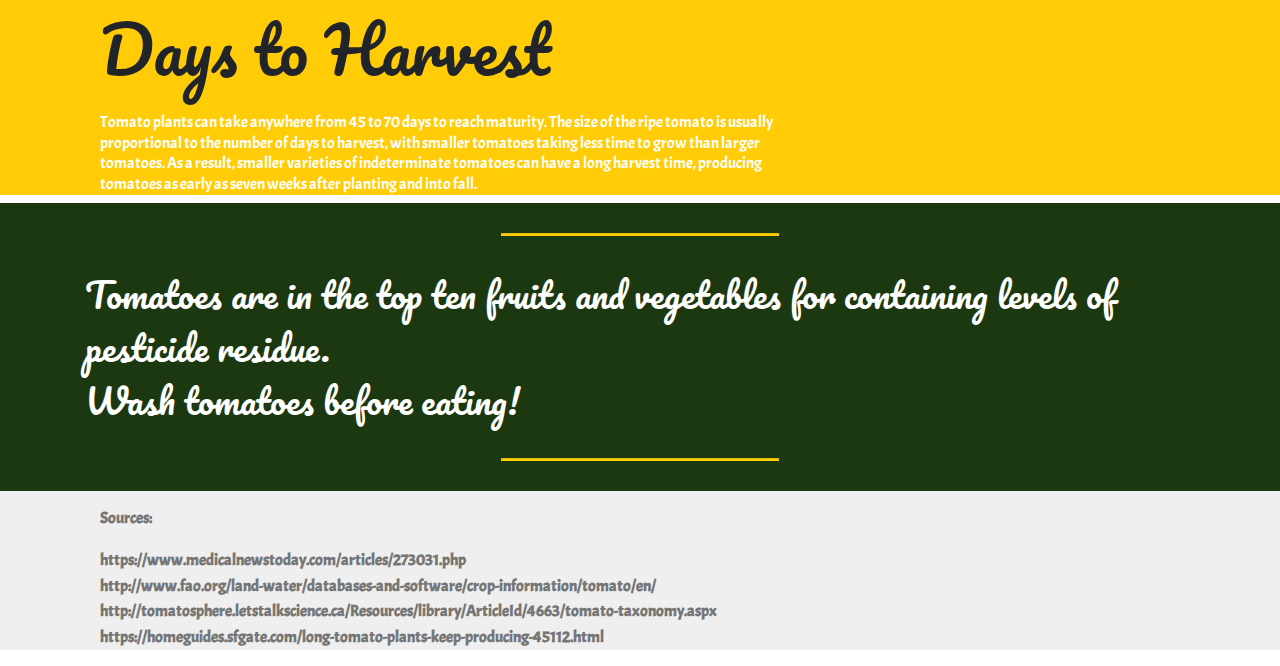
==== commit d450805c: "create github pages" ====
--- a/page1.html
+++ b/page1.html
@@ -61,7 +61,7 @@
     </nav>
 </section>
 
-<section class="engine"><a href="https://mobiri.se/s">bootstrap theme</a></section><section class="header3 cid-rcOUEEx5F4 mbr-parallax-background" id="header3-g">
+<section class="engine"><a href="https://mobiri.se/l">free web templates</a></section><section class="header3 cid-rcOUEEx5F4 mbr-parallax-background" id="header3-g">
 
     
 
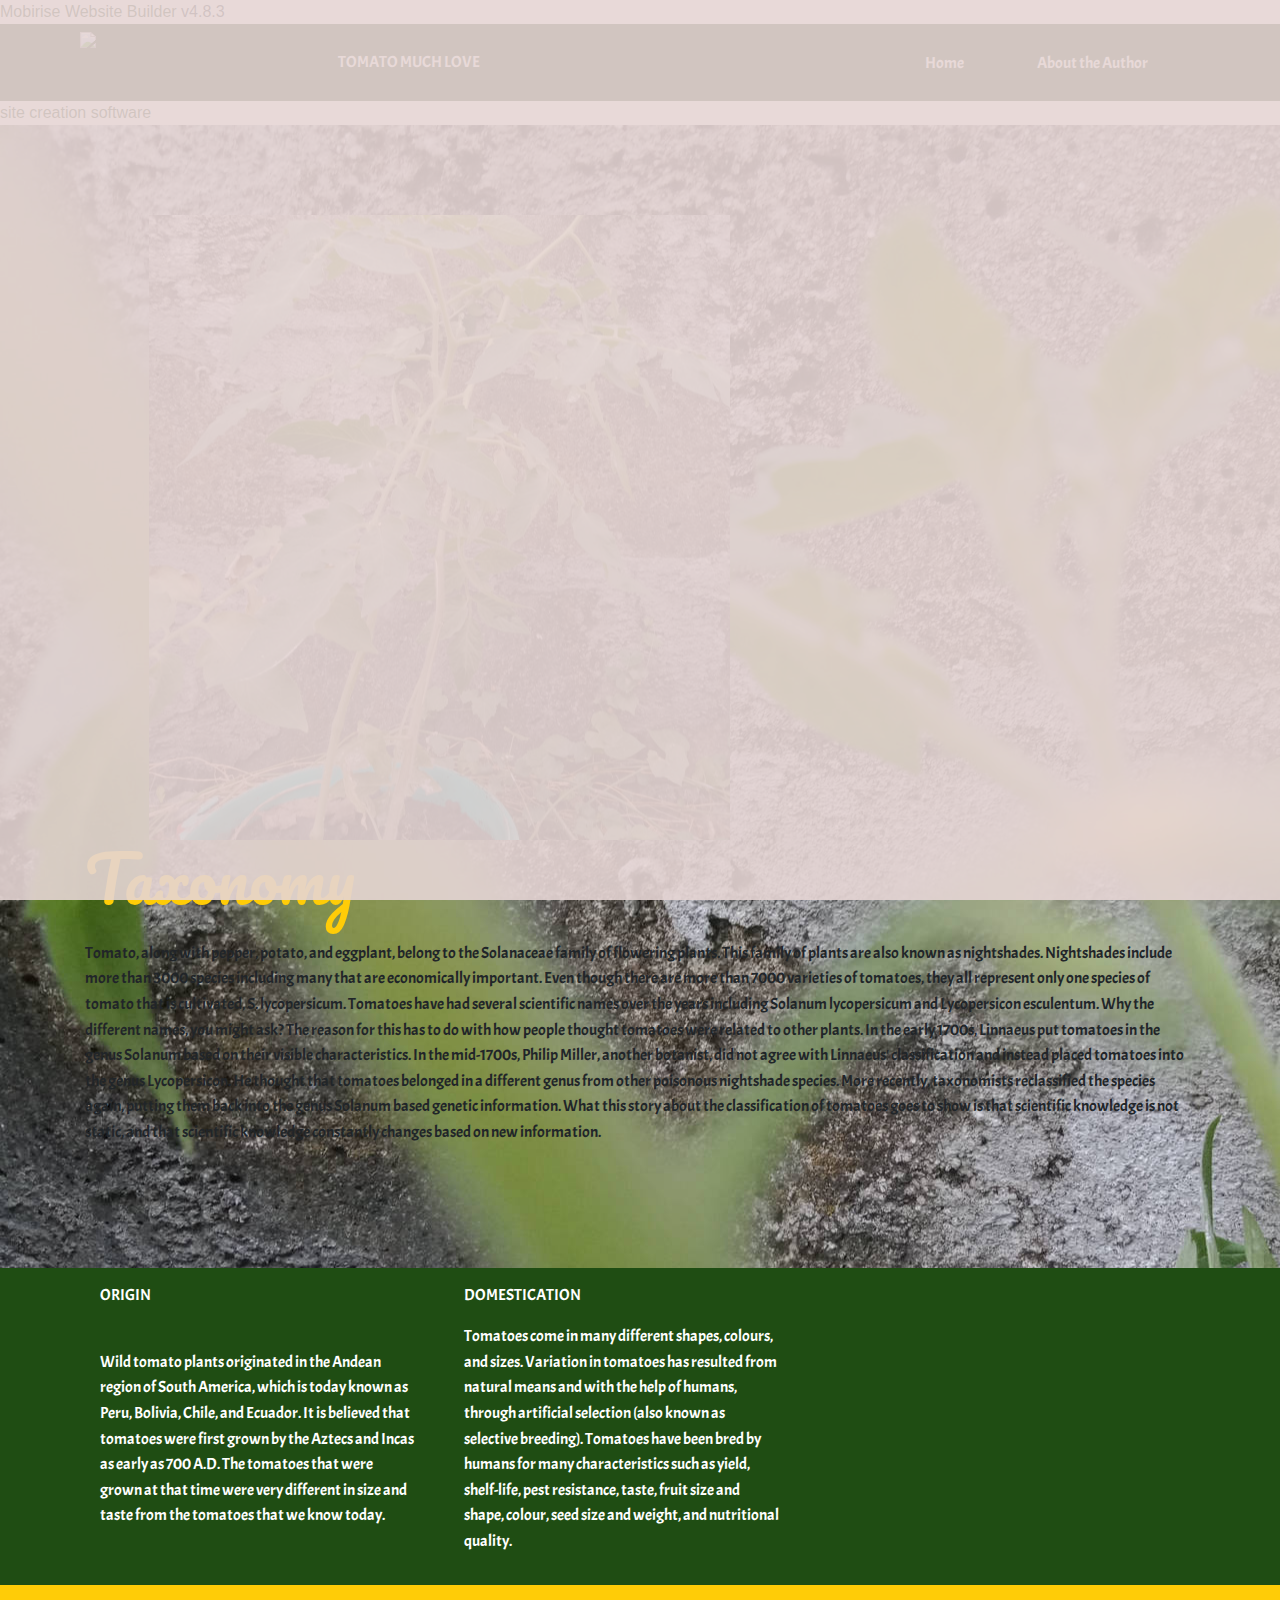
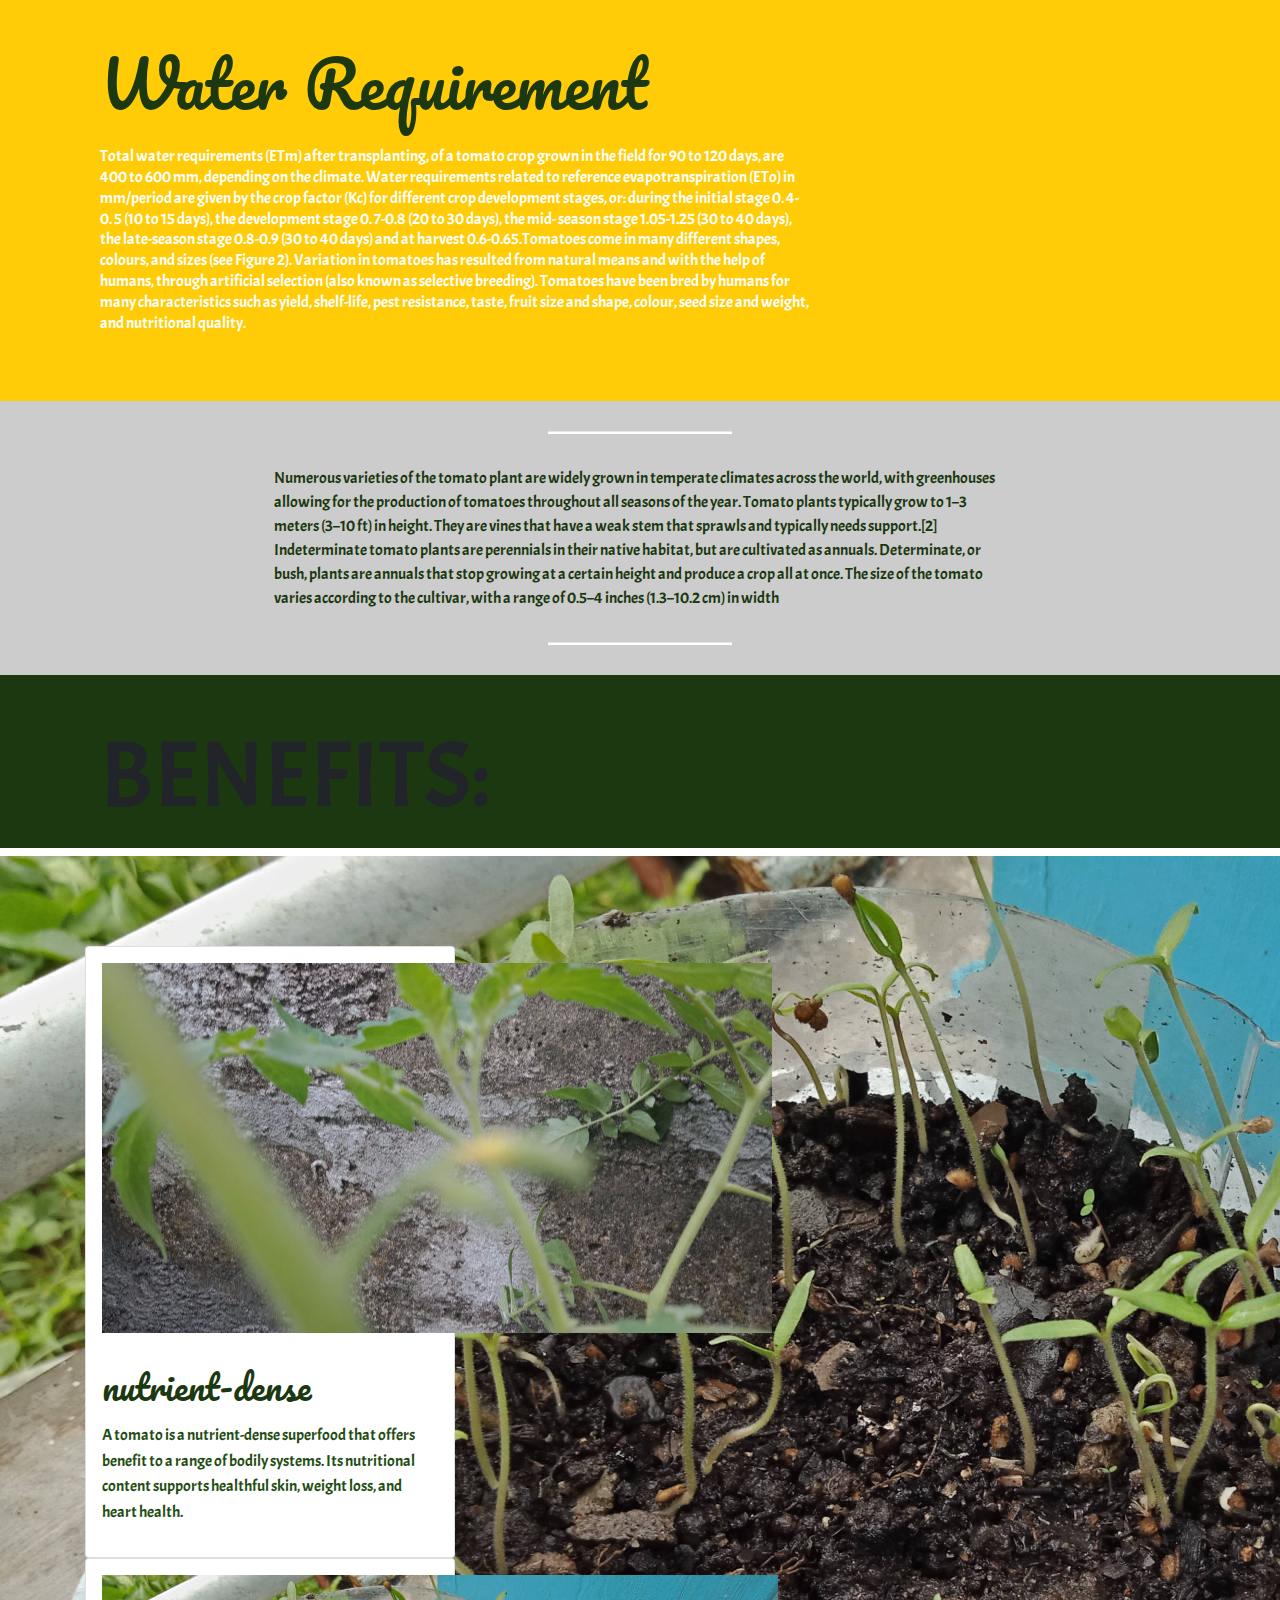
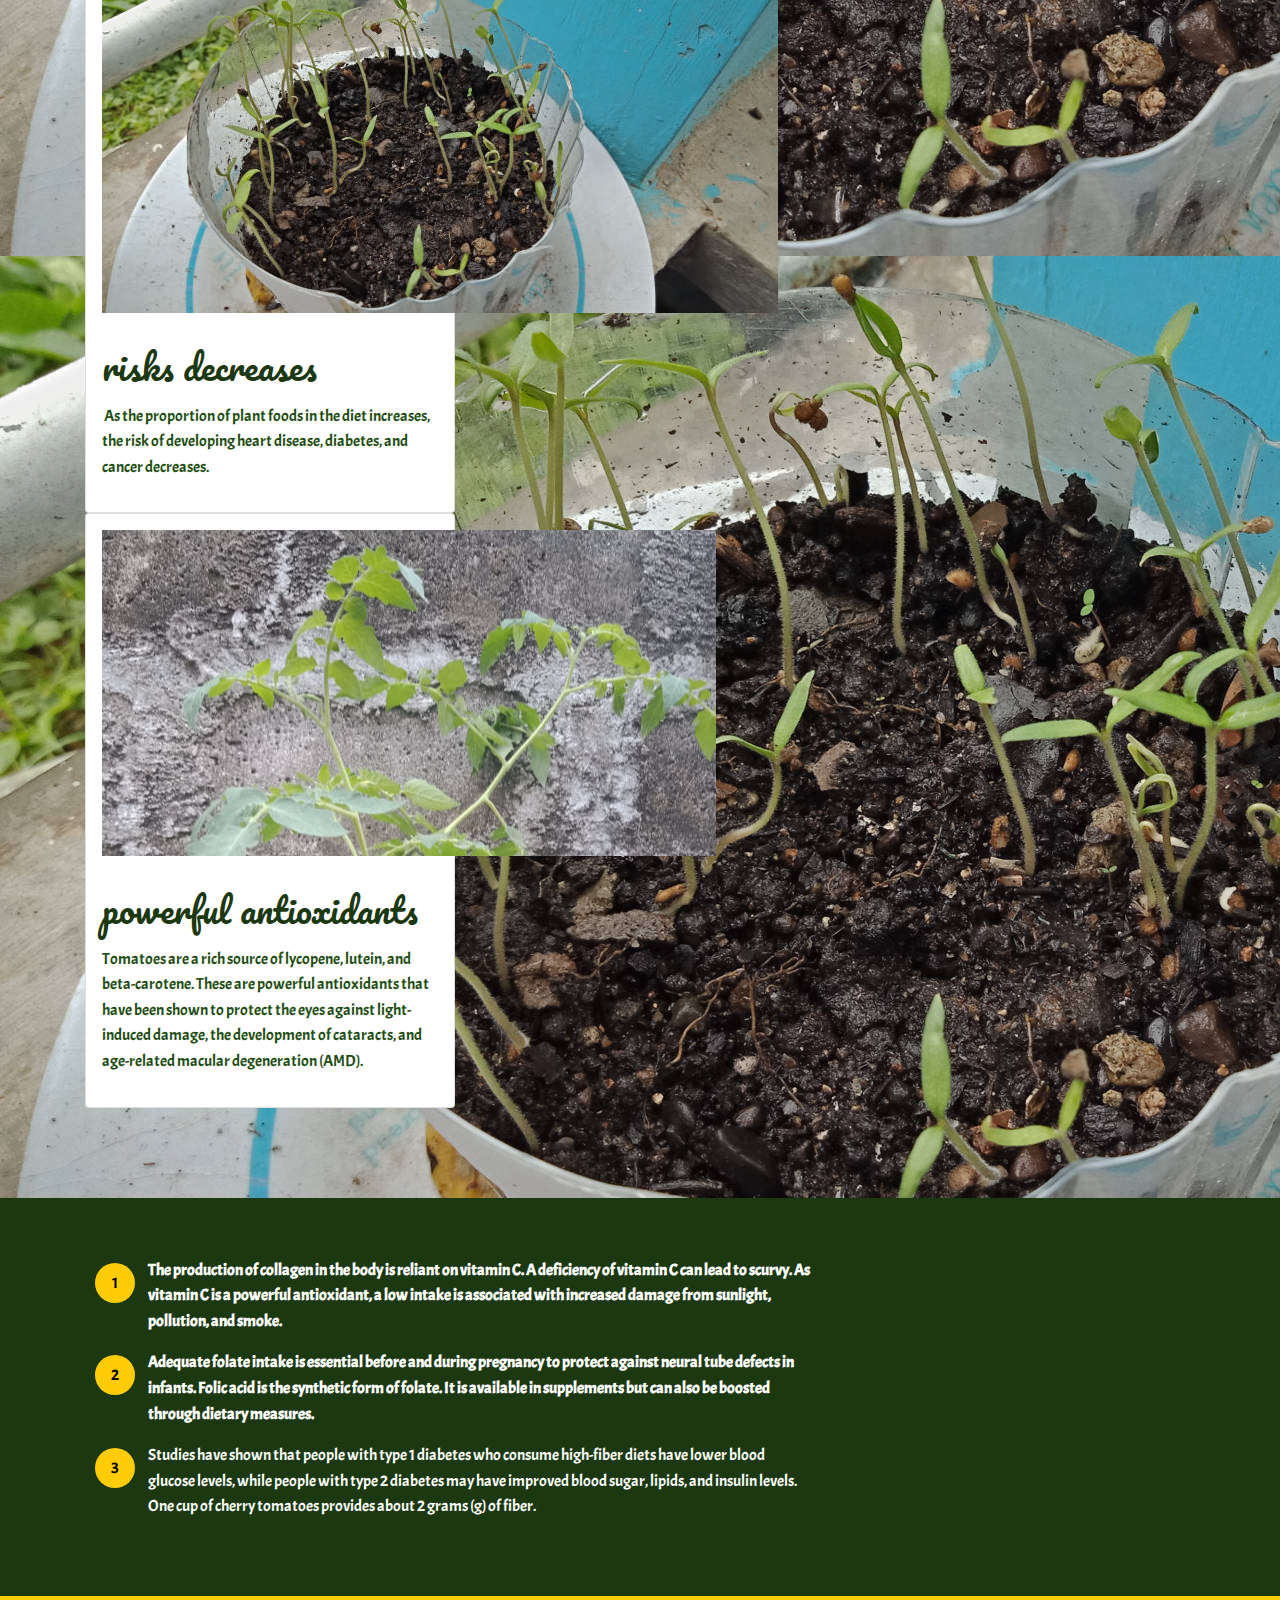
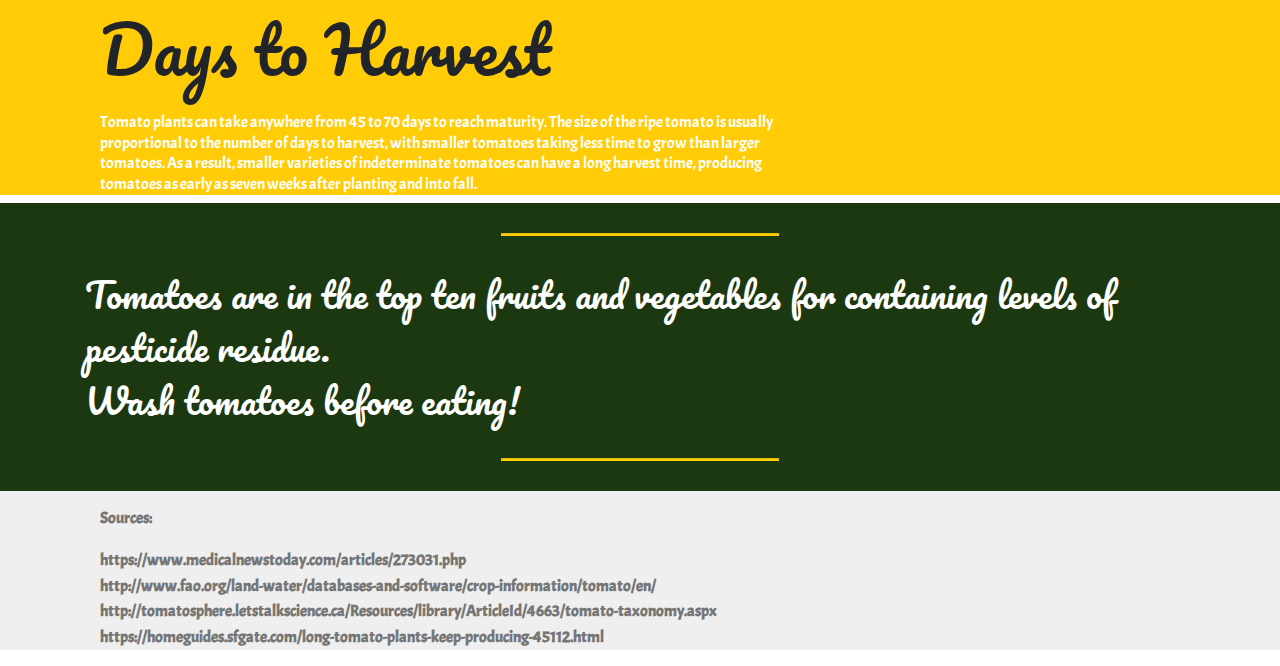
==== commit 021e3457: "create github pages" ====
--- a/page1.html
+++ b/page1.html
@@ -61,7 +61,7 @@
     </nav>
 </section>
 
-<section class="engine"><a href="https://mobiri.se/l">free web templates</a></section><section class="header3 cid-rcOUEEx5F4 mbr-parallax-background" id="header3-g">
+<section class="engine"><a href="https://mobiri.se/i">site creation software</a></section><section class="header3 cid-rcOUEEx5F4 mbr-parallax-background" id="header3-g">
 
     
 
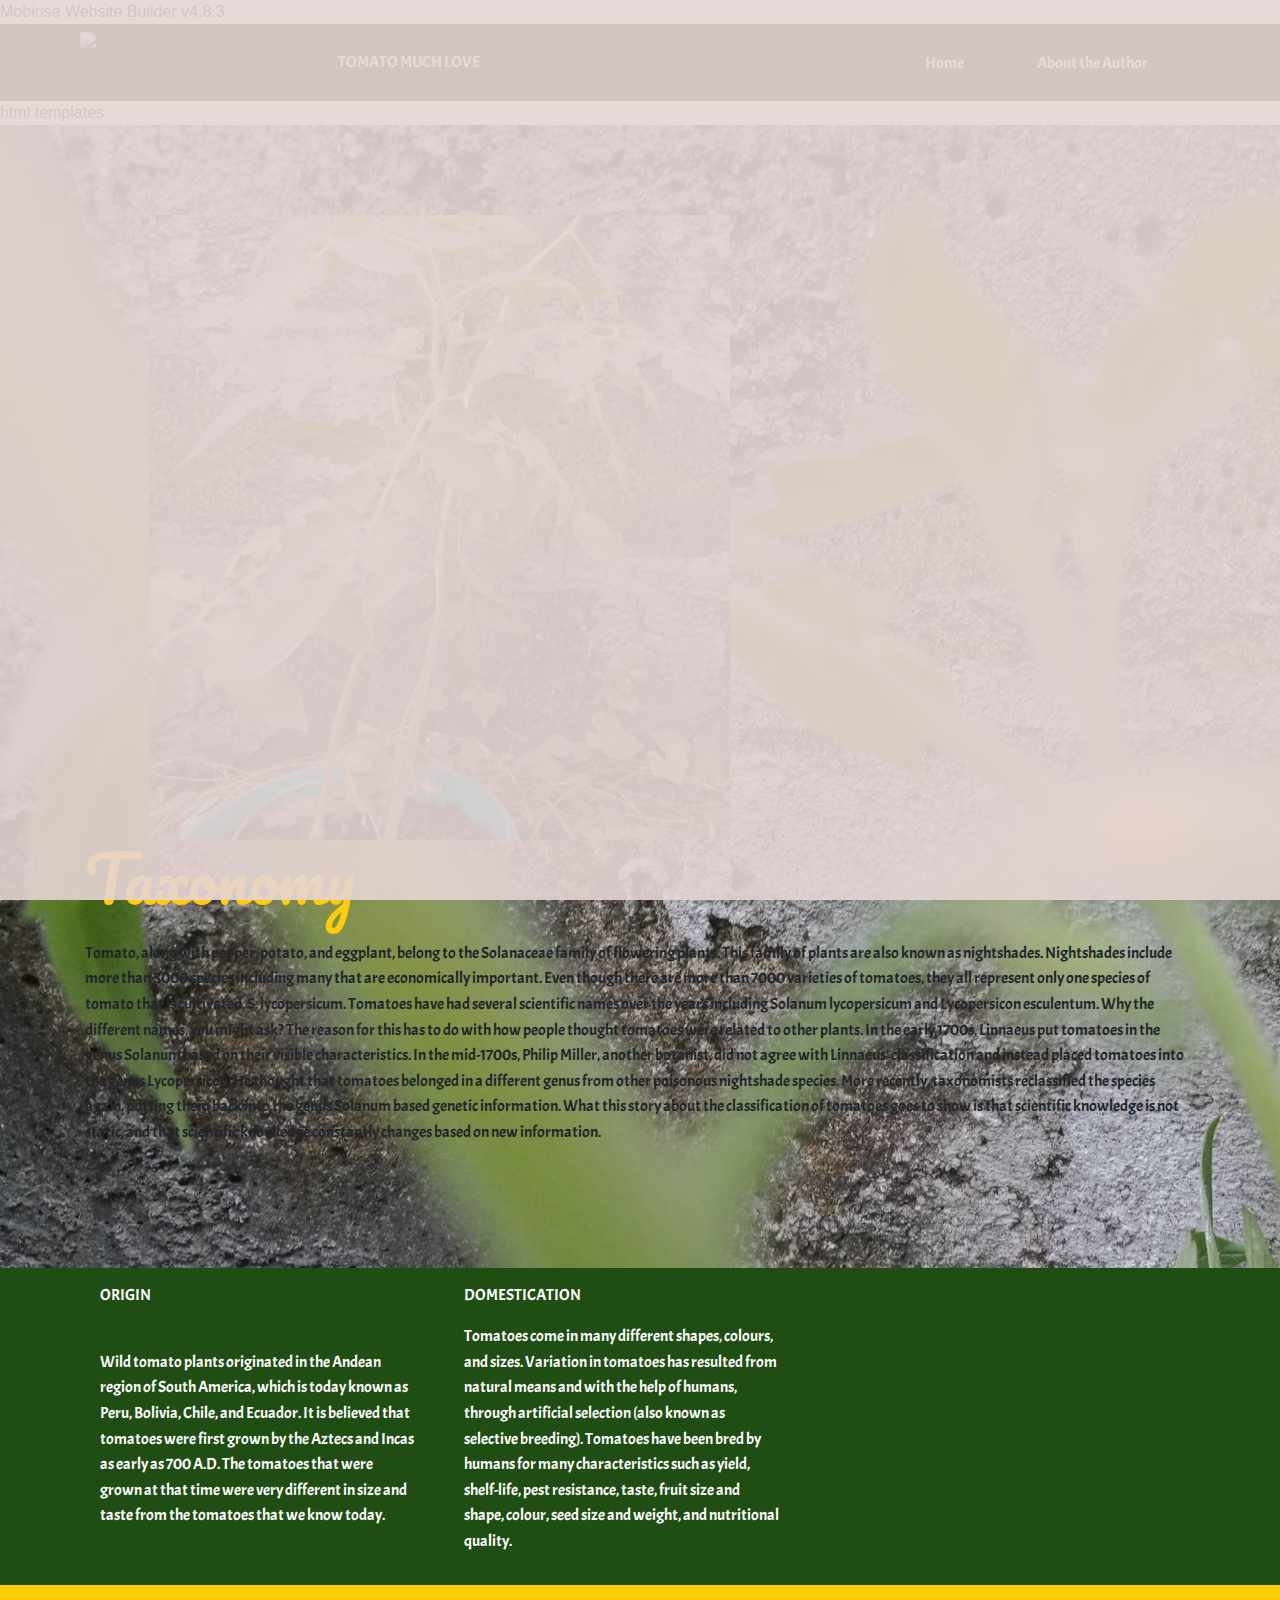
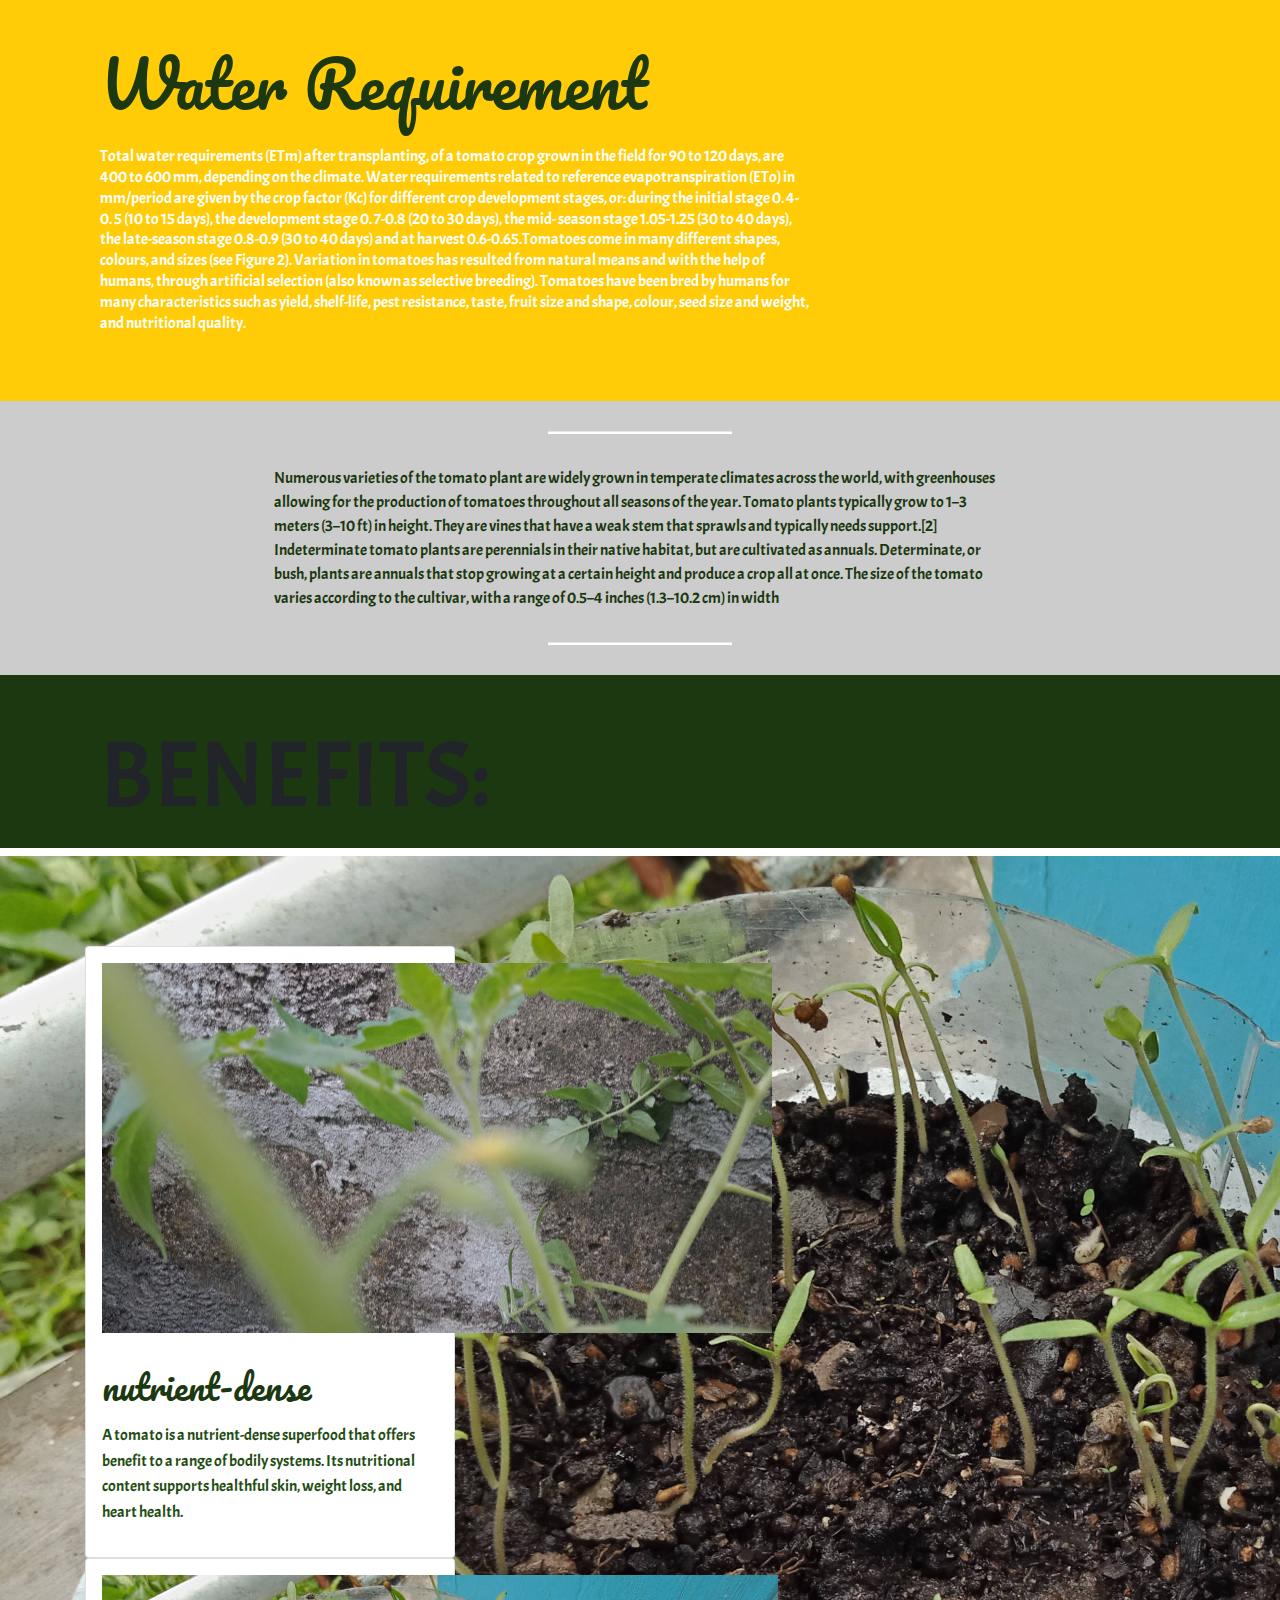
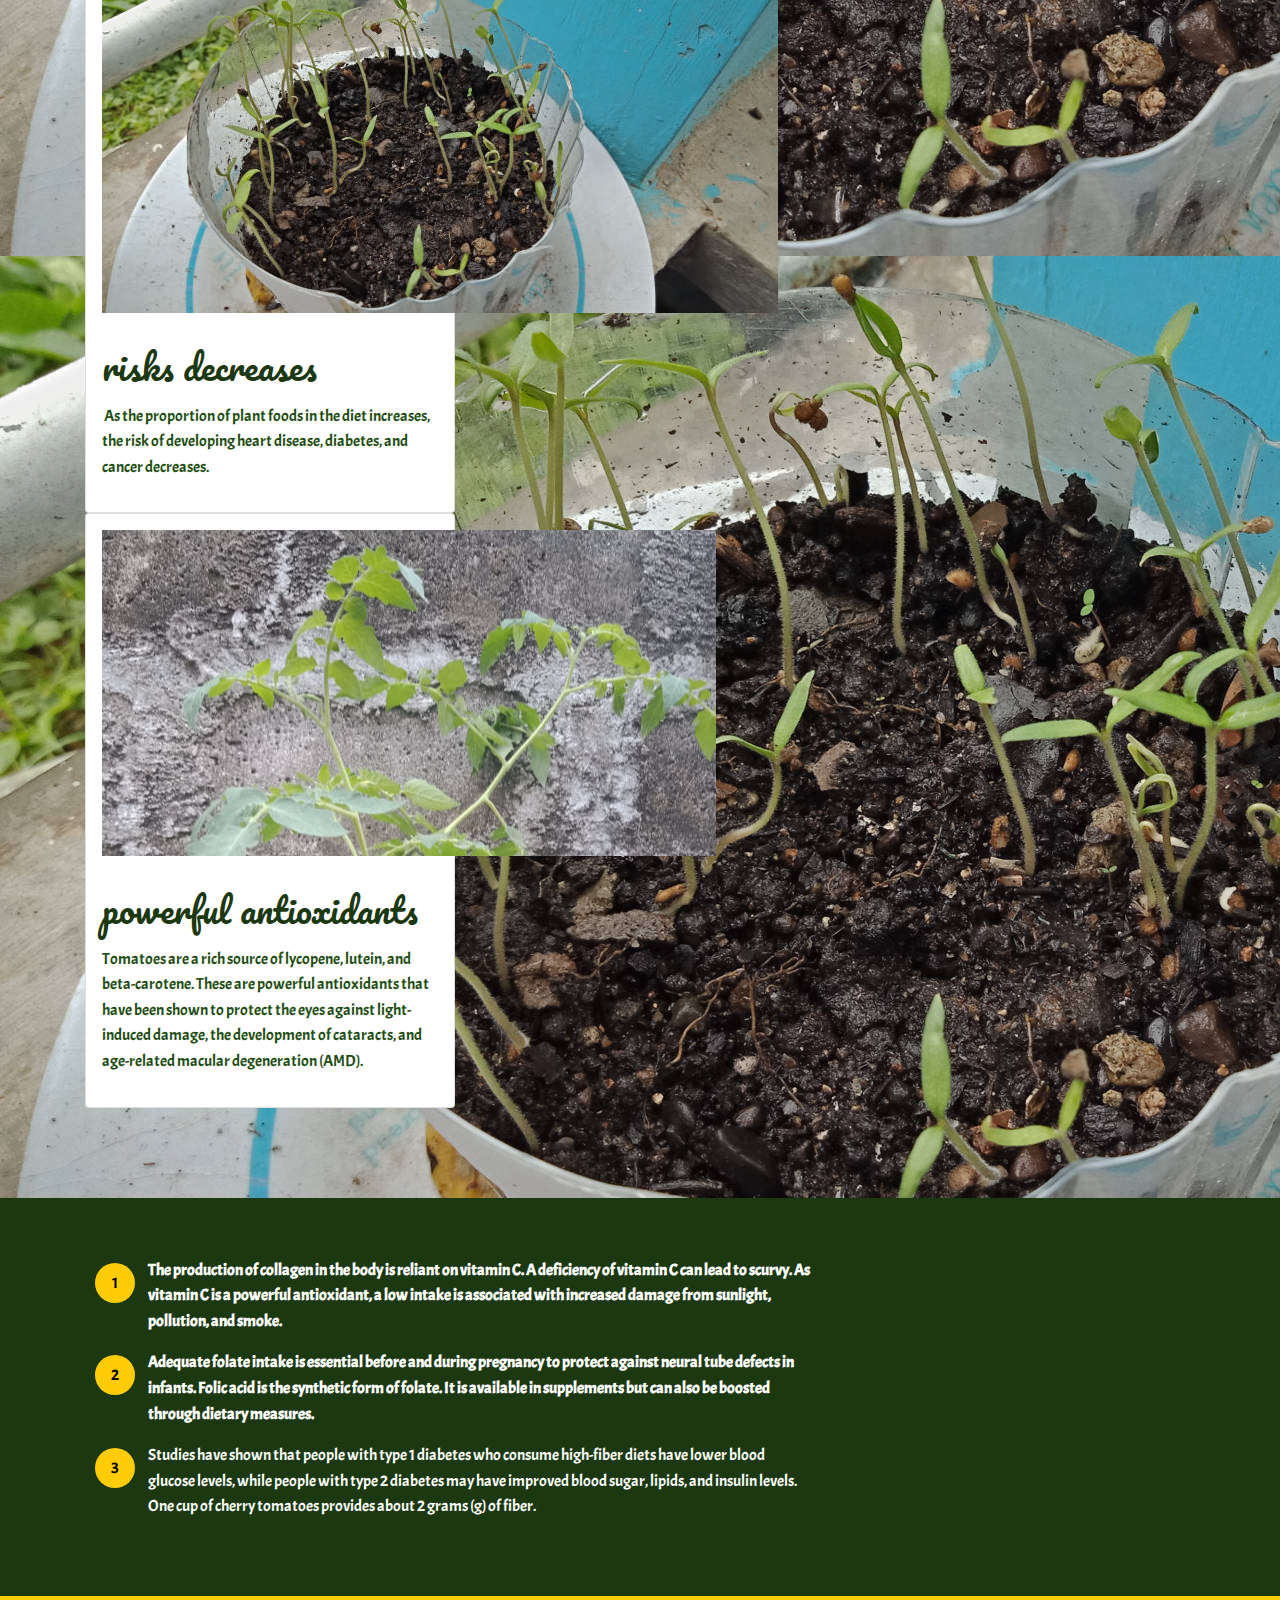
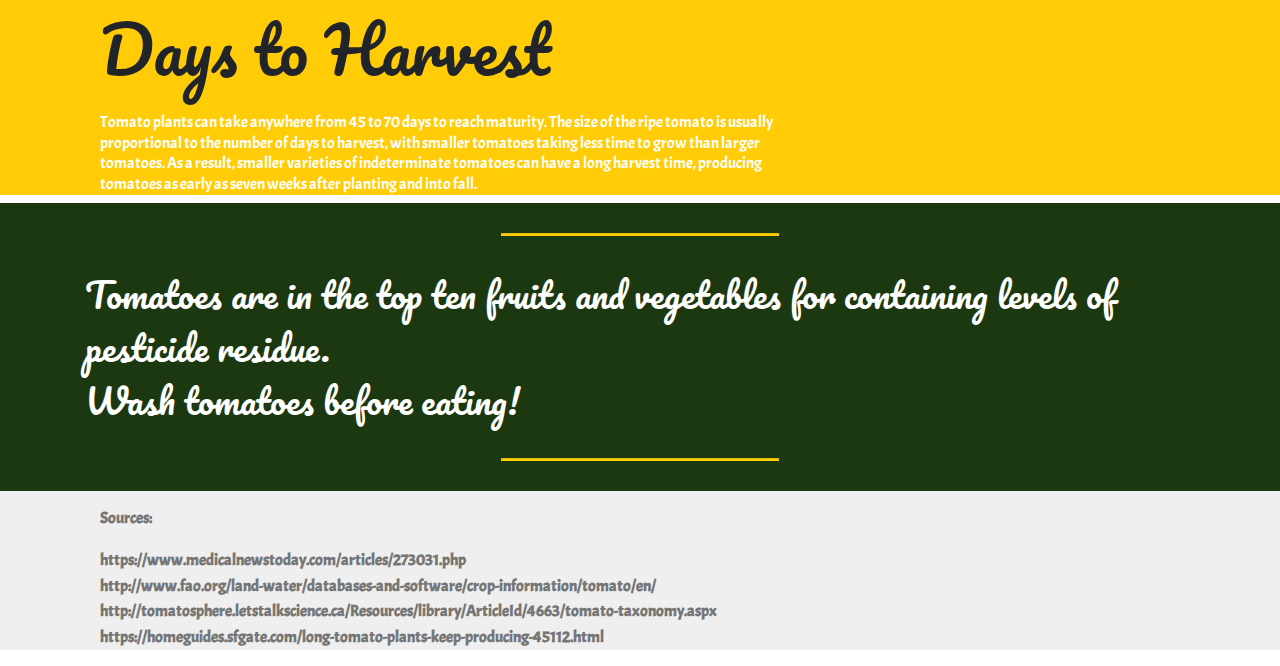
==== commit 6da5b6ef: "create github pages" ====
--- a/page1.html
+++ b/page1.html
@@ -61,7 +61,7 @@
     </nav>
 </section>
 
-<section class="engine"><a href="https://mobiri.se/i">site creation software</a></section><section class="header3 cid-rcOUEEx5F4 mbr-parallax-background" id="header3-g">
+<section class="engine"><a href="https://mobiri.se/v">html templates</a></section><section class="header3 cid-rcOUEEx5F4 mbr-parallax-background" id="header3-g">
 
     
 
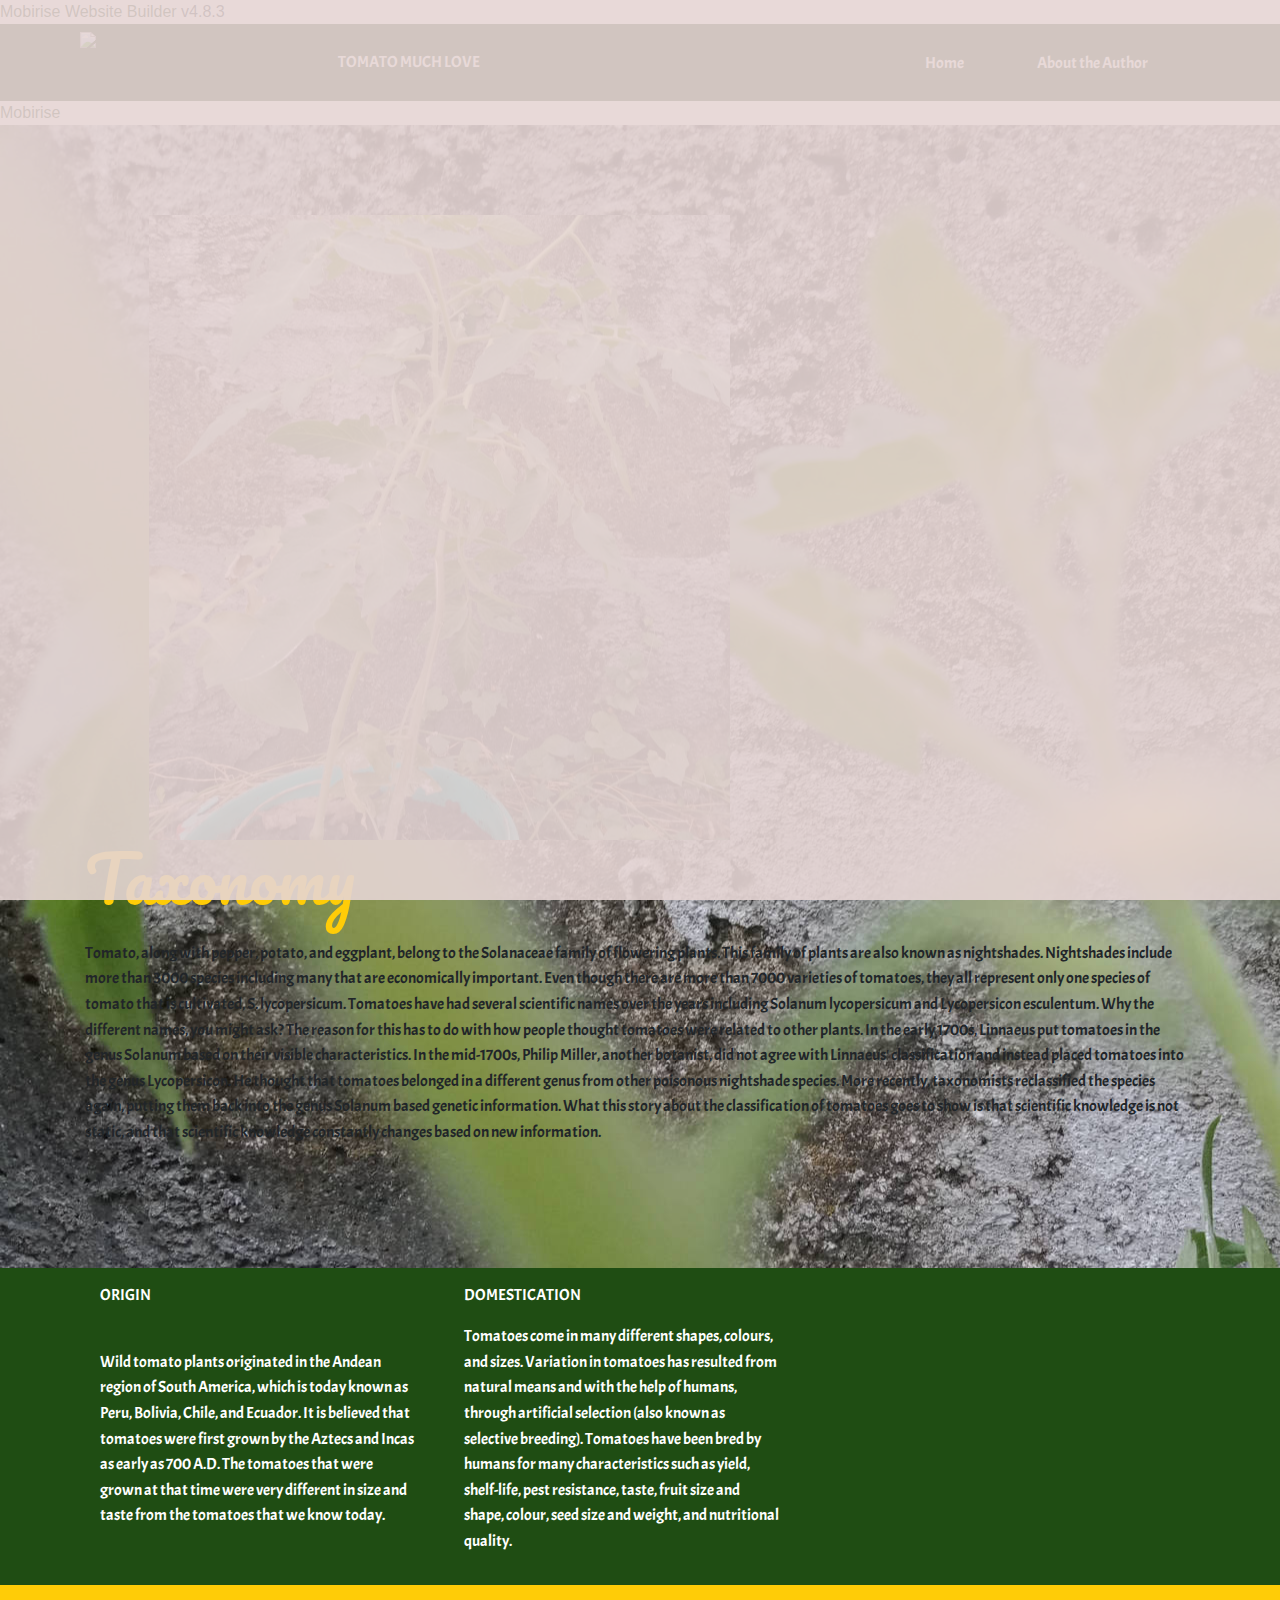
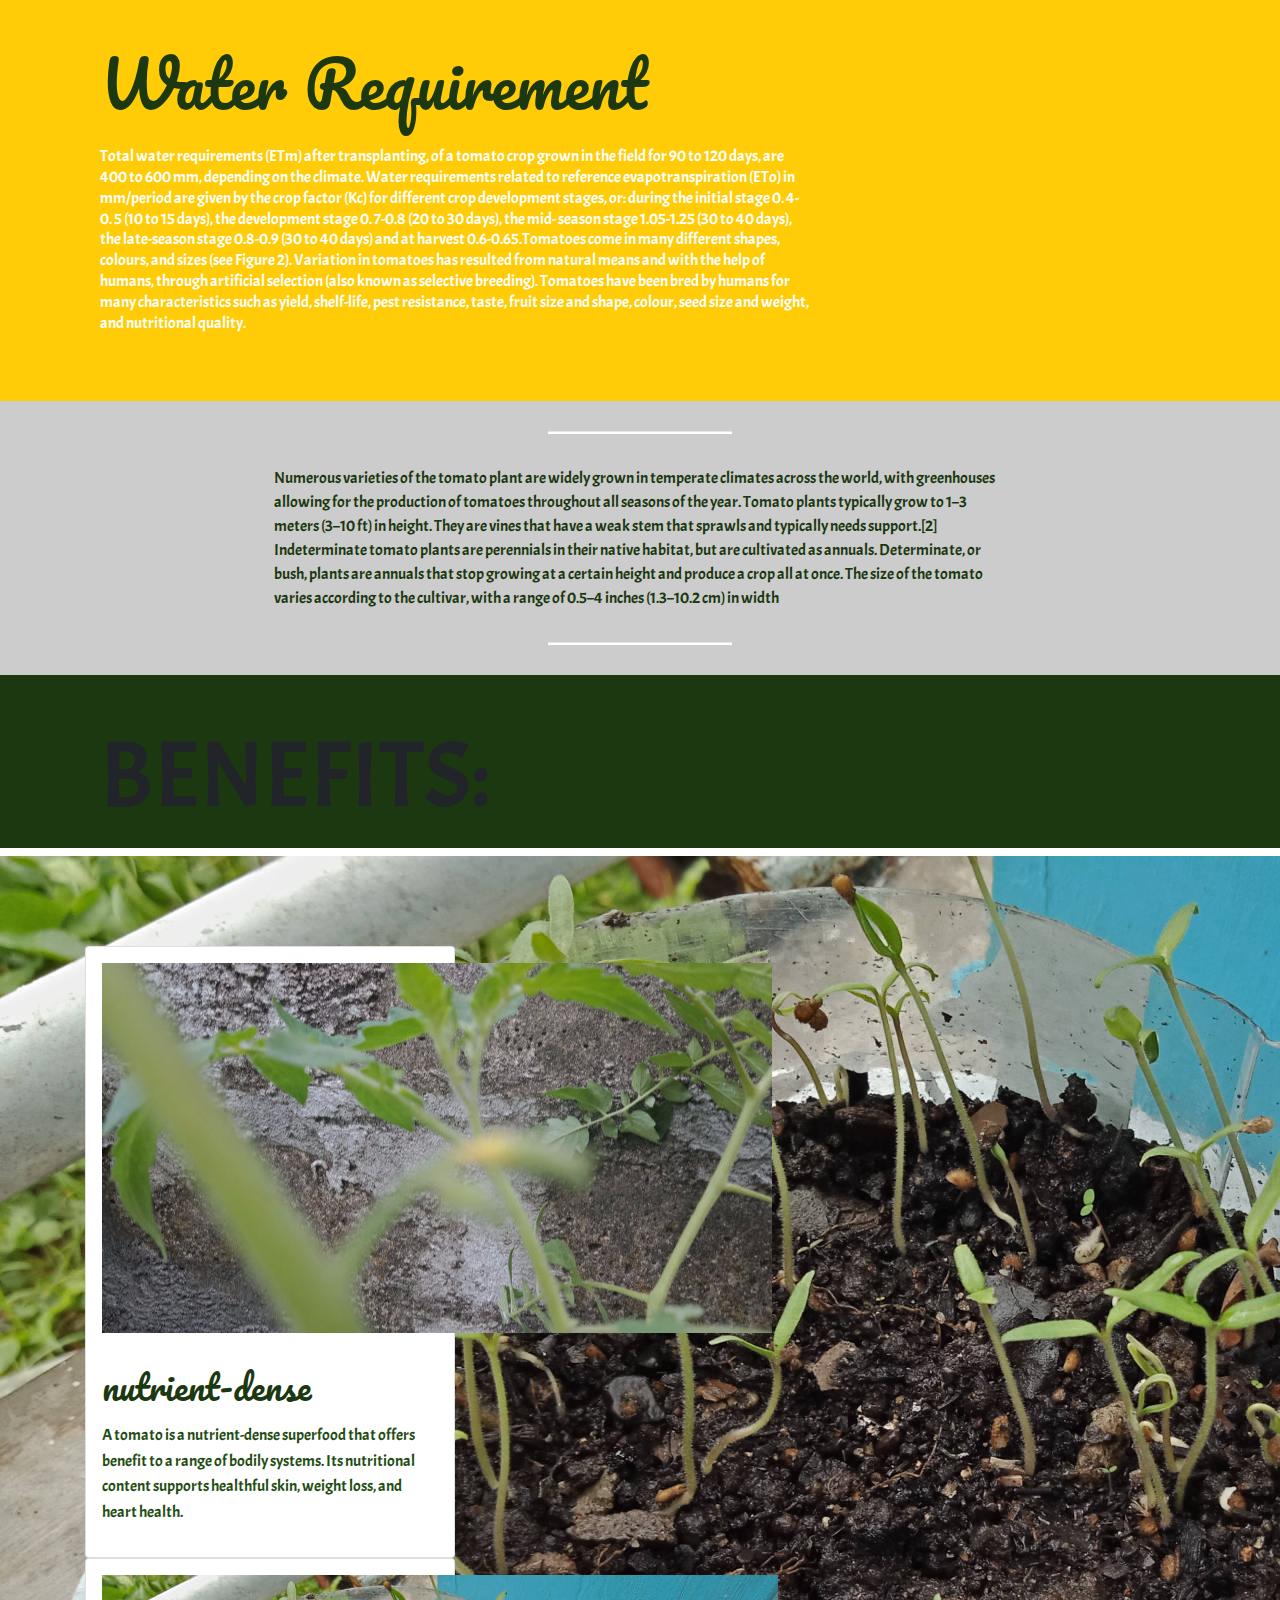
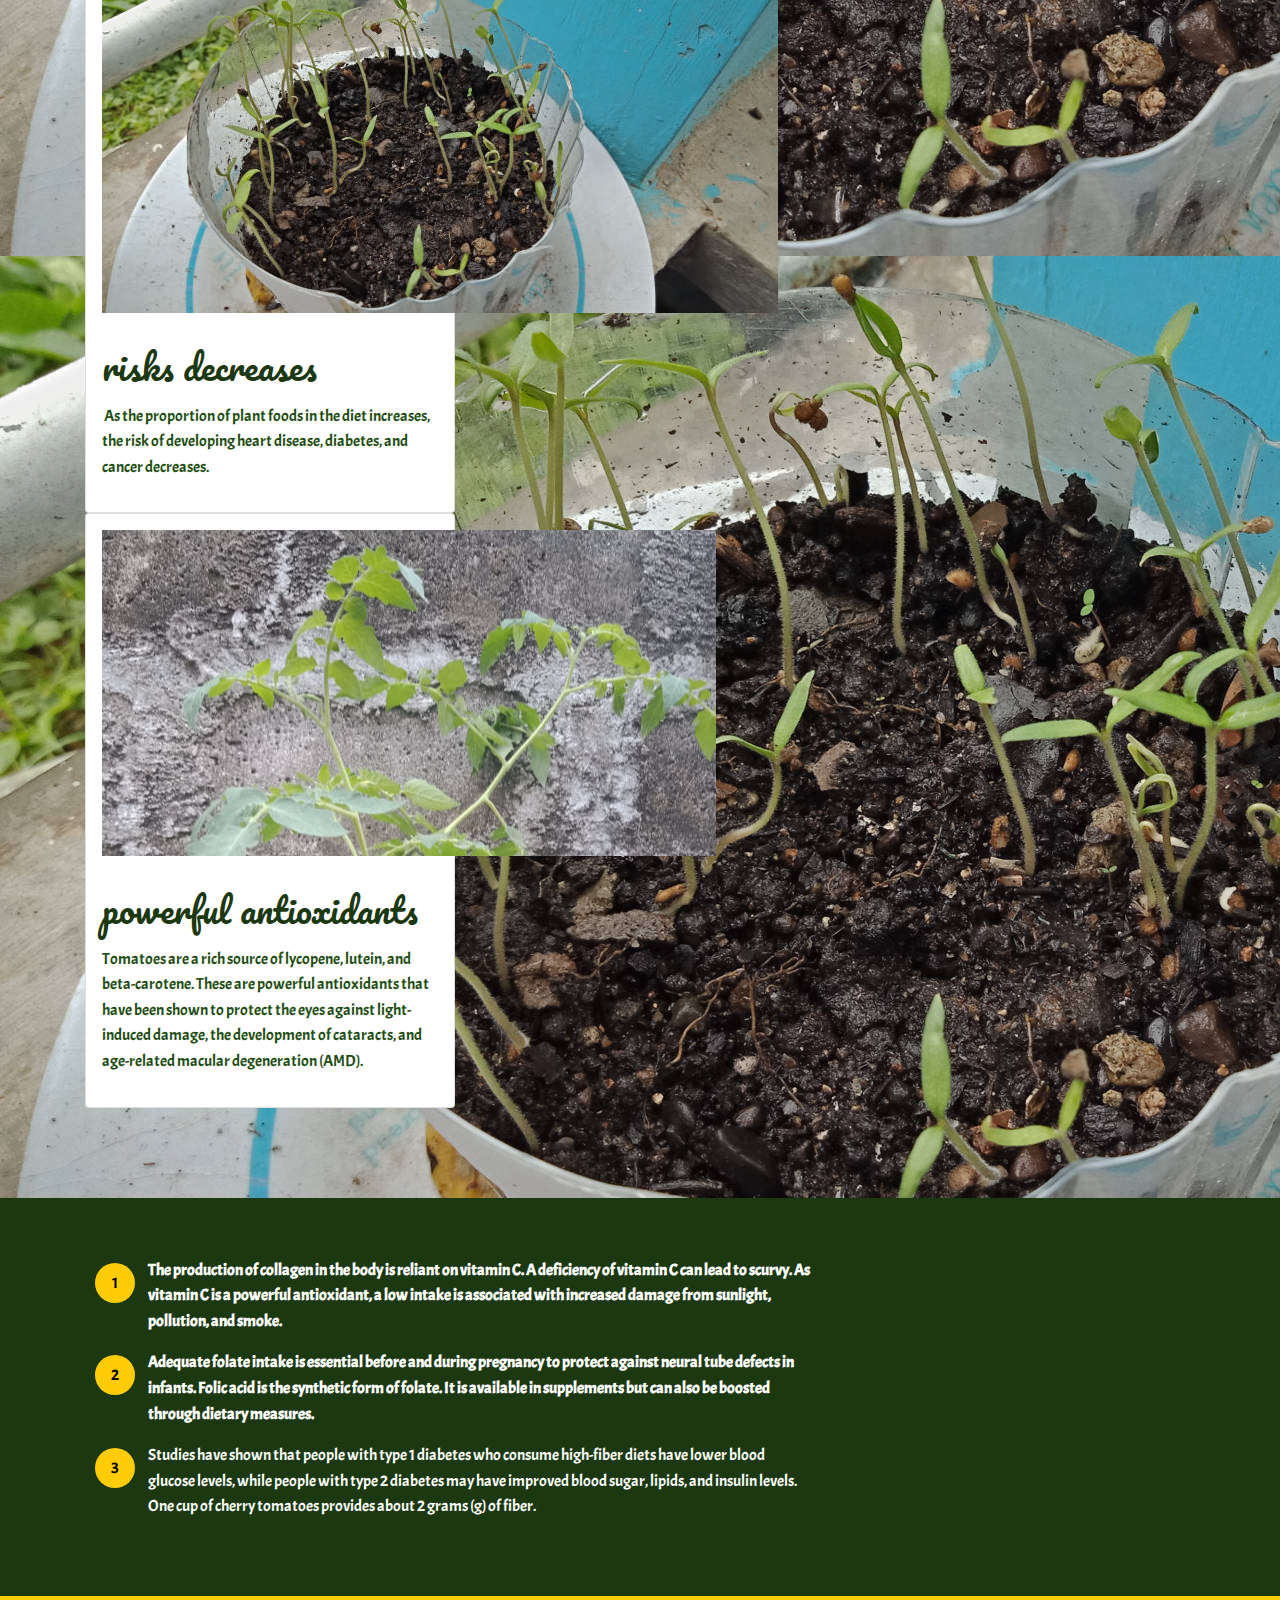
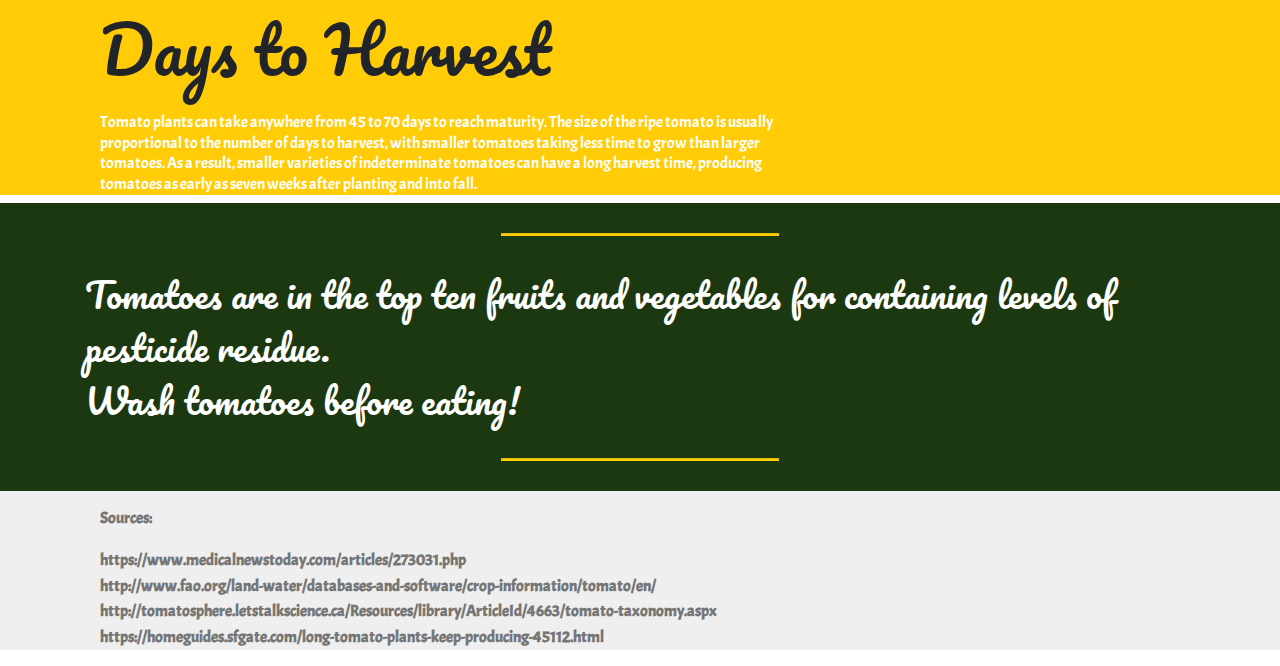
==== commit d44c3c2f: "create github pages" ====
--- a/page1.html
+++ b/page1.html
@@ -61,7 +61,7 @@
     </nav>
 </section>
 
-<section class="engine"><a href="https://mobiri.se/v">html templates</a></section><section class="header3 cid-rcOUEEx5F4 mbr-parallax-background" id="header3-g">
+<section class="engine"><a href="https://mobiri.se">Mobirise</a></section><section class="header3 cid-rcOUEEx5F4 mbr-parallax-background" id="header3-g">
 
     
 
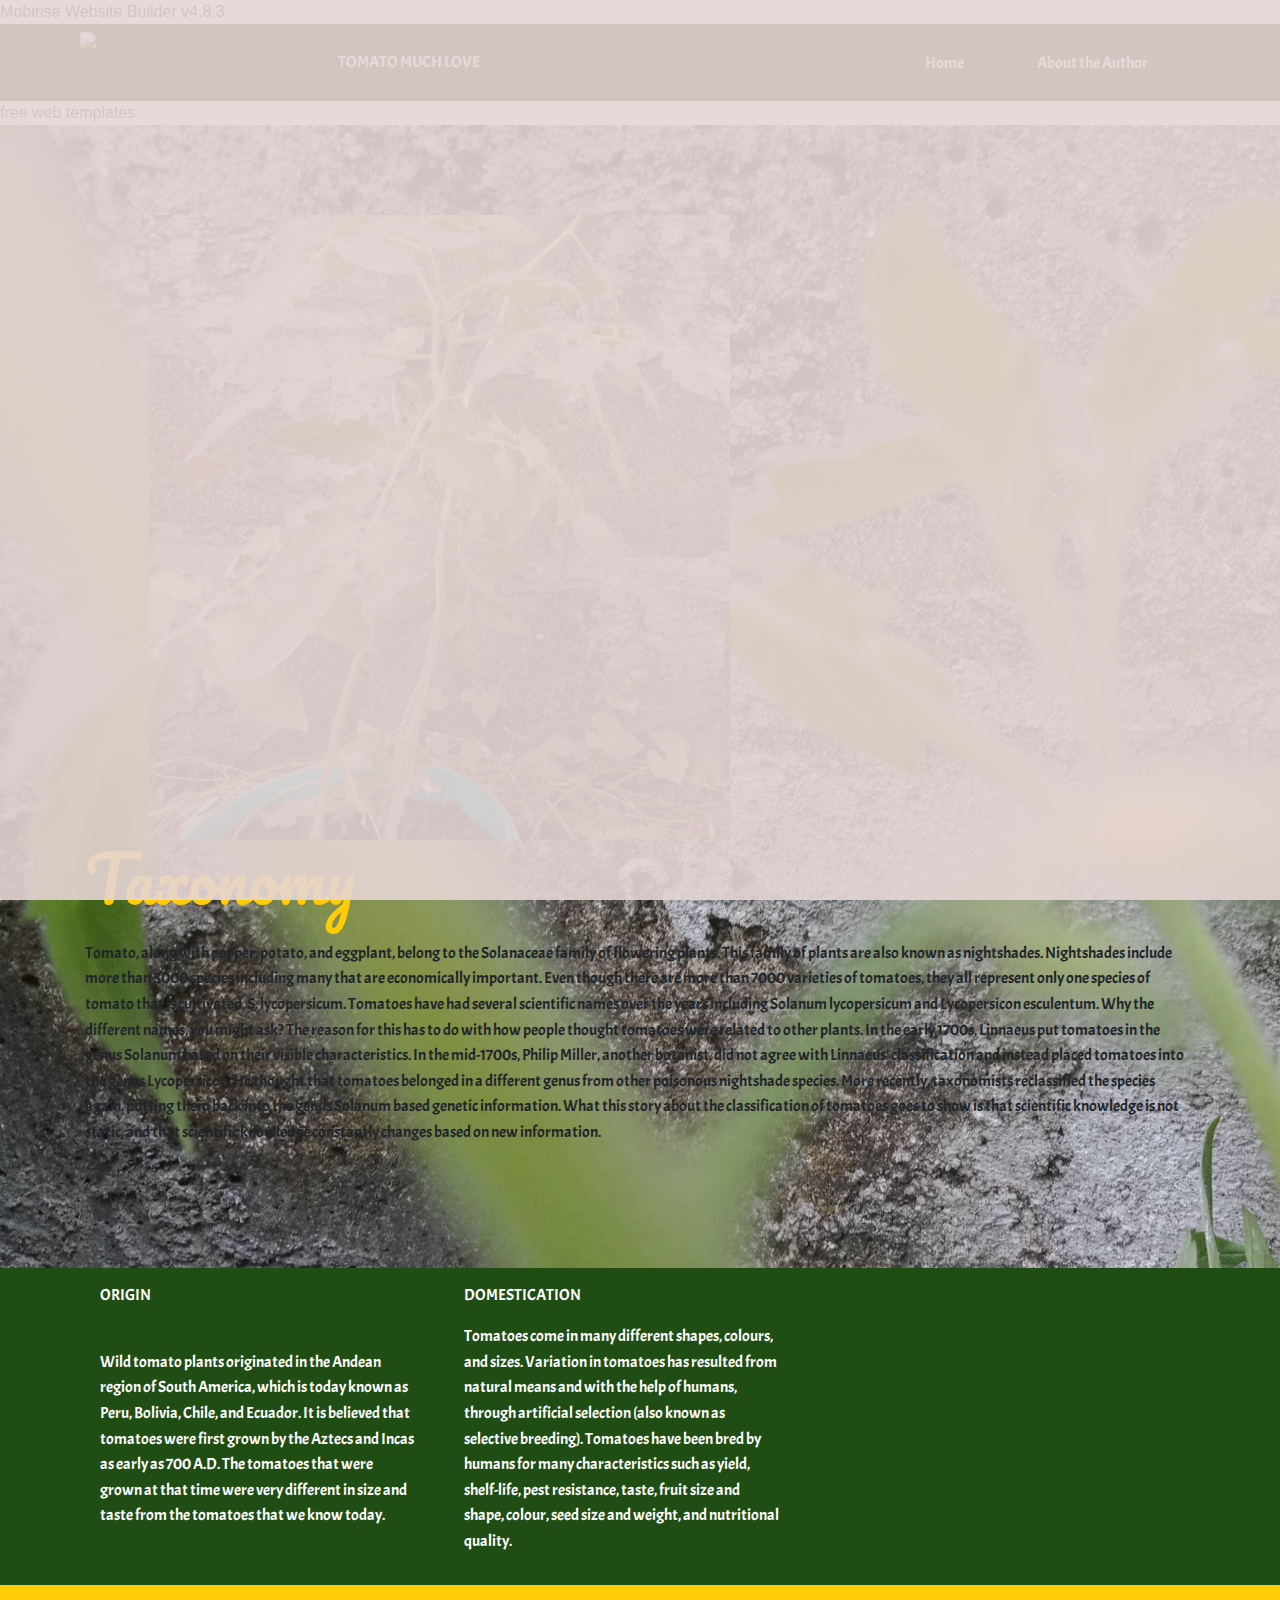
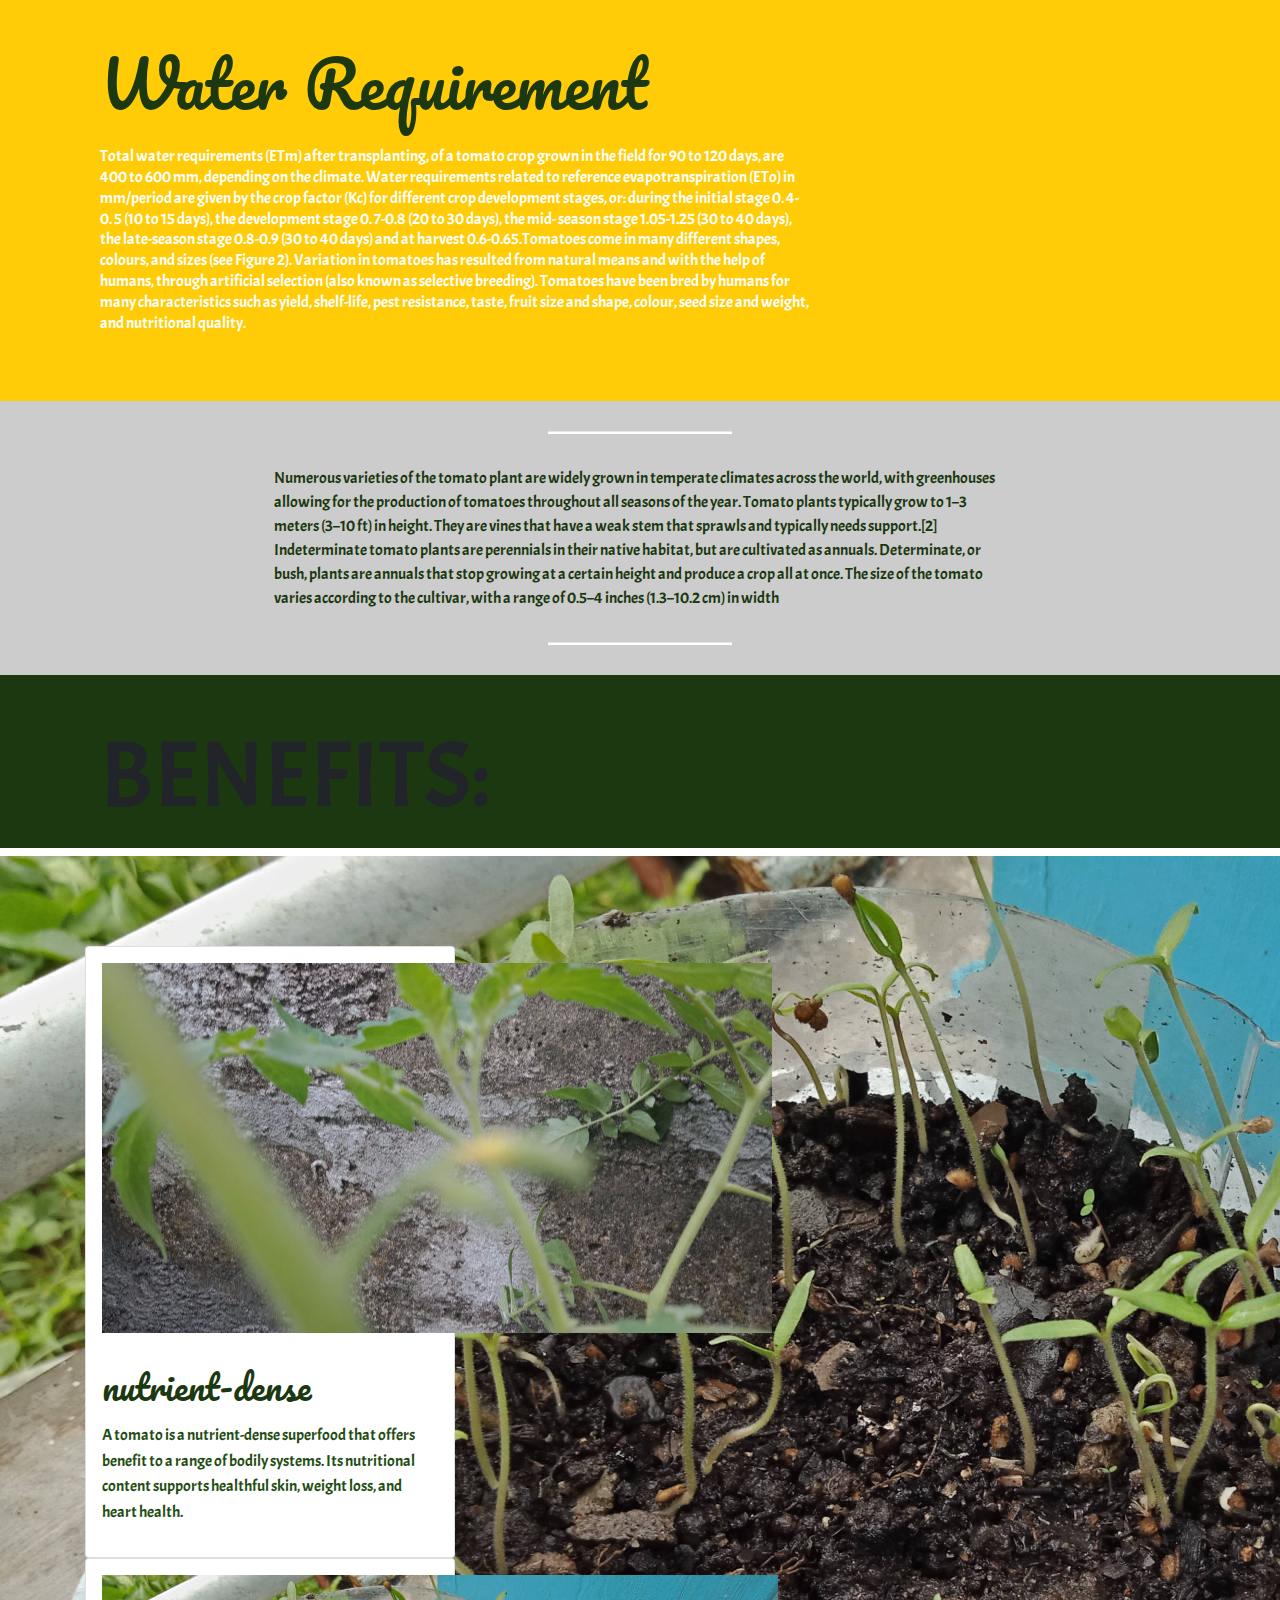
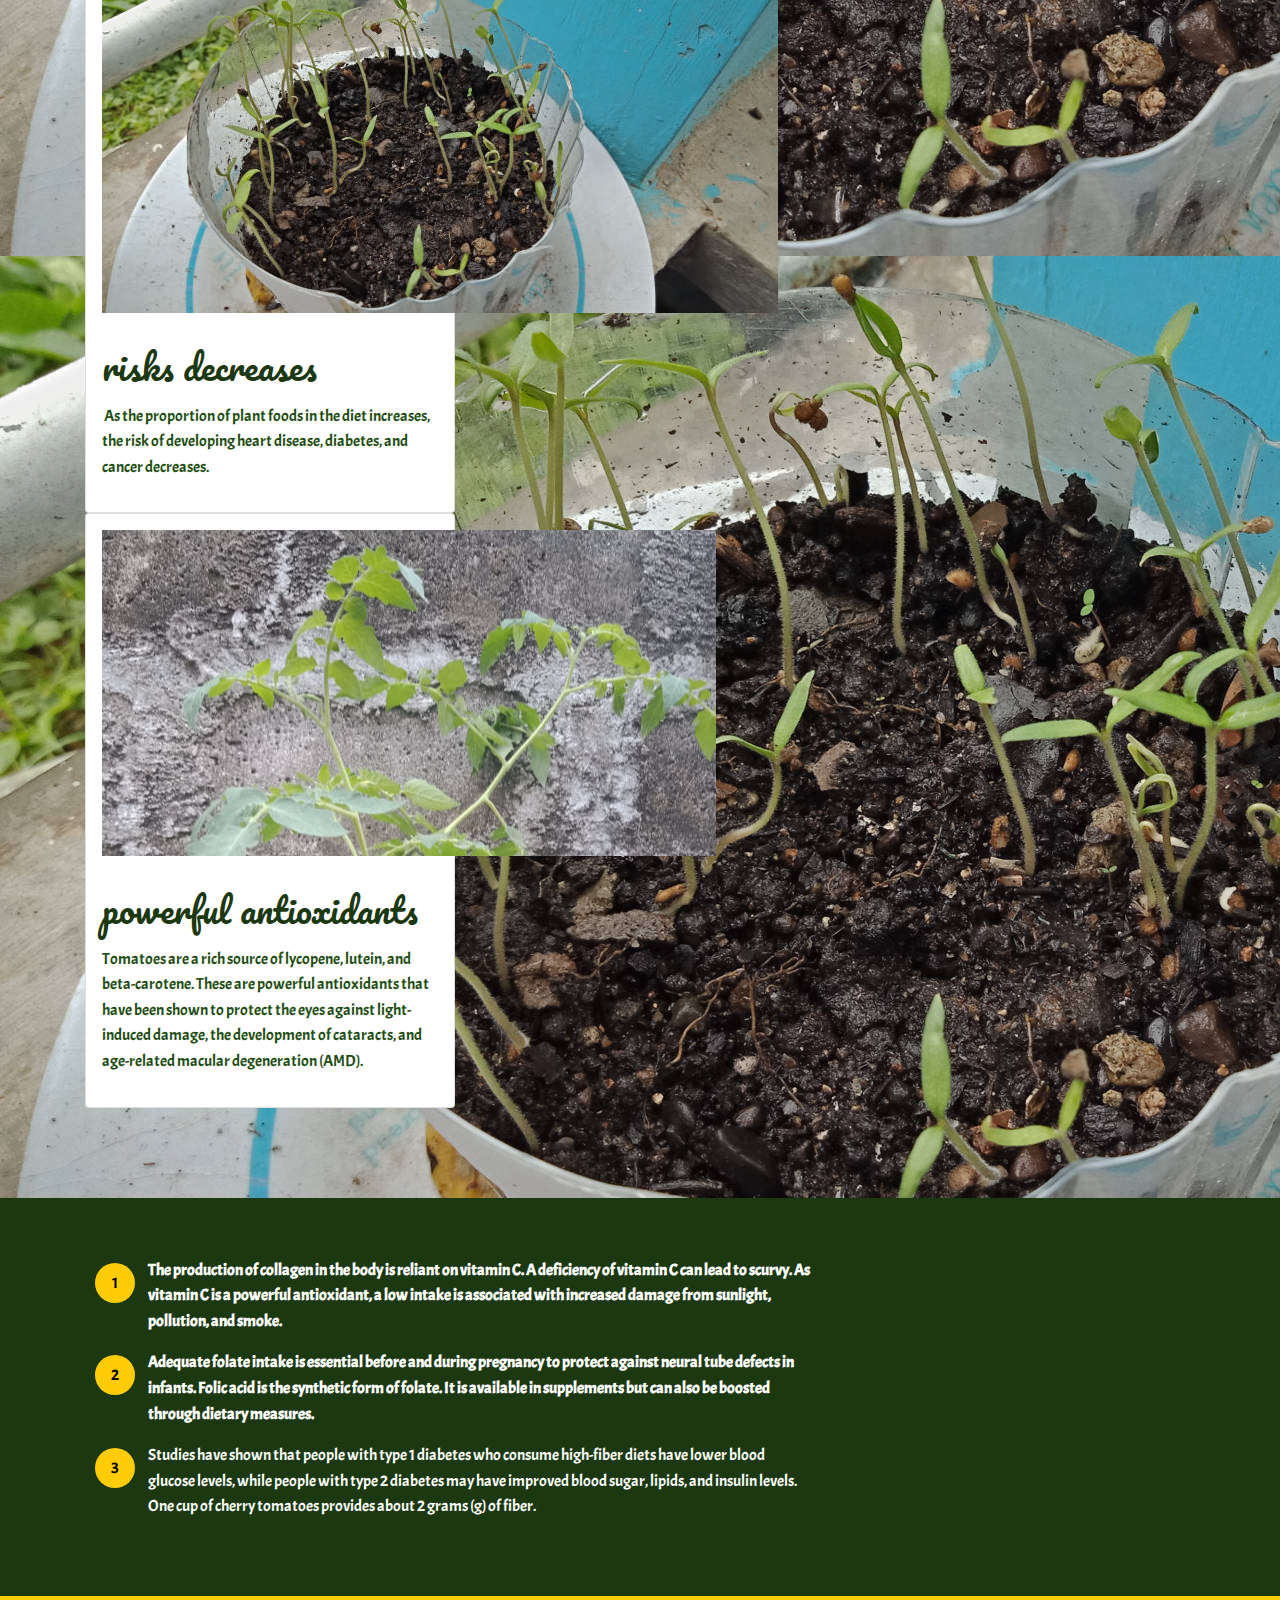
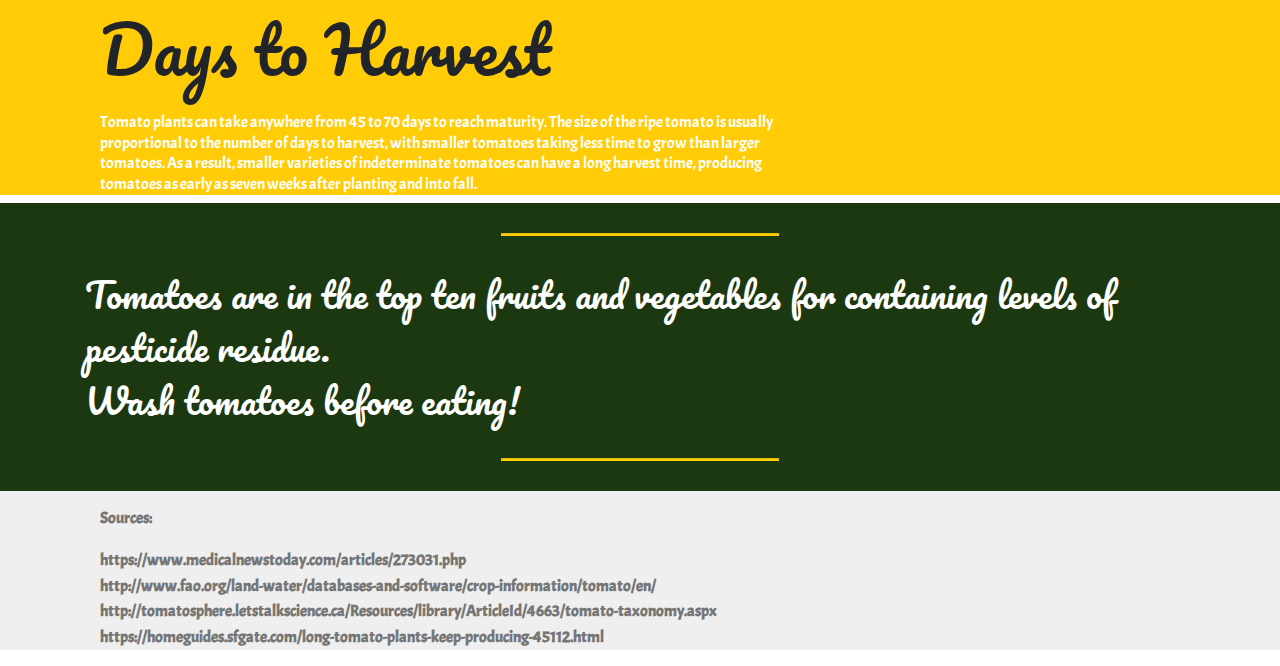
==== commit 51677b01: "create github pages" ====
--- a/page1.html
+++ b/page1.html
@@ -61,7 +61,7 @@
     </nav>
 </section>
 
-<section class="engine"><a href="https://mobiri.se">Mobirise</a></section><section class="header3 cid-rcOUEEx5F4 mbr-parallax-background" id="header3-g">
+<section class="engine"><a href="https://mobiri.se/l">free web templates</a></section><section class="header3 cid-rcOUEEx5F4 mbr-parallax-background" id="header3-g">
 
     
 
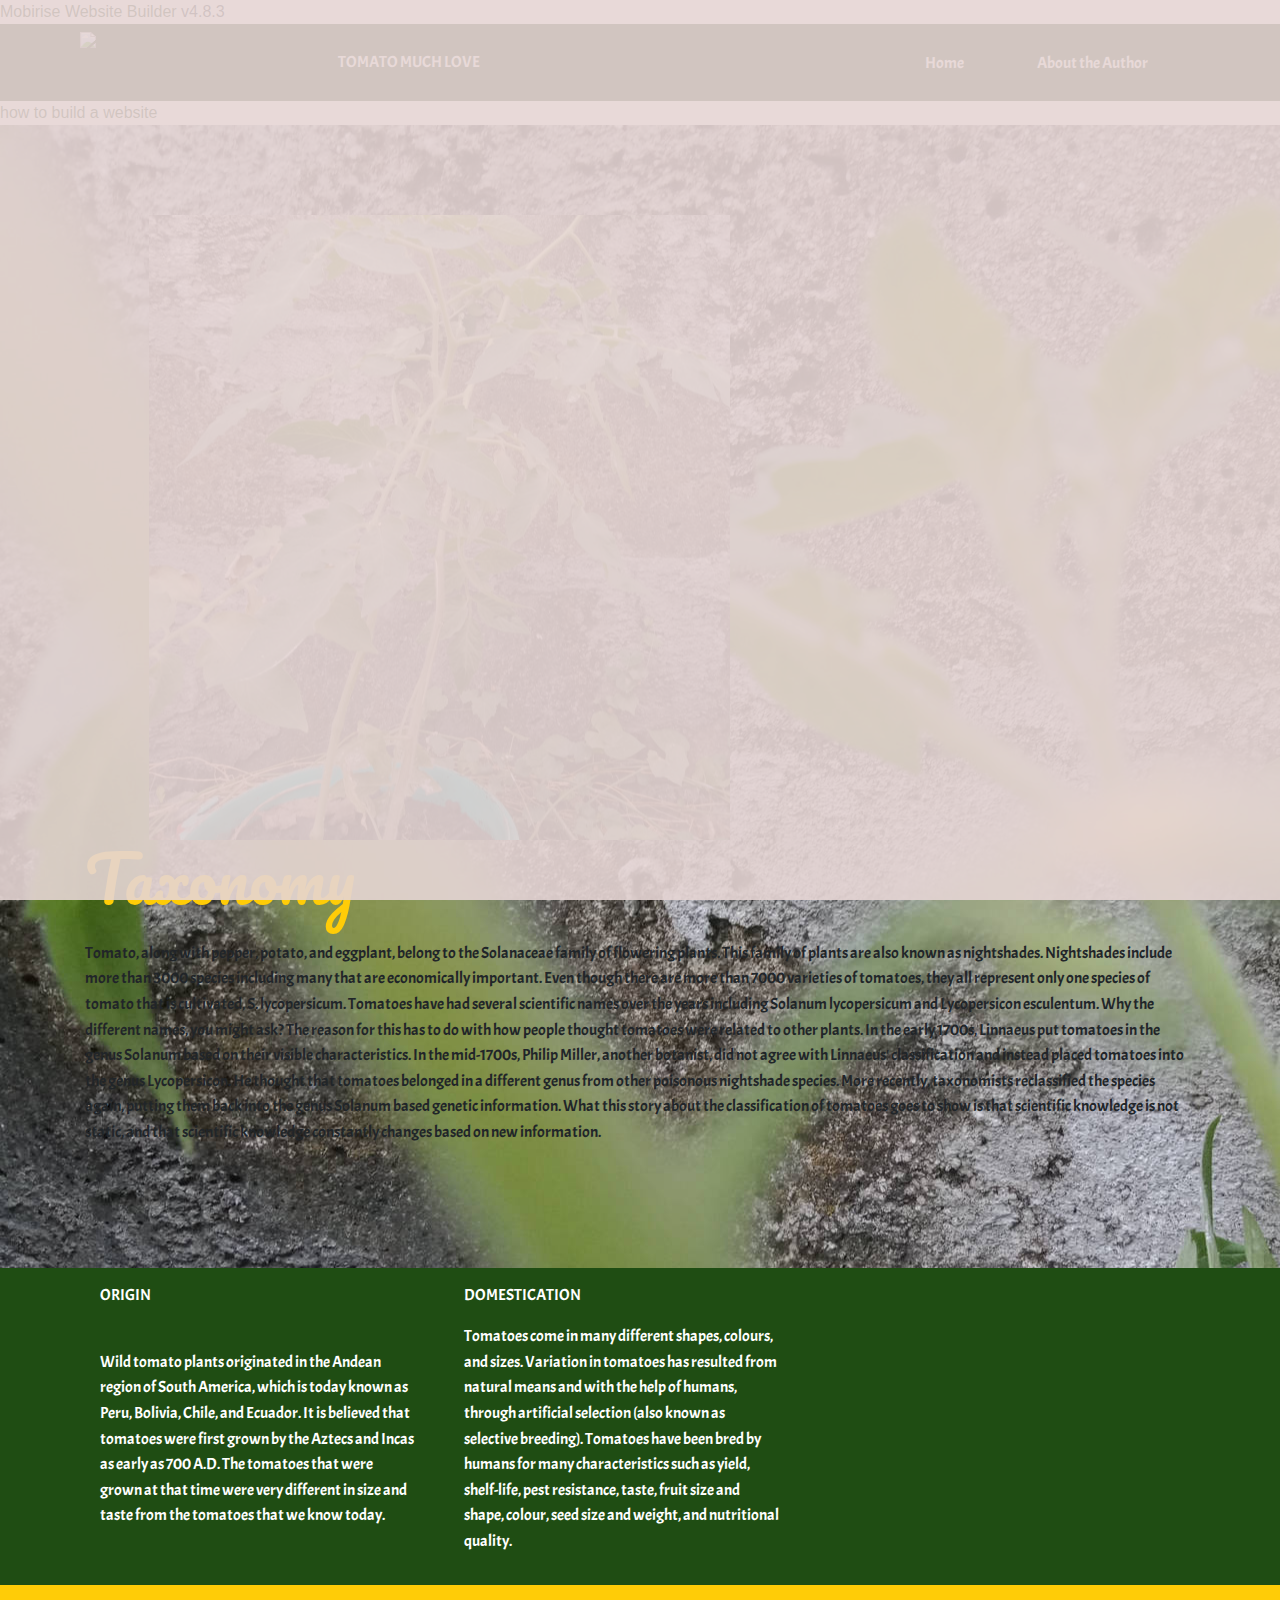
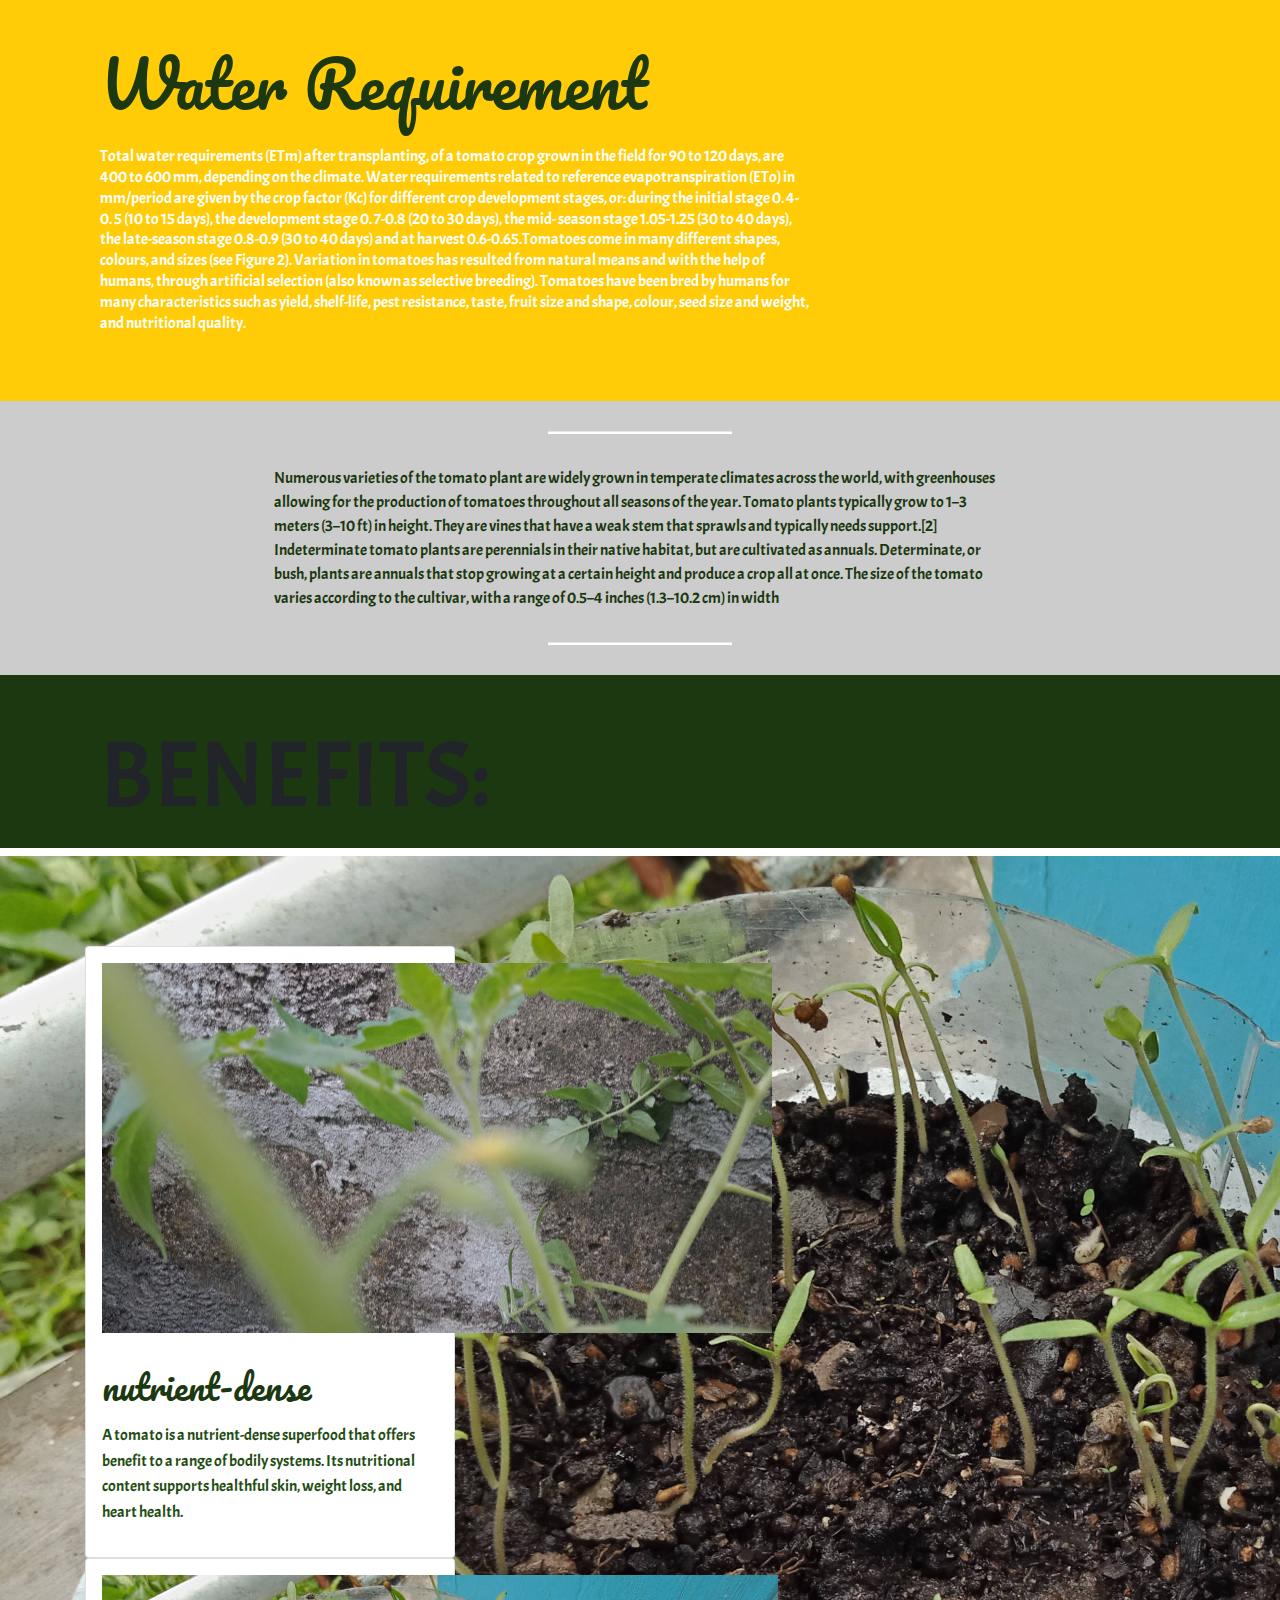
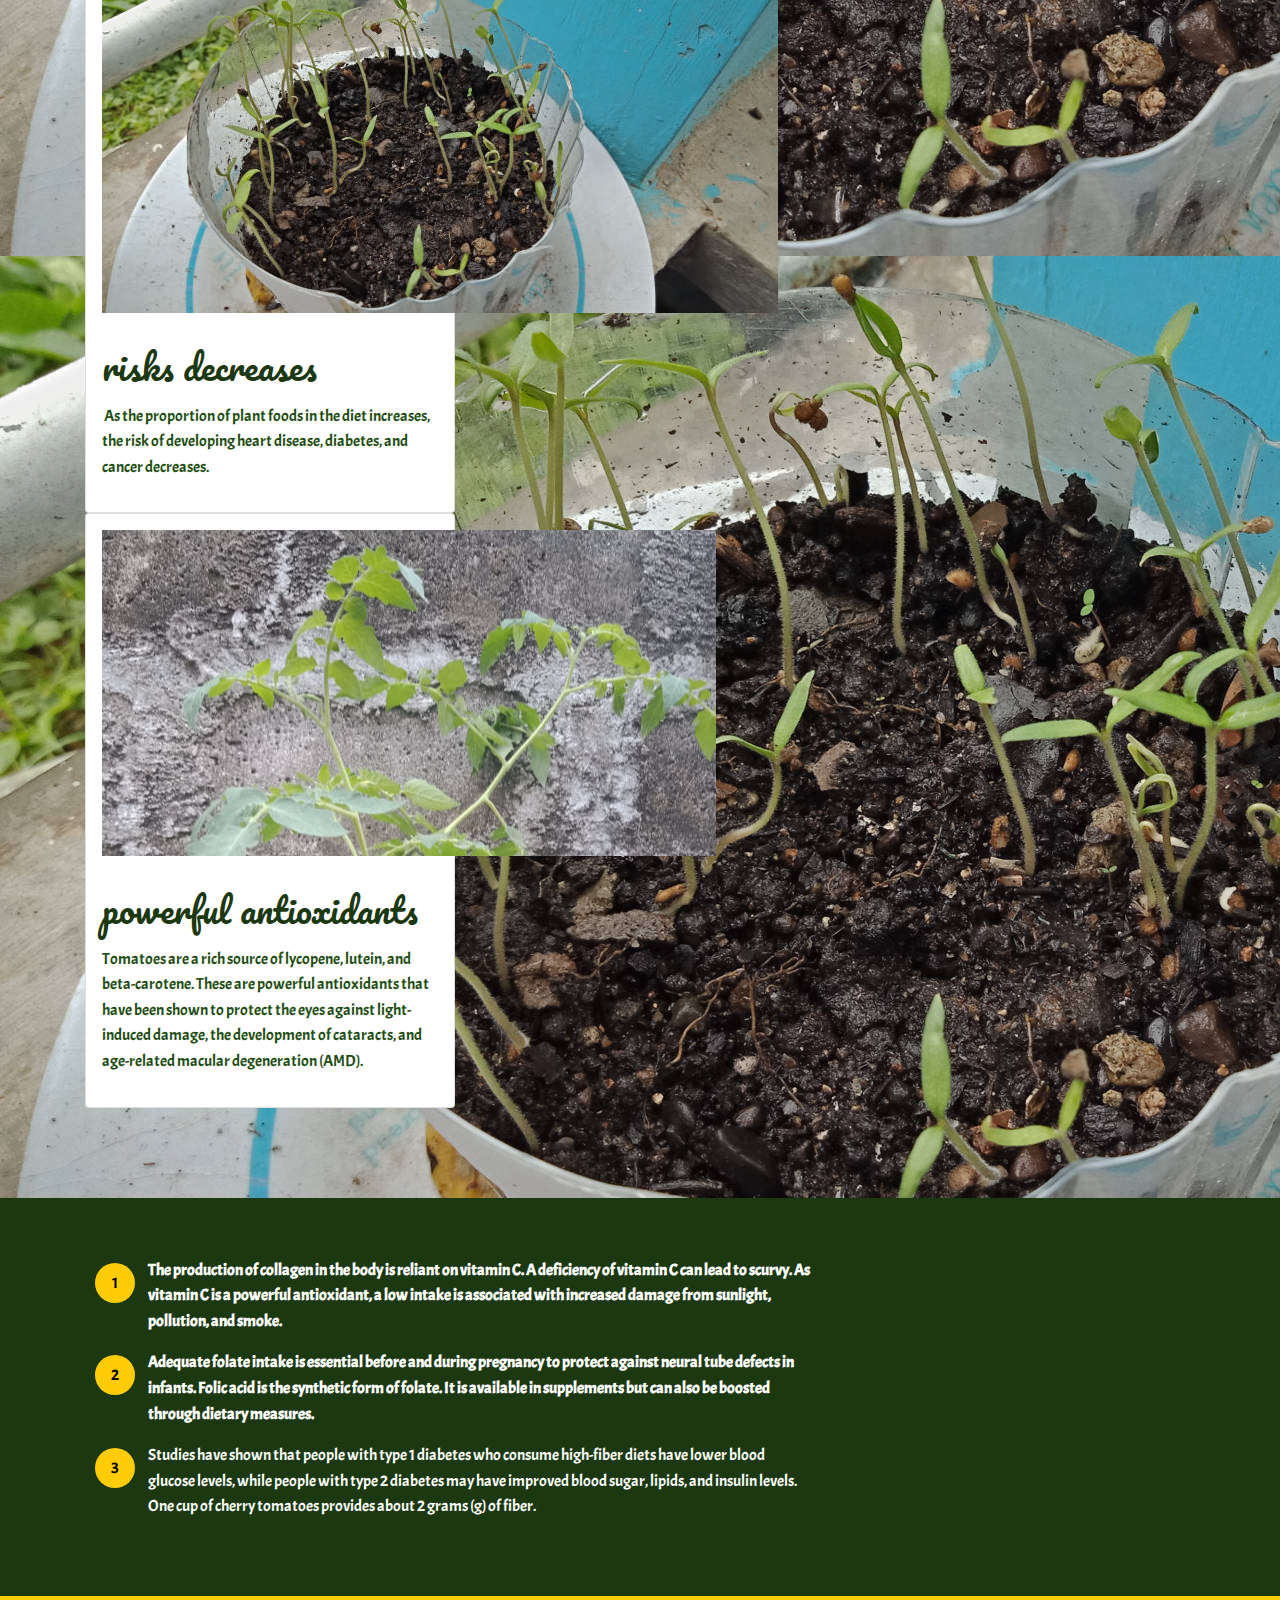
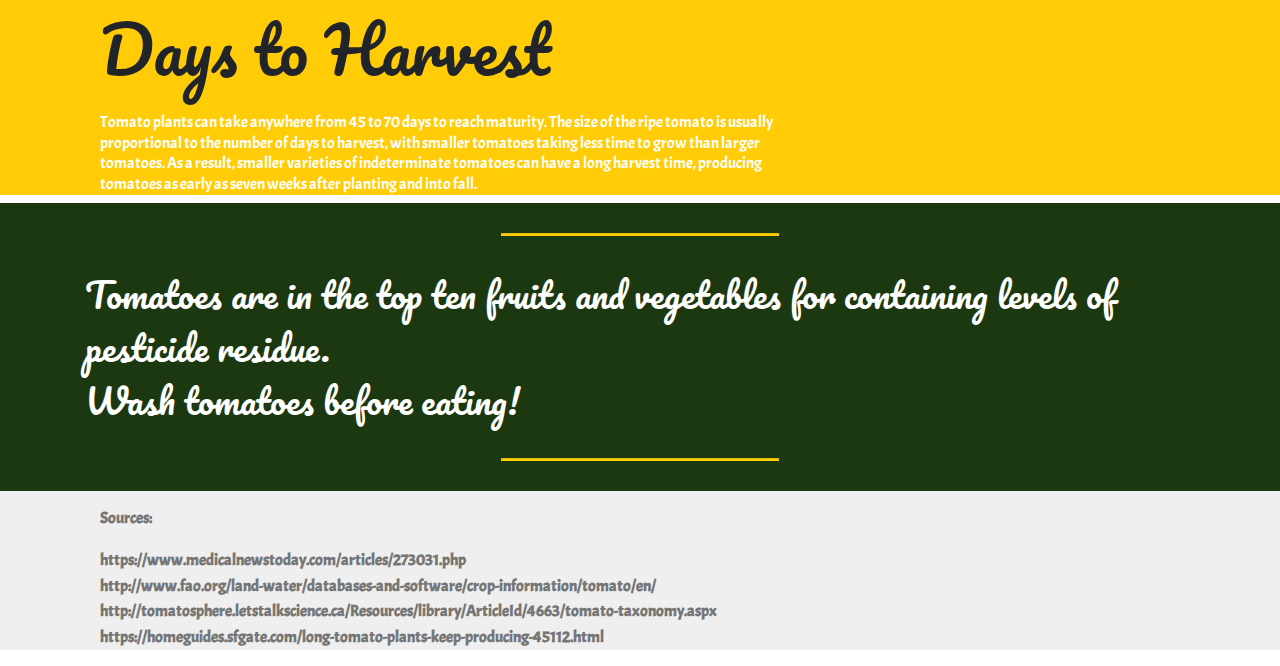
==== commit d3485a9b: "create github pages" ====
--- a/page1.html
+++ b/page1.html
@@ -61,7 +61,7 @@
     </nav>
 </section>
 
-<section class="engine"><a href="https://mobiri.se/l">free web templates</a></section><section class="header3 cid-rcOUEEx5F4 mbr-parallax-background" id="header3-g">
+<section class="engine"><a href="https://mobiri.se/g">how to build a website</a></section><section class="header3 cid-rcOUEEx5F4 mbr-parallax-background" id="header3-g">
 
     
 
